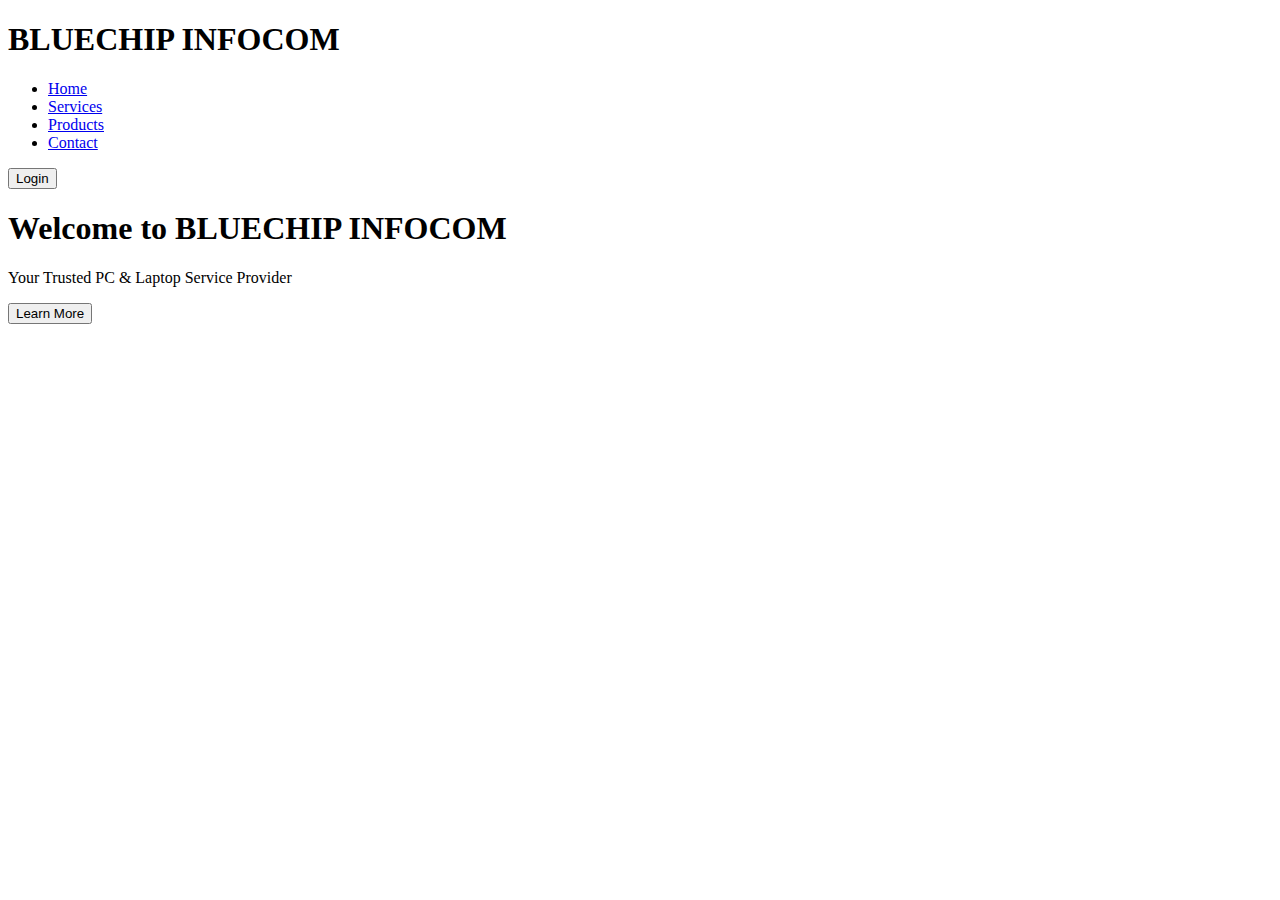
==== index.html @ 5ec3f92f "Add files via upload" ====
<!DOCTYPE html>
<html lang="en">
<head>
  <meta charset="UTF-8">
  <meta name="viewport" content="width=device-width, initial-scale=1.0">
  <title>BLUECHIP INFOCOM</title>
  <link rel="stylesheet" href="styles.css">
</head>
<body>
  <!-- Navigation Bar -->
  <nav class="navbar">
    <h1>BLUECHIP INFOCOM</h1>
    <ul>
      <li><a href="#">Home</a></li>
      <li><a href="#">Services</a></li>
      <li><a href="product/products.html">Products</a></li>
      <li><a href="#">Contact</a></li>
    </ul>
    <button class="login-btn">Login</button>
  </nav>

  <!-- Hero Section -->
  <section class="hero">
    <div class="hero-content">
      <h1>Welcome to BLUECHIP INFOCOM</h1>
      <p>Your Trusted PC & Laptop Service Provider</p>
      <button class="cta-btn">Learn More</button>
    </div>
  </section>
</body>
</html>
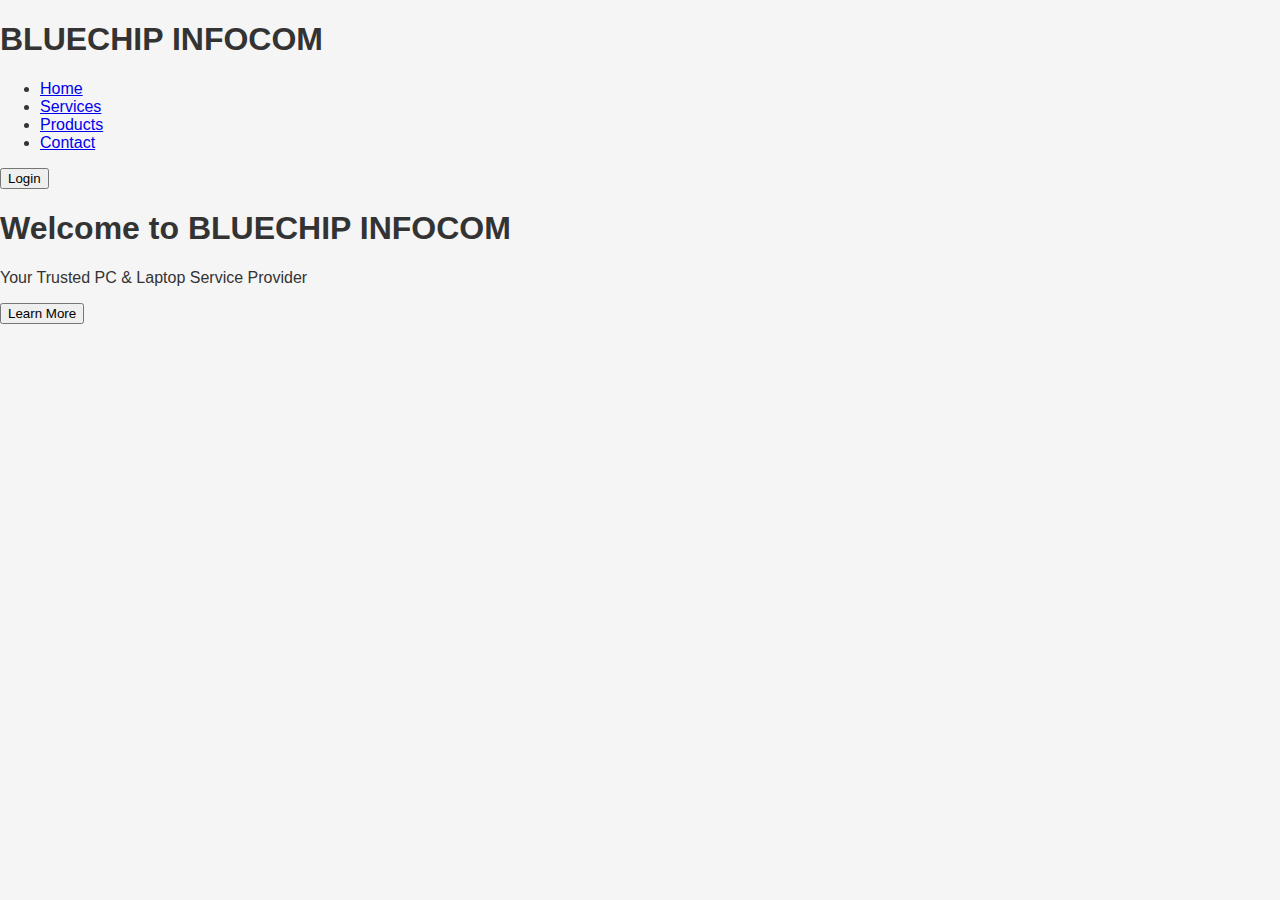
==== commit 54998bef: "Update index.html" ====
--- a/index.html
+++ b/index.html
@@ -13,7 +13,7 @@
     <ul>
       <li><a href="#">Home</a></li>
       <li><a href="#">Services</a></li>
-      <li><a href="product/products.html">Products</a></li>
+      <li><a href="products.html">Products</a></li>
       <li><a href="#">Contact</a></li>
     </ul>
     <button class="login-btn">Login</button>
--- a/styles.css
+++ b/styles.css
@@ -0,0 +1,50458 @@
+/* Global Styles */
+body {
+    font-family: Arial, sans-serif;
+    margin: 0;
+    padding: 0;
+    background: #f5f5f5;
+    color: #333;
+  }
+  
+  .header {
+    display: flex;
+    justify-content: space-between;
+    align-items: center;
+    padding: 10px 20px;
+    background: #003366;
+    color: white;
+  }
+  
+  .logo {
+    font-size: 24px;
+    font-weight: bold;
+  }
+  
+  .search-container {
+    display: flex;
+    gap: 10px;
+  }
+  
+  .search-container input {
+    width: 300px;
+    padding: 10px;
+    border: none;
+    border-radius: 5px;
+    outline: none;
+  }
+  
+  .search-container button {
+    background: #0078d7;
+    color: white;
+    border: none;
+    padding: 10px 20px;
+    border-radius: 5px;
+    cursor: pointer;
+  }
+  
+  .cart-login {
+    display: flex;
+    gap: 10px;
+  }
+  
+  .cart-login .cart-btn, .cart-login .login-btn {
+    background: #0078d7;
+    color: white;
+    border: none;
+    padding: 10px 20px;
+    border-radius: 5px;
+    cursor: pointer;
+  }
+  
+  .main-container {
+    display: flex;
+    padding: 20px;
+    gap: 20px;
+  }
+  
+  /* Filters */
+  .filters {
+    width: 20%;
+    background: white;
+    padding: 20px;
+    border-radius: 5px;
+    box-shadow: 0 2px 5px rgba(0, 0, 0, 0.1);
+  }
+  
+  .filters h3 {
+    margin-bottom: 10px;
+  }
+  
+  .filters ul {
+    list-style: none;
+    padding: 0;
+  }
+  
+  .filters ul li {
+    margin-bottom: 10px;
+  }
+  
+  /* Products */
+  .products {
+    width: 75%;
+  }
+  
+  .products-grid {
+    display: grid;
+    grid-template-columns: repeat(auto-fit, minmax(200px, 1fr));
+    gap: 20px;
+  }
+  
+  .product-card {
+    background: white;
+    padding: 15px;
+    border-radius: 5px;
+    box-shadow: 0 2px 5px rgba(0, 0, 0, 0.1);
+    text-align: center;
+  }
+  
+  .product-card img {
+    width: 100%;
+    border-radius: 5px;
+  }
+  
+  .product-card h3 {
+    margin: 10px 0;
+  }
+  
+  .product-card .price {
+    color: #0078d7;
+    font-size: 18px;
+    font-weight: bold;
+  }
+  
+  .product-card .buy-btn {
+    background: #0078d7;
+    color: white;
+    border: none;
+    padding: 10px 20px;
+    border-radius: 5px;
+    cursor: pointer;
+  }
+  
+/* Buttons in Header */
+.cart-login .cart-btn, .cart-login .login-btn {
+    text-decoration: none;
+    color: white;
+    background: #0078d7;
+    padding: 10px 20px;
+    border-radius: 5px;
+    font-size: 14px;
+    transition: background 0.3s ease;
+  }
+  
+  .cart-login .cart-btn:hover, .cart-login .login-btn:hover {
+    background: #005bb5;
+  }
+  
+  /* Buttons in Product Cards */
+  .buy-btn {
+    display: inline-block;
+    text-decoration: none;
+    color: white;
+    background: #0078d7;
+    padding: 10px 20px;
+    border-radius: 5px;
+    font-size: 14px;
+    transition: background 0.3s ease;
+  }
+  
+  .buy-btn:hover {
+    background: #005bb5;
+  }
+   /* Products */
+   .products {
+    width: 75%;
+  }
+  
+  .products-grid {
+    display: grid;
+    grid-template-columns: repeat(auto-fit, minmax(200px, 1fr));
+    gap: 20px;
+  }
+  
+  .product-card {
+    background: white;
+    padding: 15px;
+    border-radius: 5px;
+    box-shadow: 0 2px 5px rgba(0, 0, 0, 0.1);
+    text-align: center;
+  }
+  
+  .product-card img {
+    width: 100%;
+    border-radius: 5px;
+  }
+  
+  .product-card h3 {
+    margin: 10px 0;
+  }
+  
+  .product-card .price {
+    color: #0078d7;
+    font-size: 18px;
+    font-weight: bold;
+  }
+  
+  .product-card .buy-btn {
+    background: #0078d7;
+    color: white;
+    border: none;
+    padding: 10px 20px;
+    border-radius: 5px;
+    cursor: pointer;
+  }
+  
+/* Buttons in Header */
+.cart-login .cart-btn, .cart-login .login-btn {
+    text-decoration: none;
+    color: white;
+    background: #0078d7;
+    padding: 10px 20px;
+    border-radius: 5px;
+    font-size: 14px;
+    transition: background 0.3s ease;
+  }
+  
+  .cart-login .cart-btn:hover, .cart-login .login-btn:hover {
+    background: #005bb5;
+  }
+  
+  /* Buttons in Product Cards */
+  .buy-btn {
+    display: inline-block;
+    text-decoration: none;
+    color: white;
+    background: #0078d7;
+    padding: 10px 20px;
+    border-radius: 5px;
+    font-size: 14px;
+    transition: background 0.3s ease;
+  }
+  
+  .buy-btn:hover {
+    background: #005bb5;
+  }
+   /* Products */
+   .products {
+    width: 75%;
+  }
+  
+  .products-grid {
+    display: grid;
+    grid-template-columns: repeat(auto-fit, minmax(200px, 1fr));
+    gap: 20px;
+  }
+  
+  .product-card {
+    background: white;
+    padding: 15px;
+    border-radius: 5px;
+    box-shadow: 0 2px 5px rgba(0, 0, 0, 0.1);
+    text-align: center;
+  }
+  
+  .product-card img {
+    width: 100%;
+    border-radius: 5px;
+  }
+  
+  .product-card h3 {
+    margin: 10px 0;
+  }
+  
+  .product-card .price {
+    color: #0078d7;
+    font-size: 18px;
+    font-weight: bold;
+  }
+  
+  .product-card .buy-btn {
+    background: #0078d7;
+    color: white;
+    border: none;
+    padding: 10px 20px;
+    border-radius: 5px;
+    cursor: pointer;
+  }
+  
+/* Buttons in Header */
+.cart-login .cart-btn, .cart-login .login-btn {
+    text-decoration: none;
+    color: white;
+    background: #0078d7;
+    padding: 10px 20px;
+    border-radius: 5px;
+    font-size: 14px;
+    transition: background 0.3s ease;
+  }
+  
+  .cart-login .cart-btn:hover, .cart-login .login-btn:hover {
+    background: #005bb5;
+  }
+  
+  /* Buttons in Product Cards */
+  .buy-btn {
+    display: inline-block;
+    text-decoration: none;
+    color: white;
+    background: #0078d7;
+    padding: 10px 20px;
+    border-radius: 5px;
+    font-size: 14px;
+    transition: background 0.3s ease;
+  }
+  
+  .buy-btn:hover {
+    background: #005bb5;
+  }
+   /* Products */
+   .products {
+    width: 75%;
+  }
+  
+  .products-grid {
+    display: grid;
+    grid-template-columns: repeat(auto-fit, minmax(200px, 1fr));
+    gap: 20px;
+  }
+  
+  .product-card {
+    background: white;
+    padding: 15px;
+    border-radius: 5px;
+    box-shadow: 0 2px 5px rgba(0, 0, 0, 0.1);
+    text-align: center;
+  }
+  
+  .product-card img {
+    width: 100%;
+    border-radius: 5px;
+  }
+  
+  .product-card h3 {
+    margin: 10px 0;
+  }
+  
+  .product-card .price {
+    color: #0078d7;
+    font-size: 18px;
+    font-weight: bold;
+  }
+  
+  .product-card .buy-btn {
+    background: #0078d7;
+    color: white;
+    border: none;
+    padding: 10px 20px;
+    border-radius: 5px;
+    cursor: pointer;
+  }
+  
+/* Buttons in Header */
+.cart-login .cart-btn, .cart-login .login-btn {
+    text-decoration: none;
+    color: white;
+    background: #0078d7;
+    padding: 10px 20px;
+    border-radius: 5px;
+    font-size: 14px;
+    transition: background 0.3s ease;
+  }
+  
+  .cart-login .cart-btn:hover, .cart-login .login-btn:hover {
+    background: #005bb5;
+  }
+  
+  /* Buttons in Product Cards */
+  .buy-btn {
+    display: inline-block;
+    text-decoration: none;
+    color: white;
+    background: #0078d7;
+    padding: 10px 20px;
+    border-radius: 5px;
+    font-size: 14px;
+    transition: background 0.3s ease;
+  }
+  
+  .buy-btn:hover {
+    background: #005bb5;
+  }
+   /* Products */
+   .products {
+    width: 75%;
+  }
+  
+  .products-grid {
+    display: grid;
+    grid-template-columns: repeat(auto-fit, minmax(200px, 1fr));
+    gap: 20px;
+  }
+  
+  .product-card {
+    background: white;
+    padding: 15px;
+    border-radius: 5px;
+    box-shadow: 0 2px 5px rgba(0, 0, 0, 0.1);
+    text-align: center;
+  }
+  
+  .product-card img {
+    width: 100%;
+    border-radius: 5px;
+  }
+  
+  .product-card h3 {
+    margin: 10px 0;
+  }
+  
+  .product-card .price {
+    color: #0078d7;
+    font-size: 18px;
+    font-weight: bold;
+  }
+  
+  .product-card .buy-btn {
+    background: #0078d7;
+    color: white;
+    border: none;
+    padding: 10px 20px;
+    border-radius: 5px;
+    cursor: pointer;
+  }
+  
+/* Buttons in Header */
+.cart-login .cart-btn, .cart-login .login-btn {
+    text-decoration: none;
+    color: white;
+    background: #0078d7;
+    padding: 10px 20px;
+    border-radius: 5px;
+    font-size: 14px;
+    transition: background 0.3s ease;
+  }
+  
+  .cart-login .cart-btn:hover, .cart-login .login-btn:hover {
+    background: #005bb5;
+  }
+  
+  /* Buttons in Product Cards */
+  .buy-btn {
+    display: inline-block;
+    text-decoration: none;
+    color: white;
+    background: #0078d7;
+    padding: 10px 20px;
+    border-radius: 5px;
+    font-size: 14px;
+    transition: background 0.3s ease;
+  }
+  
+  .buy-btn:hover {
+    background: #005bb5;
+  }
+   /* Products */
+   .products {
+    width: 75%;
+  }
+  
+  .products-grid {
+    display: grid;
+    grid-template-columns: repeat(auto-fit, minmax(200px, 1fr));
+    gap: 20px;
+  }
+  
+  .product-card {
+    background: white;
+    padding: 15px;
+    border-radius: 5px;
+    box-shadow: 0 2px 5px rgba(0, 0, 0, 0.1);
+    text-align: center;
+  }
+  
+  .product-card img {
+    width: 100%;
+    border-radius: 5px;
+  }
+  
+  .product-card h3 {
+    margin: 10px 0;
+  }
+  
+  .product-card .price {
+    color: #0078d7;
+    font-size: 18px;
+    font-weight: bold;
+  }
+  
+  .product-card .buy-btn {
+    background: #0078d7;
+    color: white;
+    border: none;
+    padding: 10px 20px;
+    border-radius: 5px;
+    cursor: pointer;
+  }
+  
+/* Buttons in Header */
+.cart-login .cart-btn, .cart-login .login-btn {
+    text-decoration: none;
+    color: white;
+    background: #0078d7;
+    padding: 10px 20px;
+    border-radius: 5px;
+    font-size: 14px;
+    transition: background 0.3s ease;
+  }
+  
+  .cart-login .cart-btn:hover, .cart-login .login-btn:hover {
+    background: #005bb5;
+  }
+  
+  /* Buttons in Product Cards */
+  .buy-btn {
+    display: inline-block;
+    text-decoration: none;
+    color: white;
+    background: #0078d7;
+    padding: 10px 20px;
+    border-radius: 5px;
+    font-size: 14px;
+    transition: background 0.3s ease;
+  }
+  
+  .buy-btn:hover {
+    background: #005bb5;
+  }
+   /* Products */
+   .products {
+    width: 75%;
+  }
+  
+  .products-grid {
+    display: grid;
+    grid-template-columns: repeat(auto-fit, minmax(200px, 1fr));
+    gap: 20px;
+  }
+  
+  .product-card {
+    background: white;
+    padding: 15px;
+    border-radius: 5px;
+    box-shadow: 0 2px 5px rgba(0, 0, 0, 0.1);
+    text-align: center;
+  }
+  
+  .product-card img {
+    width: 100%;
+    border-radius: 5px;
+  }
+  
+  .product-card h3 {
+    margin: 10px 0;
+  }
+  
+  .product-card .price {
+    color: #0078d7;
+    font-size: 18px;
+    font-weight: bold;
+  }
+  
+  .product-card .buy-btn {
+    background: #0078d7;
+    color: white;
+    border: none;
+    padding: 10px 20px;
+    border-radius: 5px;
+    cursor: pointer;
+  }
+  
+/* Buttons in Header */
+.cart-login .cart-btn, .cart-login .login-btn {
+    text-decoration: none;
+    color: white;
+    background: #0078d7;
+    padding: 10px 20px;
+    border-radius: 5px;
+    font-size: 14px;
+    transition: background 0.3s ease;
+  }
+  
+  .cart-login .cart-btn:hover, .cart-login .login-btn:hover {
+    background: #005bb5;
+  }
+  
+  /* Buttons in Product Cards */
+  .buy-btn {
+    display: inline-block;
+    text-decoration: none;
+    color: white;
+    background: #0078d7;
+    padding: 10px 20px;
+    border-radius: 5px;
+    font-size: 14px;
+    transition: background 0.3s ease;
+  }
+  
+  .buy-btn:hover {
+    background: #005bb5;
+  }
+   /* Products */
+   .products {
+    width: 75%;
+  }
+  
+  .products-grid {
+    display: grid;
+    grid-template-columns: repeat(auto-fit, minmax(200px, 1fr));
+    gap: 20px;
+  }
+  
+  .product-card {
+    background: white;
+    padding: 15px;
+    border-radius: 5px;
+    box-shadow: 0 2px 5px rgba(0, 0, 0, 0.1);
+    text-align: center;
+  }
+  
+  .product-card img {
+    width: 100%;
+    border-radius: 5px;
+  }
+  
+  .product-card h3 {
+    margin: 10px 0;
+  }
+  
+  .product-card .price {
+    color: #0078d7;
+    font-size: 18px;
+    font-weight: bold;
+  }
+  
+  .product-card .buy-btn {
+    background: #0078d7;
+    color: white;
+    border: none;
+    padding: 10px 20px;
+    border-radius: 5px;
+    cursor: pointer;
+  }
+  
+/* Buttons in Header */
+.cart-login .cart-btn, .cart-login .login-btn {
+    text-decoration: none;
+    color: white;
+    background: #0078d7;
+    padding: 10px 20px;
+    border-radius: 5px;
+    font-size: 14px;
+    transition: background 0.3s ease;
+  }
+  
+  .cart-login .cart-btn:hover, .cart-login .login-btn:hover {
+    background: #005bb5;
+  }
+  
+  /* Buttons in Product Cards */
+  .buy-btn {
+    display: inline-block;
+    text-decoration: none;
+    color: white;
+    background: #0078d7;
+    padding: 10px 20px;
+    border-radius: 5px;
+    font-size: 14px;
+    transition: background 0.3s ease;
+  }
+  
+  .buy-btn:hover {
+    background: #005bb5;
+  }
+   /* Products */
+   .products {
+    width: 75%;
+  }
+  
+  .products-grid {
+    display: grid;
+    grid-template-columns: repeat(auto-fit, minmax(200px, 1fr));
+    gap: 20px;
+  }
+  
+  .product-card {
+    background: white;
+    padding: 15px;
+    border-radius: 5px;
+    box-shadow: 0 2px 5px rgba(0, 0, 0, 0.1);
+    text-align: center;
+  }
+  
+  .product-card img {
+    width: 100%;
+    border-radius: 5px;
+  }
+  
+  .product-card h3 {
+    margin: 10px 0;
+  }
+  
+  .product-card .price {
+    color: #0078d7;
+    font-size: 18px;
+    font-weight: bold;
+  }
+  
+  .product-card .buy-btn {
+    background: #0078d7;
+    color: white;
+    border: none;
+    padding: 10px 20px;
+    border-radius: 5px;
+    cursor: pointer;
+  }
+  
+/* Buttons in Header */
+.cart-login .cart-btn, .cart-login .login-btn {
+    text-decoration: none;
+    color: white;
+    background: #0078d7;
+    padding: 10px 20px;
+    border-radius: 5px;
+    font-size: 14px;
+    transition: background 0.3s ease;
+  }
+  
+  .cart-login .cart-btn:hover, .cart-login .login-btn:hover {
+    background: #005bb5;
+  }
+  
+  /* Buttons in Product Cards */
+  .buy-btn {
+    display: inline-block;
+    text-decoration: none;
+    color: white;
+    background: #0078d7;
+    padding: 10px 20px;
+    border-radius: 5px;
+    font-size: 14px;
+    transition: background 0.3s ease;
+  }
+  
+  .buy-btn:hover {
+    background: #005bb5;
+  }
+   /* Products */
+   .products {
+    width: 75%;
+  }
+  
+  .products-grid {
+    display: grid;
+    grid-template-columns: repeat(auto-fit, minmax(200px, 1fr));
+    gap: 20px;
+  }
+  
+  .product-card {
+    background: white;
+    padding: 15px;
+    border-radius: 5px;
+    box-shadow: 0 2px 5px rgba(0, 0, 0, 0.1);
+    text-align: center;
+  }
+  
+  .product-card img {
+    width: 100%;
+    border-radius: 5px;
+  }
+  
+  .product-card h3 {
+    margin: 10px 0;
+  }
+  
+  .product-card .price {
+    color: #0078d7;
+    font-size: 18px;
+    font-weight: bold;
+  }
+  
+  .product-card .buy-btn {
+    background: #0078d7;
+    color: white;
+    border: none;
+    padding: 10px 20px;
+    border-radius: 5px;
+    cursor: pointer;
+  }
+  
+/* Buttons in Header */
+.cart-login .cart-btn, .cart-login .login-btn {
+    text-decoration: none;
+    color: white;
+    background: #0078d7;
+    padding: 10px 20px;
+    border-radius: 5px;
+    font-size: 14px;
+    transition: background 0.3s ease;
+  }
+  
+  .cart-login .cart-btn:hover, .cart-login .login-btn:hover {
+    background: #005bb5;
+  }
+  
+  /* Buttons in Product Cards */
+  .buy-btn {
+    display: inline-block;
+    text-decoration: none;
+    color: white;
+    background: #0078d7;
+    padding: 10px 20px;
+    border-radius: 5px;
+    font-size: 14px;
+    transition: background 0.3s ease;
+  }
+  
+  .buy-btn:hover {
+    background: #005bb5;
+  }
+   /* Products */
+   .products {
+    width: 75%;
+  }
+  
+  .products-grid {
+    display: grid;
+    grid-template-columns: repeat(auto-fit, minmax(200px, 1fr));
+    gap: 20px;
+  }
+  
+  .product-card {
+    background: white;
+    padding: 15px;
+    border-radius: 5px;
+    box-shadow: 0 2px 5px rgba(0, 0, 0, 0.1);
+    text-align: center;
+  }
+  
+  .product-card img {
+    width: 100%;
+    border-radius: 5px;
+  }
+  
+  .product-card h3 {
+    margin: 10px 0;
+  }
+  
+  .product-card .price {
+    color: #0078d7;
+    font-size: 18px;
+    font-weight: bold;
+  }
+  
+  .product-card .buy-btn {
+    background: #0078d7;
+    color: white;
+    border: none;
+    padding: 10px 20px;
+    border-radius: 5px;
+    cursor: pointer;
+  }
+  
+/* Buttons in Header */
+.cart-login .cart-btn, .cart-login .login-btn {
+    text-decoration: none;
+    color: white;
+    background: #0078d7;
+    padding: 10px 20px;
+    border-radius: 5px;
+    font-size: 14px;
+    transition: background 0.3s ease;
+  }
+  
+  .cart-login .cart-btn:hover, .cart-login .login-btn:hover {
+    background: #005bb5;
+  }
+  
+  /* Buttons in Product Cards */
+  .buy-btn {
+    display: inline-block;
+    text-decoration: none;
+    color: white;
+    background: #0078d7;
+    padding: 10px 20px;
+    border-radius: 5px;
+    font-size: 14px;
+    transition: background 0.3s ease;
+  }
+  
+  .buy-btn:hover {
+    background: #005bb5;
+  }
+   /* Products */
+   .products {
+    width: 75%;
+  }
+  
+  .products-grid {
+    display: grid;
+    grid-template-columns: repeat(auto-fit, minmax(200px, 1fr));
+    gap: 20px;
+  }
+  
+  .product-card {
+    background: white;
+    padding: 15px;
+    border-radius: 5px;
+    box-shadow: 0 2px 5px rgba(0, 0, 0, 0.1);
+    text-align: center;
+  }
+  
+  .product-card img {
+    width: 100%;
+    border-radius: 5px;
+  }
+  
+  .product-card h3 {
+    margin: 10px 0;
+  }
+  
+  .product-card .price {
+    color: #0078d7;
+    font-size: 18px;
+    font-weight: bold;
+  }
+  
+  .product-card .buy-btn {
+    background: #0078d7;
+    color: white;
+    border: none;
+    padding: 10px 20px;
+    border-radius: 5px;
+    cursor: pointer;
+  }
+  
+/* Buttons in Header */
+.cart-login .cart-btn, .cart-login .login-btn {
+    text-decoration: none;
+    color: white;
+    background: #0078d7;
+    padding: 10px 20px;
+    border-radius: 5px;
+    font-size: 14px;
+    transition: background 0.3s ease;
+  }
+  
+  .cart-login .cart-btn:hover, .cart-login .login-btn:hover {
+    background: #005bb5;
+  }
+  
+  /* Buttons in Product Cards */
+  .buy-btn {
+    display: inline-block;
+    text-decoration: none;
+    color: white;
+    background: #0078d7;
+    padding: 10px 20px;
+    border-radius: 5px;
+    font-size: 14px;
+    transition: background 0.3s ease;
+  }
+  
+  .buy-btn:hover {
+    background: #005bb5;
+  }
+   /* Products */
+  .products {
+    width: 75%;
+  }
+  
+  .products-grid {
+    display: grid;
+    grid-template-columns: repeat(auto-fit, minmax(200px, 1fr));
+    gap: 20px;
+  }
+  
+  .product-card {
+    background: white;
+    padding: 15px;
+    border-radius: 5px;
+    box-shadow: 0 2px 5px rgba(0, 0, 0, 0.1);
+    text-align: center;
+  }
+  
+  .product-card img {
+    width: 100%;
+    border-radius: 5px;
+  }
+  
+  .product-card h3 {
+    margin: 10px 0;
+  }
+  
+  .product-card .price {
+    color: #0078d7;
+    font-size: 18px;
+    font-weight: bold;
+  }
+  
+  .product-card .buy-btn {
+    background: #0078d7;
+    color: white;
+    border: none;
+    padding: 10px 20px;
+    border-radius: 5px;
+    cursor: pointer;
+  }
+  
+/* Buttons in Header */
+.cart-login .cart-btn, .cart-login .login-btn {
+    text-decoration: none;
+    color: white;
+    background: #0078d7;
+    padding: 10px 20px;
+    border-radius: 5px;
+    font-size: 14px;
+    transition: background 0.3s ease;
+  }
+  
+  .cart-login .cart-btn:hover, .cart-login .login-btn:hover {
+    background: #005bb5;
+  }
+  
+  /* Buttons in Product Cards */
+  .buy-btn {
+    display: inline-block;
+    text-decoration: none;
+    color: white;
+    background: #0078d7;
+    padding: 10px 20px;
+    border-radius: 5px;
+    font-size: 14px;
+    transition: background 0.3s ease;
+  }
+  
+  .buy-btn:hover {
+    background: #005bb5;
+  }
+   /* Products */
+   .products {
+    width: 75%;
+  }
+  
+  .products-grid {
+    display: grid;
+    grid-template-columns: repeat(auto-fit, minmax(200px, 1fr));
+    gap: 20px;
+  }
+  
+  .product-card {
+    background: white;
+    padding: 15px;
+    border-radius: 5px;
+    box-shadow: 0 2px 5px rgba(0, 0, 0, 0.1);
+    text-align: center;
+  }
+  
+  .product-card img {
+    width: 100%;
+    border-radius: 5px;
+  }
+  
+  .product-card h3 {
+    margin: 10px 0;
+  }
+  
+  .product-card .price {
+    color: #0078d7;
+    font-size: 18px;
+    font-weight: bold;
+  }
+  
+  .product-card .buy-btn {
+    background: #0078d7;
+    color: white;
+    border: none;
+    padding: 10px 20px;
+    border-radius: 5px;
+    cursor: pointer;
+  }
+  
+/* Buttons in Header */
+.cart-login .cart-btn, .cart-login .login-btn {
+    text-decoration: none;
+    color: white;
+    background: #0078d7;
+    padding: 10px 20px;
+    border-radius: 5px;
+    font-size: 14px;
+    transition: background 0.3s ease;
+  }
+  
+  .cart-login .cart-btn:hover, .cart-login .login-btn:hover {
+    background: #005bb5;
+  }
+  
+  /* Buttons in Product Cards */
+  .buy-btn {
+    display: inline-block;
+    text-decoration: none;
+    color: white;
+    background: #0078d7;
+    padding: 10px 20px;
+    border-radius: 5px;
+    font-size: 14px;
+    transition: background 0.3s ease;
+  }
+  
+  .buy-btn:hover {
+    background: #005bb5;
+  }
+   /* Products */
+   .products {
+    width: 75%;
+  }
+  
+  .products-grid {
+    display: grid;
+    grid-template-columns: repeat(auto-fit, minmax(200px, 1fr));
+    gap: 20px;
+  }
+  
+  .product-card {
+    background: white;
+    padding: 15px;
+    border-radius: 5px;
+    box-shadow: 0 2px 5px rgba(0, 0, 0, 0.1);
+    text-align: center;
+  }
+  
+  .product-card img {
+    width: 100%;
+    border-radius: 5px;
+  }
+  
+  .product-card h3 {
+    margin: 10px 0;
+  }
+  
+  .product-card .price {
+    color: #0078d7;
+    font-size: 18px;
+    font-weight: bold;
+  }
+  
+  .product-card .buy-btn {
+    background: #0078d7;
+    color: white;
+    border: none;
+    padding: 10px 20px;
+    border-radius: 5px;
+    cursor: pointer;
+  }
+  
+/* Buttons in Header */
+.cart-login .cart-btn, .cart-login .login-btn {
+    text-decoration: none;
+    color: white;
+    background: #0078d7;
+    padding: 10px 20px;
+    border-radius: 5px;
+    font-size: 14px;
+    transition: background 0.3s ease;
+  }
+  
+  .cart-login .cart-btn:hover, .cart-login .login-btn:hover {
+    background: #005bb5;
+  }
+  
+  /* Buttons in Product Cards */
+  .buy-btn {
+    display: inline-block;
+    text-decoration: none;
+    color: white;
+    background: #0078d7;
+    padding: 10px 20px;
+    border-radius: 5px;
+    font-size: 14px;
+    transition: background 0.3s ease;
+  }
+  
+  .buy-btn:hover {
+    background: #005bb5;
+  }
+   /* Products */
+   .products {
+    width: 75%;
+  }
+  
+  .products-grid {
+    display: grid;
+    grid-template-columns: repeat(auto-fit, minmax(200px, 1fr));
+    gap: 20px;
+  }
+  
+  .product-card {
+    background: white;
+    padding: 15px;
+    border-radius: 5px;
+    box-shadow: 0 2px 5px rgba(0, 0, 0, 0.1);
+    text-align: center;
+  }
+  
+  .product-card img {
+    width: 100%;
+    border-radius: 5px;
+  }
+  
+  .product-card h3 {
+    margin: 10px 0;
+  }
+  
+  .product-card .price {
+    color: #0078d7;
+    font-size: 18px;
+    font-weight: bold;
+  }
+  
+  .product-card .buy-btn {
+    background: #0078d7;
+    color: white;
+    border: none;
+    padding: 10px 20px;
+    border-radius: 5px;
+    cursor: pointer;
+  }
+  
+/* Buttons in Header */
+.cart-login .cart-btn, .cart-login .login-btn {
+    text-decoration: none;
+    color: white;
+    background: #0078d7;
+    padding: 10px 20px;
+    border-radius: 5px;
+    font-size: 14px;
+    transition: background 0.3s ease;
+  }
+  
+  .cart-login .cart-btn:hover, .cart-login .login-btn:hover {
+    background: #005bb5;
+  }
+  
+  /* Buttons in Product Cards */
+  .buy-btn {
+    display: inline-block;
+    text-decoration: none;
+    color: white;
+    background: #0078d7;
+    padding: 10px 20px;
+    border-radius: 5px;
+    font-size: 14px;
+    transition: background 0.3s ease;
+  }
+  
+  .buy-btn:hover {
+    background: #005bb5;
+  }
+   /* Products */
+   .products {
+    width: 75%;
+  }
+  
+  .products-grid {
+    display: grid;
+    grid-template-columns: repeat(auto-fit, minmax(200px, 1fr));
+    gap: 20px;
+  }
+  
+  .product-card {
+    background: white;
+    padding: 15px;
+    border-radius: 5px;
+    box-shadow: 0 2px 5px rgba(0, 0, 0, 0.1);
+    text-align: center;
+  }
+  
+  .product-card img {
+    width: 100%;
+    border-radius: 5px;
+  }
+  
+  .product-card h3 {
+    margin: 10px 0;
+  }
+  
+  .product-card .price {
+    color: #0078d7;
+    font-size: 18px;
+    font-weight: bold;
+  }
+  
+  .product-card .buy-btn {
+    background: #0078d7;
+    color: white;
+    border: none;
+    padding: 10px 20px;
+    border-radius: 5px;
+    cursor: pointer;
+  }
+  
+/* Buttons in Header */
+.cart-login .cart-btn, .cart-login .login-btn {
+    text-decoration: none;
+    color: white;
+    background: #0078d7;
+    padding: 10px 20px;
+    border-radius: 5px;
+    font-size: 14px;
+    transition: background 0.3s ease;
+  }
+  
+  .cart-login .cart-btn:hover, .cart-login .login-btn:hover {
+    background: #005bb5;
+  }
+  
+  /* Buttons in Product Cards */
+  .buy-btn {
+    display: inline-block;
+    text-decoration: none;
+    color: white;
+    background: #0078d7;
+    padding: 10px 20px;
+    border-radius: 5px;
+    font-size: 14px;
+    transition: background 0.3s ease;
+  }
+  
+  .buy-btn:hover {
+    background: #005bb5;
+  }
+   /* Products */
+   .products {
+    width: 75%;
+  }
+  
+  .products-grid {
+    display: grid;
+    grid-template-columns: repeat(auto-fit, minmax(200px, 1fr));
+    gap: 20px;
+  }
+  
+  .product-card {
+    background: white;
+    padding: 15px;
+    border-radius: 5px;
+    box-shadow: 0 2px 5px rgba(0, 0, 0, 0.1);
+    text-align: center;
+  }
+  
+  .product-card img {
+    width: 100%;
+    border-radius: 5px;
+  }
+  
+  .product-card h3 {
+    margin: 10px 0;
+  }
+  
+  .product-card .price {
+    color: #0078d7;
+    font-size: 18px;
+    font-weight: bold;
+  }
+  
+  .product-card .buy-btn {
+    background: #0078d7;
+    color: white;
+    border: none;
+    padding: 10px 20px;
+    border-radius: 5px;
+    cursor: pointer;
+  }
+  
+/* Buttons in Header */
+.cart-login .cart-btn, .cart-login .login-btn {
+    text-decoration: none;
+    color: white;
+    background: #0078d7;
+    padding: 10px 20px;
+    border-radius: 5px;
+    font-size: 14px;
+    transition: background 0.3s ease;
+  }
+  
+  .cart-login .cart-btn:hover, .cart-login .login-btn:hover {
+    background: #005bb5;
+  }
+  
+  /* Buttons in Product Cards */
+  .buy-btn {
+    display: inline-block;
+    text-decoration: none;
+    color: white;
+    background: #0078d7;
+    padding: 10px 20px;
+    border-radius: 5px;
+    font-size: 14px;
+    transition: background 0.3s ease;
+  }
+  
+  .buy-btn:hover {
+    background: #005bb5;
+  }
+   /* Products */
+   .products {
+    width: 75%;
+  }
+  
+  .products-grid {
+    display: grid;
+    grid-template-columns: repeat(auto-fit, minmax(200px, 1fr));
+    gap: 20px;
+  }
+  
+  .product-card {
+    background: white;
+    padding: 15px;
+    border-radius: 5px;
+    box-shadow: 0 2px 5px rgba(0, 0, 0, 0.1);
+    text-align: center;
+  }
+  
+  .product-card img {
+    width: 100%;
+    border-radius: 5px;
+  }
+  
+  .product-card h3 {
+    margin: 10px 0;
+  }
+  
+  .product-card .price {
+    color: #0078d7;
+    font-size: 18px;
+    font-weight: bold;
+  }
+  
+  .product-card .buy-btn {
+    background: #0078d7;
+    color: white;
+    border: none;
+    padding: 10px 20px;
+    border-radius: 5px;
+    cursor: pointer;
+  }
+  
+/* Buttons in Header */
+.cart-login .cart-btn, .cart-login .login-btn {
+    text-decoration: none;
+    color: white;
+    background: #0078d7;
+    padding: 10px 20px;
+    border-radius: 5px;
+    font-size: 14px;
+    transition: background 0.3s ease;
+  }
+  
+  .cart-login .cart-btn:hover, .cart-login .login-btn:hover {
+    background: #005bb5;
+  }
+  
+  /* Buttons in Product Cards */
+  .buy-btn {
+    display: inline-block;
+    text-decoration: none;
+    color: white;
+    background: #0078d7;
+    padding: 10px 20px;
+    border-radius: 5px;
+    font-size: 14px;
+    transition: background 0.3s ease;
+  }
+  
+  .buy-btn:hover {
+    background: #005bb5;
+  }
+   /* Products */
+   .products {
+    width: 75%;
+  }
+  
+  .products-grid {
+    display: grid;
+    grid-template-columns: repeat(auto-fit, minmax(200px, 1fr));
+    gap: 20px;
+  }
+  
+  .product-card {
+    background: white;
+    padding: 15px;
+    border-radius: 5px;
+    box-shadow: 0 2px 5px rgba(0, 0, 0, 0.1);
+    text-align: center;
+  }
+  
+  .product-card img {
+    width: 100%;
+    border-radius: 5px;
+  }
+  
+  .product-card h3 {
+    margin: 10px 0;
+  }
+  
+  .product-card .price {
+    color: #0078d7;
+    font-size: 18px;
+    font-weight: bold;
+  }
+  
+  .product-card .buy-btn {
+    background: #0078d7;
+    color: white;
+    border: none;
+    padding: 10px 20px;
+    border-radius: 5px;
+    cursor: pointer;
+  }
+  
+/* Buttons in Header */
+.cart-login .cart-btn, .cart-login .login-btn {
+    text-decoration: none;
+    color: white;
+    background: #0078d7;
+    padding: 10px 20px;
+    border-radius: 5px;
+    font-size: 14px;
+    transition: background 0.3s ease;
+  }
+  
+  .cart-login .cart-btn:hover, .cart-login .login-btn:hover {
+    background: #005bb5;
+  }
+  
+  /* Buttons in Product Cards */
+  .buy-btn {
+    display: inline-block;
+    text-decoration: none;
+    color: white;
+    background: #0078d7;
+    padding: 10px 20px;
+    border-radius: 5px;
+    font-size: 14px;
+    transition: background 0.3s ease;
+  }
+  
+  .buy-btn:hover {
+    background: #005bb5;
+  }
+   /* Products */
+   .products {
+    width: 75%;
+  }
+  
+  .products-grid {
+    display: grid;
+    grid-template-columns: repeat(auto-fit, minmax(200px, 1fr));
+    gap: 20px;
+  }
+  
+  .product-card {
+    background: white;
+    padding: 15px;
+    border-radius: 5px;
+    box-shadow: 0 2px 5px rgba(0, 0, 0, 0.1);
+    text-align: center;
+  }
+  
+  .product-card img {
+    width: 100%;
+    border-radius: 5px;
+  }
+  
+  .product-card h3 {
+    margin: 10px 0;
+  }
+  
+  .product-card .price {
+    color: #0078d7;
+    font-size: 18px;
+    font-weight: bold;
+  }
+  
+  .product-card .buy-btn {
+    background: #0078d7;
+    color: white;
+    border: none;
+    padding: 10px 20px;
+    border-radius: 5px;
+    cursor: pointer;
+  }
+  
+/* Buttons in Header */
+.cart-login .cart-btn, .cart-login .login-btn {
+    text-decoration: none;
+    color: white;
+    background: #0078d7;
+    padding: 10px 20px;
+    border-radius: 5px;
+    font-size: 14px;
+    transition: background 0.3s ease;
+  }
+  
+  .cart-login .cart-btn:hover, .cart-login .login-btn:hover {
+    background: #005bb5;
+  }
+  
+  /* Buttons in Product Cards */
+  .buy-btn {
+    display: inline-block;
+    text-decoration: none;
+    color: white;
+    background: #0078d7;
+    padding: 10px 20px;
+    border-radius: 5px;
+    font-size: 14px;
+    transition: background 0.3s ease;
+  }
+  
+  .buy-btn:hover {
+    background: #005bb5;
+  }
+   /* Products */
+   .products {
+    width: 75%;
+  }
+  
+  .products-grid {
+    display: grid;
+    grid-template-columns: repeat(auto-fit, minmax(200px, 1fr));
+    gap: 20px;
+  }
+  
+  .product-card {
+    background: white;
+    padding: 15px;
+    border-radius: 5px;
+    box-shadow: 0 2px 5px rgba(0, 0, 0, 0.1);
+    text-align: center;
+  }
+  
+  .product-card img {
+    width: 100%;
+    border-radius: 5px;
+  }
+  
+  .product-card h3 {
+    margin: 10px 0;
+  }
+  
+  .product-card .price {
+    color: #0078d7;
+    font-size: 18px;
+    font-weight: bold;
+  }
+  
+  .product-card .buy-btn {
+    background: #0078d7;
+    color: white;
+    border: none;
+    padding: 10px 20px;
+    border-radius: 5px;
+    cursor: pointer;
+  }
+  
+/* Buttons in Header */
+.cart-login .cart-btn, .cart-login .login-btn {
+    text-decoration: none;
+    color: white;
+    background: #0078d7;
+    padding: 10px 20px;
+    border-radius: 5px;
+    font-size: 14px;
+    transition: background 0.3s ease;
+  }
+  
+  .cart-login .cart-btn:hover, .cart-login .login-btn:hover {
+    background: #005bb5;
+  }
+  
+  /* Buttons in Product Cards */
+  .buy-btn {
+    display: inline-block;
+    text-decoration: none;
+    color: white;
+    background: #0078d7;
+    padding: 10px 20px;
+    border-radius: 5px;
+    font-size: 14px;
+    transition: background 0.3s ease;
+  }
+  
+  .buy-btn:hover {
+    background: #005bb5;
+  }
+   /* Products */
+   .products {
+    width: 75%;
+  }
+  
+  .products-grid {
+    display: grid;
+    grid-template-columns: repeat(auto-fit, minmax(200px, 1fr));
+    gap: 20px;
+  }
+  
+  .product-card {
+    background: white;
+    padding: 15px;
+    border-radius: 5px;
+    box-shadow: 0 2px 5px rgba(0, 0, 0, 0.1);
+    text-align: center;
+  }
+  
+  .product-card img {
+    width: 100%;
+    border-radius: 5px;
+  }
+  
+  .product-card h3 {
+    margin: 10px 0;
+  }
+  
+  .product-card .price {
+    color: #0078d7;
+    font-size: 18px;
+    font-weight: bold;
+  }
+  
+  .product-card .buy-btn {
+    background: #0078d7;
+    color: white;
+    border: none;
+    padding: 10px 20px;
+    border-radius: 5px;
+    cursor: pointer;
+  }
+  
+/* Buttons in Header */
+.cart-login .cart-btn, .cart-login .login-btn {
+    text-decoration: none;
+    color: white;
+    background: #0078d7;
+    padding: 10px 20px;
+    border-radius: 5px;
+    font-size: 14px;
+    transition: background 0.3s ease;
+  }
+  
+  .cart-login .cart-btn:hover, .cart-login .login-btn:hover {
+    background: #005bb5;
+  }
+  
+  /* Buttons in Product Cards */
+  .buy-btn {
+    display: inline-block;
+    text-decoration: none;
+    color: white;
+    background: #0078d7;
+    padding: 10px 20px;
+    border-radius: 5px;
+    font-size: 14px;
+    transition: background 0.3s ease;
+  }
+  
+  .buy-btn:hover {
+    background: #005bb5;
+  }
+   /* Products */
+  .products {
+    width: 75%;
+  }
+  
+  .products-grid {
+    display: grid;
+    grid-template-columns: repeat(auto-fit, minmax(200px, 1fr));
+    gap: 20px;
+  }
+  
+  .product-card {
+    background: white;
+    padding: 15px;
+    border-radius: 5px;
+    box-shadow: 0 2px 5px rgba(0, 0, 0, 0.1);
+    text-align: center;
+  }
+  
+  .product-card img {
+    width: 100%;
+    border-radius: 5px;
+  }
+  
+  .product-card h3 {
+    margin: 10px 0;
+  }
+  
+  .product-card .price {
+    color: #0078d7;
+    font-size: 18px;
+    font-weight: bold;
+  }
+  
+  .product-card .buy-btn {
+    background: #0078d7;
+    color: white;
+    border: none;
+    padding: 10px 20px;
+    border-radius: 5px;
+    cursor: pointer;
+  }
+  
+/* Buttons in Header */
+.cart-login .cart-btn, .cart-login .login-btn {
+    text-decoration: none;
+    color: white;
+    background: #0078d7;
+    padding: 10px 20px;
+    border-radius: 5px;
+    font-size: 14px;
+    transition: background 0.3s ease;
+  }
+  
+  .cart-login .cart-btn:hover, .cart-login .login-btn:hover {
+    background: #005bb5;
+  }
+  
+  /* Buttons in Product Cards */
+  .buy-btn {
+    display: inline-block;
+    text-decoration: none;
+    color: white;
+    background: #0078d7;
+    padding: 10px 20px;
+    border-radius: 5px;
+    font-size: 14px;
+    transition: background 0.3s ease;
+  }
+  
+  .buy-btn:hover {
+    background: #005bb5;
+  }
+   /* Products */
+   .products {
+    width: 75%;
+  }
+  
+  .products-grid {
+    display: grid;
+    grid-template-columns: repeat(auto-fit, minmax(200px, 1fr));
+    gap: 20px;
+  }
+  
+  .product-card {
+    background: white;
+    padding: 15px;
+    border-radius: 5px;
+    box-shadow: 0 2px 5px rgba(0, 0, 0, 0.1);
+    text-align: center;
+  }
+  
+  .product-card img {
+    width: 100%;
+    border-radius: 5px;
+  }
+  
+  .product-card h3 {
+    margin: 10px 0;
+  }
+  
+  .product-card .price {
+    color: #0078d7;
+    font-size: 18px;
+    font-weight: bold;
+  }
+  
+  .product-card .buy-btn {
+    background: #0078d7;
+    color: white;
+    border: none;
+    padding: 10px 20px;
+    border-radius: 5px;
+    cursor: pointer;
+  }
+  
+/* Buttons in Header */
+.cart-login .cart-btn, .cart-login .login-btn {
+    text-decoration: none;
+    color: white;
+    background: #0078d7;
+    padding: 10px 20px;
+    border-radius: 5px;
+    font-size: 14px;
+    transition: background 0.3s ease;
+  }
+  
+  .cart-login .cart-btn:hover, .cart-login .login-btn:hover {
+    background: #005bb5;
+  }
+  
+  /* Buttons in Product Cards */
+  .buy-btn {
+    display: inline-block;
+    text-decoration: none;
+    color: white;
+    background: #0078d7;
+    padding: 10px 20px;
+    border-radius: 5px;
+    font-size: 14px;
+    transition: background 0.3s ease;
+  }
+  
+  .buy-btn:hover {
+    background: #005bb5;
+  }
+   /* Products */
+   .products {
+    width: 75%;
+  }
+  
+  .products-grid {
+    display: grid;
+    grid-template-columns: repeat(auto-fit, minmax(200px, 1fr));
+    gap: 20px;
+  }
+  
+  .product-card {
+    background: white;
+    padding: 15px;
+    border-radius: 5px;
+    box-shadow: 0 2px 5px rgba(0, 0, 0, 0.1);
+    text-align: center;
+  }
+  
+  .product-card img {
+    width: 100%;
+    border-radius: 5px;
+  }
+  
+  .product-card h3 {
+    margin: 10px 0;
+  }
+  
+  .product-card .price {
+    color: #0078d7;
+    font-size: 18px;
+    font-weight: bold;
+  }
+  
+  .product-card .buy-btn {
+    background: #0078d7;
+    color: white;
+    border: none;
+    padding: 10px 20px;
+    border-radius: 5px;
+    cursor: pointer;
+  }
+  
+/* Buttons in Header */
+.cart-login .cart-btn, .cart-login .login-btn {
+    text-decoration: none;
+    color: white;
+    background: #0078d7;
+    padding: 10px 20px;
+    border-radius: 5px;
+    font-size: 14px;
+    transition: background 0.3s ease;
+  }
+  
+  .cart-login .cart-btn:hover, .cart-login .login-btn:hover {
+    background: #005bb5;
+  }
+  
+  /* Buttons in Product Cards */
+  .buy-btn {
+    display: inline-block;
+    text-decoration: none;
+    color: white;
+    background: #0078d7;
+    padding: 10px 20px;
+    border-radius: 5px;
+    font-size: 14px;
+    transition: background 0.3s ease;
+  }
+  
+  .buy-btn:hover {
+    background: #005bb5;
+  }
+   /* Products */
+   .products {
+    width: 75%;
+  }
+  
+  .products-grid {
+    display: grid;
+    grid-template-columns: repeat(auto-fit, minmax(200px, 1fr));
+    gap: 20px;
+  }
+  
+  .product-card {
+    background: white;
+    padding: 15px;
+    border-radius: 5px;
+    box-shadow: 0 2px 5px rgba(0, 0, 0, 0.1);
+    text-align: center;
+  }
+  
+  .product-card img {
+    width: 100%;
+    border-radius: 5px;
+  }
+  
+  .product-card h3 {
+    margin: 10px 0;
+  }
+  
+  .product-card .price {
+    color: #0078d7;
+    font-size: 18px;
+    font-weight: bold;
+  }
+  
+  .product-card .buy-btn {
+    background: #0078d7;
+    color: white;
+    border: none;
+    padding: 10px 20px;
+    border-radius: 5px;
+    cursor: pointer;
+  }
+  
+/* Buttons in Header */
+.cart-login .cart-btn, .cart-login .login-btn {
+    text-decoration: none;
+    color: white;
+    background: #0078d7;
+    padding: 10px 20px;
+    border-radius: 5px;
+    font-size: 14px;
+    transition: background 0.3s ease;
+  }
+  
+  .cart-login .cart-btn:hover, .cart-login .login-btn:hover {
+    background: #005bb5;
+  }
+  
+  /* Buttons in Product Cards */
+  .buy-btn {
+    display: inline-block;
+    text-decoration: none;
+    color: white;
+    background: #0078d7;
+    padding: 10px 20px;
+    border-radius: 5px;
+    font-size: 14px;
+    transition: background 0.3s ease;
+  }
+  
+  .buy-btn:hover {
+    background: #005bb5;
+  }
+   /* Products */
+  .products {
+    width: 75%;
+  }
+  
+  .products-grid {
+    display: grid;
+    grid-template-columns: repeat(auto-fit, minmax(200px, 1fr));
+    gap: 20px;
+  }
+  
+  .product-card {
+    background: white;
+    padding: 15px;
+    border-radius: 5px;
+    box-shadow: 0 2px 5px rgba(0, 0, 0, 0.1);
+    text-align: center;
+  }
+  
+  .product-card img {
+    width: 100%;
+    border-radius: 5px;
+  }
+  
+  .product-card h3 {
+    margin: 10px 0;
+  }
+  
+  .product-card .price {
+    color: #0078d7;
+    font-size: 18px;
+    font-weight: bold;
+  }
+  
+  .product-card .buy-btn {
+    background: #0078d7;
+    color: white;
+    border: none;
+    padding: 10px 20px;
+    border-radius: 5px;
+    cursor: pointer;
+  }
+  
+/* Buttons in Header */
+.cart-login .cart-btn, .cart-login .login-btn {
+    text-decoration: none;
+    color: white;
+    background: #0078d7;
+    padding: 10px 20px;
+    border-radius: 5px;
+    font-size: 14px;
+    transition: background 0.3s ease;
+  }
+  
+  .cart-login .cart-btn:hover, .cart-login .login-btn:hover {
+    background: #005bb5;
+  }
+  
+  /* Buttons in Product Cards */
+  .buy-btn {
+    display: inline-block;
+    text-decoration: none;
+    color: white;
+    background: #0078d7;
+    padding: 10px 20px;
+    border-radius: 5px;
+    font-size: 14px;
+    transition: background 0.3s ease;
+  }
+  
+  .buy-btn:hover {
+    background: #005bb5;
+  }
+   /* Products */
+  .products {
+    width: 75%;
+  }
+  
+  .products-grid {
+    display: grid;
+    grid-template-columns: repeat(auto-fit, minmax(200px, 1fr));
+    gap: 20px;
+  }
+  
+  .product-card {
+    background: white;
+    padding: 15px;
+    border-radius: 5px;
+    box-shadow: 0 2px 5px rgba(0, 0, 0, 0.1);
+    text-align: center;
+  }
+  
+  .product-card img {
+    width: 100%;
+    border-radius: 5px;
+  }
+  
+  .product-card h3 {
+    margin: 10px 0;
+  }
+  
+  .product-card .price {
+    color: #0078d7;
+    font-size: 18px;
+    font-weight: bold;
+  }
+  
+  .product-card .buy-btn {
+    background: #0078d7;
+    color: white;
+    border: none;
+    padding: 10px 20px;
+    border-radius: 5px;
+    cursor: pointer;
+  }
+  
+/* Buttons in Header */
+.cart-login .cart-btn, .cart-login .login-btn {
+    text-decoration: none;
+    color: white;
+    background: #0078d7;
+    padding: 10px 20px;
+    border-radius: 5px;
+    font-size: 14px;
+    transition: background 0.3s ease;
+  }
+  
+  .cart-login .cart-btn:hover, .cart-login .login-btn:hover {
+    background: #005bb5;
+  }
+  
+  /* Buttons in Product Cards */
+  .buy-btn {
+    display: inline-block;
+    text-decoration: none;
+    color: white;
+    background: #0078d7;
+    padding: 10px 20px;
+    border-radius: 5px;
+    font-size: 14px;
+    transition: background 0.3s ease;
+  }
+  
+  .buy-btn:hover {
+    background: #005bb5;
+  }
+   /* Products */
+   .products {
+    width: 75%;
+  }
+  
+  .products-grid {
+    display: grid;
+    grid-template-columns: repeat(auto-fit, minmax(200px, 1fr));
+    gap: 20px;
+  }
+  
+  .product-card {
+    background: white;
+    padding: 15px;
+    border-radius: 5px;
+    box-shadow: 0 2px 5px rgba(0, 0, 0, 0.1);
+    text-align: center;
+  }
+  
+  .product-card img {
+    width: 100%;
+    border-radius: 5px;
+  }
+  
+  .product-card h3 {
+    margin: 10px 0;
+  }
+  
+  .product-card .price {
+    color: #0078d7;
+    font-size: 18px;
+    font-weight: bold;
+  }
+  
+  .product-card .buy-btn {
+    background: #0078d7;
+    color: white;
+    border: none;
+    padding: 10px 20px;
+    border-radius: 5px;
+    cursor: pointer;
+  }
+  
+/* Buttons in Header */
+.cart-login .cart-btn, .cart-login .login-btn {
+    text-decoration: none;
+    color: white;
+    background: #0078d7;
+    padding: 10px 20px;
+    border-radius: 5px;
+    font-size: 14px;
+    transition: background 0.3s ease;
+  }
+  
+  .cart-login .cart-btn:hover, .cart-login .login-btn:hover {
+    background: #005bb5;
+  }
+  
+  /* Buttons in Product Cards */
+  .buy-btn {
+    display: inline-block;
+    text-decoration: none;
+    color: white;
+    background: #0078d7;
+    padding: 10px 20px;
+    border-radius: 5px;
+    font-size: 14px;
+    transition: background 0.3s ease;
+  }
+  
+  .buy-btn:hover {
+    background: #005bb5;
+  }
+   /* Products */
+  .products {
+    width: 75%;
+  }
+  
+  .products-grid {
+    display: grid;
+    grid-template-columns: repeat(auto-fit, minmax(200px, 1fr));
+    gap: 20px;
+  }
+  
+  .product-card {
+    background: white;
+    padding: 15px;
+    border-radius: 5px;
+    box-shadow: 0 2px 5px rgba(0, 0, 0, 0.1);
+    text-align: center;
+  }
+  
+  .product-card img {
+    width: 100%;
+    border-radius: 5px;
+  }
+  
+  .product-card h3 {
+    margin: 10px 0;
+  }
+  
+  .product-card .price {
+    color: #0078d7;
+    font-size: 18px;
+    font-weight: bold;
+  }
+  
+  .product-card .buy-btn {
+    background: #0078d7;
+    color: white;
+    border: none;
+    padding: 10px 20px;
+    border-radius: 5px;
+    cursor: pointer;
+  }
+  
+/* Buttons in Header */
+.cart-login .cart-btn, .cart-login .login-btn {
+    text-decoration: none;
+    color: white;
+    background: #0078d7;
+    padding: 10px 20px;
+    border-radius: 5px;
+    font-size: 14px;
+    transition: background 0.3s ease;
+  }
+  
+  .cart-login .cart-btn:hover, .cart-login .login-btn:hover {
+    background: #005bb5;
+  }
+  
+  /* Buttons in Product Cards */
+  .buy-btn {
+    display: inline-block;
+    text-decoration: none;
+    color: white;
+    background: #0078d7;
+    padding: 10px 20px;
+    border-radius: 5px;
+    font-size: 14px;
+    transition: background 0.3s ease;
+  }
+  
+  .buy-btn:hover {
+    background: #005bb5;
+  }
+   /* Products */
+  .products {
+    width: 75%;
+  }
+  
+  .products-grid {
+    display: grid;
+    grid-template-columns: repeat(auto-fit, minmax(200px, 1fr));
+    gap: 20px;
+  }
+  
+  .product-card {
+    background: white;
+    padding: 15px;
+    border-radius: 5px;
+    box-shadow: 0 2px 5px rgba(0, 0, 0, 0.1);
+    text-align: center;
+  }
+  
+  .product-card img {
+    width: 100%;
+    border-radius: 5px;
+  }
+  
+  .product-card h3 {
+    margin: 10px 0;
+  }
+  
+  .product-card .price {
+    color: #0078d7;
+    font-size: 18px;
+    font-weight: bold;
+  }
+  
+  .product-card .buy-btn {
+    background: #0078d7;
+    color: white;
+    border: none;
+    padding: 10px 20px;
+    border-radius: 5px;
+    cursor: pointer;
+  }
+  
+/* Buttons in Header */
+.cart-login .cart-btn, .cart-login .login-btn {
+    text-decoration: none;
+    color: white;
+    background: #0078d7;
+    padding: 10px 20px;
+    border-radius: 5px;
+    font-size: 14px;
+    transition: background 0.3s ease;
+  }
+  
+  .cart-login .cart-btn:hover, .cart-login .login-btn:hover {
+    background: #005bb5;
+  }
+  
+  /* Buttons in Product Cards */
+  .buy-btn {
+    display: inline-block;
+    text-decoration: none;
+    color: white;
+    background: #0078d7;
+    padding: 10px 20px;
+    border-radius: 5px;
+    font-size: 14px;
+    transition: background 0.3s ease;
+  }
+  
+  .buy-btn:hover {
+    background: #005bb5;
+  }
+   /* Products */
+  .products {
+    width: 75%;
+  }
+  
+  .products-grid {
+    display: grid;
+    grid-template-columns: repeat(auto-fit, minmax(200px, 1fr));
+    gap: 20px;
+  }
+  
+  .product-card {
+    background: white;
+    padding: 15px;
+    border-radius: 5px;
+    box-shadow: 0 2px 5px rgba(0, 0, 0, 0.1);
+    text-align: center;
+  }
+  
+  .product-card img {
+    width: 100%;
+    border-radius: 5px;
+  }
+  
+  .product-card h3 {
+    margin: 10px 0;
+  }
+  
+  .product-card .price {
+    color: #0078d7;
+    font-size: 18px;
+    font-weight: bold;
+  }
+  
+  .product-card .buy-btn {
+    background: #0078d7;
+    color: white;
+    border: none;
+    padding: 10px 20px;
+    border-radius: 5px;
+    cursor: pointer;
+  }
+  
+/* Buttons in Header */
+.cart-login .cart-btn, .cart-login .login-btn {
+    text-decoration: none;
+    color: white;
+    background: #0078d7;
+    padding: 10px 20px;
+    border-radius: 5px;
+    font-size: 14px;
+    transition: background 0.3s ease;
+  }
+  
+  .cart-login .cart-btn:hover, .cart-login .login-btn:hover {
+    background: #005bb5;
+  }
+  
+  /* Buttons in Product Cards */
+  .buy-btn {
+    display: inline-block;
+    text-decoration: none;
+    color: white;
+    background: #0078d7;
+    padding: 10px 20px;
+    border-radius: 5px;
+    font-size: 14px;
+    transition: background 0.3s ease;
+  }
+  
+  .buy-btn:hover {
+    background: #005bb5;
+  }
+   /* Products */
+  .products {
+    width: 75%;
+  }
+  
+  .products-grid {
+    display: grid;
+    grid-template-columns: repeat(auto-fit, minmax(200px, 1fr));
+    gap: 20px;
+  }
+  
+  .product-card {
+    background: white;
+    padding: 15px;
+    border-radius: 5px;
+    box-shadow: 0 2px 5px rgba(0, 0, 0, 0.1);
+    text-align: center;
+  }
+  
+  .product-card img {
+    width: 100%;
+    border-radius: 5px;
+  }
+  
+  .product-card h3 {
+    margin: 10px 0;
+  }
+  
+  .product-card .price {
+    color: #0078d7;
+    font-size: 18px;
+    font-weight: bold;
+  }
+  
+  .product-card .buy-btn {
+    background: #0078d7;
+    color: white;
+    border: none;
+    padding: 10px 20px;
+    border-radius: 5px;
+    cursor: pointer;
+  }
+  
+/* Buttons in Header */
+.cart-login .cart-btn, .cart-login .login-btn {
+    text-decoration: none;
+    color: white;
+    background: #0078d7;
+    padding: 10px 20px;
+    border-radius: 5px;
+    font-size: 14px;
+    transition: background 0.3s ease;
+  }
+  
+  .cart-login .cart-btn:hover, .cart-login .login-btn:hover {
+    background: #005bb5;
+  }
+  
+  /* Buttons in Product Cards */
+  .buy-btn {
+    display: inline-block;
+    text-decoration: none;
+    color: white;
+    background: #0078d7;
+    padding: 10px 20px;
+    border-radius: 5px;
+    font-size: 14px;
+    transition: background 0.3s ease;
+  }
+  
+  .buy-btn:hover {
+    background: #005bb5;
+  }
+   /* Products */
+  .products {
+    width: 75%;
+  }
+  
+  .products-grid {
+    display: grid;
+    grid-template-columns: repeat(auto-fit, minmax(200px, 1fr));
+    gap: 20px;
+  }
+  
+  .product-card {
+    background: white;
+    padding: 15px;
+    border-radius: 5px;
+    box-shadow: 0 2px 5px rgba(0, 0, 0, 0.1);
+    text-align: center;
+  }
+  
+  .product-card img {
+    width: 100%;
+    border-radius: 5px;
+  }
+  
+  .product-card h3 {
+    margin: 10px 0;
+  }
+  
+  .product-card .price {
+    color: #0078d7;
+    font-size: 18px;
+    font-weight: bold;
+  }
+  
+  .product-card .buy-btn {
+    background: #0078d7;
+    color: white;
+    border: none;
+    padding: 10px 20px;
+    border-radius: 5px;
+    cursor: pointer;
+  }
+  
+/* Buttons in Header */
+.cart-login .cart-btn, .cart-login .login-btn {
+    text-decoration: none;
+    color: white;
+    background: #0078d7;
+    padding: 10px 20px;
+    border-radius: 5px;
+    font-size: 14px;
+    transition: background 0.3s ease;
+  }
+  
+  .cart-login .cart-btn:hover, .cart-login .login-btn:hover {
+    background: #005bb5;
+  }
+  
+  /* Buttons in Product Cards */
+  .buy-btn {
+    display: inline-block;
+    text-decoration: none;
+    color: white;
+    background: #0078d7;
+    padding: 10px 20px;
+    border-radius: 5px;
+    font-size: 14px;
+    transition: background 0.3s ease;
+  }
+  
+  .buy-btn:hover {
+    background: #005bb5;
+  }
+   /* Products */
+  .products {
+    width: 75%;
+  }
+  
+  .products-grid {
+    display: grid;
+    grid-template-columns: repeat(auto-fit, minmax(200px, 1fr));
+    gap: 20px;
+  }
+  
+  .product-card {
+    background: white;
+    padding: 15px;
+    border-radius: 5px;
+    box-shadow: 0 2px 5px rgba(0, 0, 0, 0.1);
+    text-align: center;
+  }
+  
+  .product-card img {
+    width: 100%;
+    border-radius: 5px;
+  }
+  
+  .product-card h3 {
+    margin: 10px 0;
+  }
+  
+  .product-card .price {
+    color: #0078d7;
+    font-size: 18px;
+    font-weight: bold;
+  }
+  
+  .product-card .buy-btn {
+    background: #0078d7;
+    color: white;
+    border: none;
+    padding: 10px 20px;
+    border-radius: 5px;
+    cursor: pointer;
+  }
+  
+/* Buttons in Header */
+.cart-login .cart-btn, .cart-login .login-btn {
+    text-decoration: none;
+    color: white;
+    background: #0078d7;
+    padding: 10px 20px;
+    border-radius: 5px;
+    font-size: 14px;
+    transition: background 0.3s ease;
+  }
+  
+  .cart-login .cart-btn:hover, .cart-login .login-btn:hover {
+    background: #005bb5;
+  }
+  
+  /* Buttons in Product Cards */
+  .buy-btn {
+    display: inline-block;
+    text-decoration: none;
+    color: white;
+    background: #0078d7;
+    padding: 10px 20px;
+    border-radius: 5px;
+    font-size: 14px;
+    transition: background 0.3s ease;
+  }
+  
+  .buy-btn:hover {
+    background: #005bb5;
+  }
+   /* Products */
+  .products {
+    width: 75%;
+  }
+  
+  .products-grid {
+    display: grid;
+    grid-template-columns: repeat(auto-fit, minmax(200px, 1fr));
+    gap: 20px;
+  }
+  
+  .product-card {
+    background: white;
+    padding: 15px;
+    border-radius: 5px;
+    box-shadow: 0 2px 5px rgba(0, 0, 0, 0.1);
+    text-align: center;
+  }
+  
+  .product-card img {
+    width: 100%;
+    border-radius: 5px;
+  }
+  
+  .product-card h3 {
+    margin: 10px 0;
+  }
+  
+  .product-card .price {
+    color: #0078d7;
+    font-size: 18px;
+    font-weight: bold;
+  }
+  
+  .product-card .buy-btn {
+    background: #0078d7;
+    color: white;
+    border: none;
+    padding: 10px 20px;
+    border-radius: 5px;
+    cursor: pointer;
+  }
+  
+/* Buttons in Header */
+.cart-login .cart-btn, .cart-login .login-btn {
+    text-decoration: none;
+    color: white;
+    background: #0078d7;
+    padding: 10px 20px;
+    border-radius: 5px;
+    font-size: 14px;
+    transition: background 0.3s ease;
+  }
+  
+  .cart-login .cart-btn:hover, .cart-login .login-btn:hover {
+    background: #005bb5;
+  }
+  
+  /* Buttons in Product Cards */
+  .buy-btn {
+    display: inline-block;
+    text-decoration: none;
+    color: white;
+    background: #0078d7;
+    padding: 10px 20px;
+    border-radius: 5px;
+    font-size: 14px;
+    transition: background 0.3s ease;
+  }
+  
+  .buy-btn:hover {
+    background: #005bb5;
+  }
+   /* Products */
+  .products {
+    width: 75%;
+  }
+  
+  .products-grid {
+    display: grid;
+    grid-template-columns: repeat(auto-fit, minmax(200px, 1fr));
+    gap: 20px;
+  }
+  
+  .product-card {
+    background: white;
+    padding: 15px;
+    border-radius: 5px;
+    box-shadow: 0 2px 5px rgba(0, 0, 0, 0.1);
+    text-align: center;
+  }
+  
+  .product-card img {
+    width: 100%;
+    border-radius: 5px;
+  }
+  
+  .product-card h3 {
+    margin: 10px 0;
+  }
+  
+  .product-card .price {
+    color: #0078d7;
+    font-size: 18px;
+    font-weight: bold;
+  }
+  
+  .product-card .buy-btn {
+    background: #0078d7;
+    color: white;
+    border: none;
+    padding: 10px 20px;
+    border-radius: 5px;
+    cursor: pointer;
+  }
+  
+/* Buttons in Header */
+.cart-login .cart-btn, .cart-login .login-btn {
+    text-decoration: none;
+    color: white;
+    background: #0078d7;
+    padding: 10px 20px;
+    border-radius: 5px;
+    font-size: 14px;
+    transition: background 0.3s ease;
+  }
+  
+  .cart-login .cart-btn:hover, .cart-login .login-btn:hover {
+    background: #005bb5;
+  }
+  
+  /* Buttons in Product Cards */
+  .buy-btn {
+    display: inline-block;
+    text-decoration: none;
+    color: white;
+    background: #0078d7;
+    padding: 10px 20px;
+    border-radius: 5px;
+    font-size: 14px;
+    transition: background 0.3s ease;
+  }
+  
+  .buy-btn:hover {
+    background: #005bb5;
+  }
+   /* Products */
+  .products {
+    width: 75%;
+  }
+  
+  .products-grid {
+    display: grid;
+    grid-template-columns: repeat(auto-fit, minmax(200px, 1fr));
+    gap: 20px;
+  }
+  
+  .product-card {
+    background: white;
+    padding: 15px;
+    border-radius: 5px;
+    box-shadow: 0 2px 5px rgba(0, 0, 0, 0.1);
+    text-align: center;
+  }
+  
+  .product-card img {
+    width: 100%;
+    border-radius: 5px;
+  }
+  
+  .product-card h3 {
+    margin: 10px 0;
+  }
+  
+  .product-card .price {
+    color: #0078d7;
+    font-size: 18px;
+    font-weight: bold;
+  }
+  
+  .product-card .buy-btn {
+    background: #0078d7;
+    color: white;
+    border: none;
+    padding: 10px 20px;
+    border-radius: 5px;
+    cursor: pointer;
+  }
+  
+/* Buttons in Header */
+.cart-login .cart-btn, .cart-login .login-btn {
+    text-decoration: none;
+    color: white;
+    background: #0078d7;
+    padding: 10px 20px;
+    border-radius: 5px;
+    font-size: 14px;
+    transition: background 0.3s ease;
+  }
+  
+  .cart-login .cart-btn:hover, .cart-login .login-btn:hover {
+    background: #005bb5;
+  }
+  
+  /* Buttons in Product Cards */
+  .buy-btn {
+    display: inline-block;
+    text-decoration: none;
+    color: white;
+    background: #0078d7;
+    padding: 10px 20px;
+    border-radius: 5px;
+    font-size: 14px;
+    transition: background 0.3s ease;
+  }
+  
+  .buy-btn:hover {
+    background: #005bb5;
+  }
+   /* Products */
+  .products {
+    width: 75%;
+  }
+  
+  .products-grid {
+    display: grid;
+    grid-template-columns: repeat(auto-fit, minmax(200px, 1fr));
+    gap: 20px;
+  }
+  
+  .product-card {
+    background: white;
+    padding: 15px;
+    border-radius: 5px;
+    box-shadow: 0 2px 5px rgba(0, 0, 0, 0.1);
+    text-align: center;
+  }
+  
+  .product-card img {
+    width: 100%;
+    border-radius: 5px;
+  }
+  
+  .product-card h3 {
+    margin: 10px 0;
+  }
+  
+  .product-card .price {
+    color: #0078d7;
+    font-size: 18px;
+    font-weight: bold;
+  }
+  
+  .product-card .buy-btn {
+    background: #0078d7;
+    color: white;
+    border: none;
+    padding: 10px 20px;
+    border-radius: 5px;
+    cursor: pointer;
+  }
+  
+/* Buttons in Header */
+.cart-login .cart-btn, .cart-login .login-btn {
+    text-decoration: none;
+    color: white;
+    background: #0078d7;
+    padding: 10px 20px;
+    border-radius: 5px;
+    font-size: 14px;
+    transition: background 0.3s ease;
+  }
+  
+  .cart-login .cart-btn:hover, .cart-login .login-btn:hover {
+    background: #005bb5;
+  }
+  
+  /* Buttons in Product Cards */
+  .buy-btn {
+    display: inline-block;
+    text-decoration: none;
+    color: white;
+    background: #0078d7;
+    padding: 10px 20px;
+    border-radius: 5px;
+    font-size: 14px;
+    transition: background 0.3s ease;
+  }
+  
+  .buy-btn:hover {
+    background: #005bb5;
+  }
+   /* Products */
+  .products {
+    width: 75%;
+  }
+  
+  .products-grid {
+    display: grid;
+    grid-template-columns: repeat(auto-fit, minmax(200px, 1fr));
+    gap: 20px;
+  }
+  
+  .product-card {
+    background: white;
+    padding: 15px;
+    border-radius: 5px;
+    box-shadow: 0 2px 5px rgba(0, 0, 0, 0.1);
+    text-align: center;
+  }
+  
+  .product-card img {
+    width: 100%;
+    border-radius: 5px;
+  }
+  
+  .product-card h3 {
+    margin: 10px 0;
+  }
+  
+  .product-card .price {
+    color: #0078d7;
+    font-size: 18px;
+    font-weight: bold;
+  }
+  
+  .product-card .buy-btn {
+    background: #0078d7;
+    color: white;
+    border: none;
+    padding: 10px 20px;
+    border-radius: 5px;
+    cursor: pointer;
+  }
+  
+/* Buttons in Header */
+.cart-login .cart-btn, .cart-login .login-btn {
+    text-decoration: none;
+    color: white;
+    background: #0078d7;
+    padding: 10px 20px;
+    border-radius: 5px;
+    font-size: 14px;
+    transition: background 0.3s ease;
+  }
+  
+  .cart-login .cart-btn:hover, .cart-login .login-btn:hover {
+    background: #005bb5;
+  }
+  
+  /* Buttons in Product Cards */
+  .buy-btn {
+    display: inline-block;
+    text-decoration: none;
+    color: white;
+    background: #0078d7;
+    padding: 10px 20px;
+    border-radius: 5px;
+    font-size: 14px;
+    transition: background 0.3s ease;
+  }
+  
+  .buy-btn:hover {
+    background: #005bb5;
+  }
+   /* Products */
+  .products {
+    width: 75%;
+  }
+  
+  .products-grid {
+    display: grid;
+    grid-template-columns: repeat(auto-fit, minmax(200px, 1fr));
+    gap: 20px;
+  }
+  
+  .product-card {
+    background: white;
+    padding: 15px;
+    border-radius: 5px;
+    box-shadow: 0 2px 5px rgba(0, 0, 0, 0.1);
+    text-align: center;
+  }
+  
+  .product-card img {
+    width: 100%;
+    border-radius: 5px;
+  }
+  
+  .product-card h3 {
+    margin: 10px 0;
+  }
+  
+  .product-card .price {
+    color: #0078d7;
+    font-size: 18px;
+    font-weight: bold;
+  }
+  
+  .product-card .buy-btn {
+    background: #0078d7;
+    color: white;
+    border: none;
+    padding: 10px 20px;
+    border-radius: 5px;
+    cursor: pointer;
+  }
+  
+/* Buttons in Header */
+.cart-login .cart-btn, .cart-login .login-btn {
+    text-decoration: none;
+    color: white;
+    background: #0078d7;
+    padding: 10px 20px;
+    border-radius: 5px;
+    font-size: 14px;
+    transition: background 0.3s ease;
+  }
+  
+  .cart-login .cart-btn:hover, .cart-login .login-btn:hover {
+    background: #005bb5;
+  }
+  
+  /* Buttons in Product Cards */
+  .buy-btn {
+    display: inline-block;
+    text-decoration: none;
+    color: white;
+    background: #0078d7;
+    padding: 10px 20px;
+    border-radius: 5px;
+    font-size: 14px;
+    transition: background 0.3s ease;
+  }
+  
+  .buy-btn:hover {
+    background: #005bb5;
+  }
+   /* Products */
+  .products {
+    width: 75%;
+  }
+  
+  .products-grid {
+    display: grid;
+    grid-template-columns: repeat(auto-fit, minmax(200px, 1fr));
+    gap: 20px;
+  }
+  
+  .product-card {
+    background: white;
+    padding: 15px;
+    border-radius: 5px;
+    box-shadow: 0 2px 5px rgba(0, 0, 0, 0.1);
+    text-align: center;
+  }
+  
+  .product-card img {
+    width: 100%;
+    border-radius: 5px;
+  }
+  
+  .product-card h3 {
+    margin: 10px 0;
+  }
+  
+  .product-card .price {
+    color: #0078d7;
+    font-size: 18px;
+    font-weight: bold;
+  }
+  
+  .product-card .buy-btn {
+    background: #0078d7;
+    color: white;
+    border: none;
+    padding: 10px 20px;
+    border-radius: 5px;
+    cursor: pointer;
+  }
+  
+/* Buttons in Header */
+.cart-login .cart-btn, .cart-login .login-btn {
+    text-decoration: none;
+    color: white;
+    background: #0078d7;
+    padding: 10px 20px;
+    border-radius: 5px;
+    font-size: 14px;
+    transition: background 0.3s ease;
+  }
+  
+  .cart-login .cart-btn:hover, .cart-login .login-btn:hover {
+    background: #005bb5;
+  }
+  
+  /* Buttons in Product Cards */
+  .buy-btn {
+    display: inline-block;
+    text-decoration: none;
+    color: white;
+    background: #0078d7;
+    padding: 10px 20px;
+    border-radius: 5px;
+    font-size: 14px;
+    transition: background 0.3s ease;
+  }
+  
+  .buy-btn:hover {
+    background: #005bb5;
+  }
+   /* Products */
+  .products {
+    width: 75%;
+  }
+  
+  .products-grid {
+    display: grid;
+    grid-template-columns: repeat(auto-fit, minmax(200px, 1fr));
+    gap: 20px;
+  }
+  
+  .product-card {
+    background: white;
+    padding: 15px;
+    border-radius: 5px;
+    box-shadow: 0 2px 5px rgba(0, 0, 0, 0.1);
+    text-align: center;
+  }
+  
+  .product-card img {
+    width: 100%;
+    border-radius: 5px;
+  }
+  
+  .product-card h3 {
+    margin: 10px 0;
+  }
+  
+  .product-card .price {
+    color: #0078d7;
+    font-size: 18px;
+    font-weight: bold;
+  }
+  
+  .product-card .buy-btn {
+    background: #0078d7;
+    color: white;
+    border: none;
+    padding: 10px 20px;
+    border-radius: 5px;
+    cursor: pointer;
+  }
+  
+/* Buttons in Header */
+.cart-login .cart-btn, .cart-login .login-btn {
+    text-decoration: none;
+    color: white;
+    background: #0078d7;
+    padding: 10px 20px;
+    border-radius: 5px;
+    font-size: 14px;
+    transition: background 0.3s ease;
+  }
+  
+  .cart-login .cart-btn:hover, .cart-login .login-btn:hover {
+    background: #005bb5;
+  }
+  
+  /* Buttons in Product Cards */
+  .buy-btn {
+    display: inline-block;
+    text-decoration: none;
+    color: white;
+    background: #0078d7;
+    padding: 10px 20px;
+    border-radius: 5px;
+    font-size: 14px;
+    transition: background 0.3s ease;
+  }
+  
+  .buy-btn:hover {
+    background: #005bb5;
+  }
+   /* Products */
+  .products {
+    width: 75%;
+  }
+  
+  .products-grid {
+    display: grid;
+    grid-template-columns: repeat(auto-fit, minmax(200px, 1fr));
+    gap: 20px;
+  }
+  
+  .product-card {
+    background: white;
+    padding: 15px;
+    border-radius: 5px;
+    box-shadow: 0 2px 5px rgba(0, 0, 0, 0.1);
+    text-align: center;
+  }
+  
+  .product-card img {
+    width: 100%;
+    border-radius: 5px;
+  }
+  
+  .product-card h3 {
+    margin: 10px 0;
+  }
+  
+  .product-card .price {
+    color: #0078d7;
+    font-size: 18px;
+    font-weight: bold;
+  }
+  
+  .product-card .buy-btn {
+    background: #0078d7;
+    color: white;
+    border: none;
+    padding: 10px 20px;
+    border-radius: 5px;
+    cursor: pointer;
+  }
+  
+/* Buttons in Header */
+.cart-login .cart-btn, .cart-login .login-btn {
+    text-decoration: none;
+    color: white;
+    background: #0078d7;
+    padding: 10px 20px;
+    border-radius: 5px;
+    font-size: 14px;
+    transition: background 0.3s ease;
+  }
+  
+  .cart-login .cart-btn:hover, .cart-login .login-btn:hover {
+    background: #005bb5;
+  }
+  
+  /* Buttons in Product Cards */
+  .buy-btn {
+    display: inline-block;
+    text-decoration: none;
+    color: white;
+    background: #0078d7;
+    padding: 10px 20px;
+    border-radius: 5px;
+    font-size: 14px;
+    transition: background 0.3s ease;
+  }
+  
+  .buy-btn:hover {
+    background: #005bb5;
+  }
+   /* Products */
+  .products {
+    width: 75%;
+  }
+  
+  .products-grid {
+    display: grid;
+    grid-template-columns: repeat(auto-fit, minmax(200px, 1fr));
+    gap: 20px;
+  }
+  
+  .product-card {
+    background: white;
+    padding: 15px;
+    border-radius: 5px;
+    box-shadow: 0 2px 5px rgba(0, 0, 0, 0.1);
+    text-align: center;
+  }
+  
+  .product-card img {
+    width: 100%;
+    border-radius: 5px;
+  }
+  
+  .product-card h3 {
+    margin: 10px 0;
+  }
+  
+  .product-card .price {
+    color: #0078d7;
+    font-size: 18px;
+    font-weight: bold;
+  }
+  
+  .product-card .buy-btn {
+    background: #0078d7;
+    color: white;
+    border: none;
+    padding: 10px 20px;
+    border-radius: 5px;
+    cursor: pointer;
+  }
+  
+/* Buttons in Header */
+.cart-login .cart-btn, .cart-login .login-btn {
+    text-decoration: none;
+    color: white;
+    background: #0078d7;
+    padding: 10px 20px;
+    border-radius: 5px;
+    font-size: 14px;
+    transition: background 0.3s ease;
+  }
+  
+  .cart-login .cart-btn:hover, .cart-login .login-btn:hover {
+    background: #005bb5;
+  }
+  
+  /* Buttons in Product Cards */
+  .buy-btn {
+    display: inline-block;
+    text-decoration: none;
+    color: white;
+    background: #0078d7;
+    padding: 10px 20px;
+    border-radius: 5px;
+    font-size: 14px;
+    transition: background 0.3s ease;
+  }
+  
+  .buy-btn:hover {
+    background: #005bb5;
+  }
+   /* Products */
+  .products {
+    width: 75%;
+  }
+  
+  .products-grid {
+    display: grid;
+    grid-template-columns: repeat(auto-fit, minmax(200px, 1fr));
+    gap: 20px;
+  }
+  
+  .product-card {
+    background: white;
+    padding: 15px;
+    border-radius: 5px;
+    box-shadow: 0 2px 5px rgba(0, 0, 0, 0.1);
+    text-align: center;
+  }
+  
+  .product-card img {
+    width: 100%;
+    border-radius: 5px;
+  }
+  
+  .product-card h3 {
+    margin: 10px 0;
+  }
+  
+  .product-card .price {
+    color: #0078d7;
+    font-size: 18px;
+    font-weight: bold;
+  }
+  
+  .product-card .buy-btn {
+    background: #0078d7;
+    color: white;
+    border: none;
+    padding: 10px 20px;
+    border-radius: 5px;
+    cursor: pointer;
+  }
+  
+/* Buttons in Header */
+.cart-login .cart-btn, .cart-login .login-btn {
+    text-decoration: none;
+    color: white;
+    background: #0078d7;
+    padding: 10px 20px;
+    border-radius: 5px;
+    font-size: 14px;
+    transition: background 0.3s ease;
+  }
+  
+  .cart-login .cart-btn:hover, .cart-login .login-btn:hover {
+    background: #005bb5;
+  }
+  
+  /* Buttons in Product Cards */
+  .buy-btn {
+    display: inline-block;
+    text-decoration: none;
+    color: white;
+    background: #0078d7;
+    padding: 10px 20px;
+    border-radius: 5px;
+    font-size: 14px;
+    transition: background 0.3s ease;
+  }
+  
+  .buy-btn:hover {
+    background: #005bb5;
+  }
+   /* Products */
+  .products {
+    width: 75%;
+  }
+  
+  .products-grid {
+    display: grid;
+    grid-template-columns: repeat(auto-fit, minmax(200px, 1fr));
+    gap: 20px;
+  }
+  
+  .product-card {
+    background: white;
+    padding: 15px;
+    border-radius: 5px;
+    box-shadow: 0 2px 5px rgba(0, 0, 0, 0.1);
+    text-align: center;
+  }
+  
+  .product-card img {
+    width: 100%;
+    border-radius: 5px;
+  }
+  
+  .product-card h3 {
+    margin: 10px 0;
+  }
+  
+  .product-card .price {
+    color: #0078d7;
+    font-size: 18px;
+    font-weight: bold;
+  }
+  
+  .product-card .buy-btn {
+    background: #0078d7;
+    color: white;
+    border: none;
+    padding: 10px 20px;
+    border-radius: 5px;
+    cursor: pointer;
+  }
+  
+/* Buttons in Header */
+.cart-login .cart-btn, .cart-login .login-btn {
+    text-decoration: none;
+    color: white;
+    background: #0078d7;
+    padding: 10px 20px;
+    border-radius: 5px;
+    font-size: 14px;
+    transition: background 0.3s ease;
+  }
+  
+  .cart-login .cart-btn:hover, .cart-login .login-btn:hover {
+    background: #005bb5;
+  }
+  
+  /* Buttons in Product Cards */
+  .buy-btn {
+    display: inline-block;
+    text-decoration: none;
+    color: white;
+    background: #0078d7;
+    padding: 10px 20px;
+    border-radius: 5px;
+    font-size: 14px;
+    transition: background 0.3s ease;
+  }
+  
+  .buy-btn:hover {
+    background: #005bb5;
+  }
+   /* Products */
+  .products {
+    width: 75%;
+  }
+  
+  .products-grid {
+    display: grid;
+    grid-template-columns: repeat(auto-fit, minmax(200px, 1fr));
+    gap: 20px;
+  }
+  
+  .product-card {
+    background: white;
+    padding: 15px;
+    border-radius: 5px;
+    box-shadow: 0 2px 5px rgba(0, 0, 0, 0.1);
+    text-align: center;
+  }
+  
+  .product-card img {
+    width: 100%;
+    border-radius: 5px;
+  }
+  
+  .product-card h3 {
+    margin: 10px 0;
+  }
+  
+  .product-card .price {
+    color: #0078d7;
+    font-size: 18px;
+    font-weight: bold;
+  }
+  
+  .product-card .buy-btn {
+    background: #0078d7;
+    color: white;
+    border: none;
+    padding: 10px 20px;
+    border-radius: 5px;
+    cursor: pointer;
+  }
+  
+/* Buttons in Header */
+.cart-login .cart-btn, .cart-login .login-btn {
+    text-decoration: none;
+    color: white;
+    background: #0078d7;
+    padding: 10px 20px;
+    border-radius: 5px;
+    font-size: 14px;
+    transition: background 0.3s ease;
+  }
+  
+  .cart-login .cart-btn:hover, .cart-login .login-btn:hover {
+    background: #005bb5;
+  }
+  
+  /* Buttons in Product Cards */
+  .buy-btn {
+    display: inline-block;
+    text-decoration: none;
+    color: white;
+    background: #0078d7;
+    padding: 10px 20px;
+    border-radius: 5px;
+    font-size: 14px;
+    transition: background 0.3s ease;
+  }
+  
+  .buy-btn:hover {
+    background: #005bb5;
+  }
+   /* Products */
+  .products {
+    width: 75%;
+  }
+  
+  .products-grid {
+    display: grid;
+    grid-template-columns: repeat(auto-fit, minmax(200px, 1fr));
+    gap: 20px;
+  }
+  
+  .product-card {
+    background: white;
+    padding: 15px;
+    border-radius: 5px;
+    box-shadow: 0 2px 5px rgba(0, 0, 0, 0.1);
+    text-align: center;
+  }
+  
+  .product-card img {
+    width: 100%;
+    border-radius: 5px;
+  }
+  
+  .product-card h3 {
+    margin: 10px 0;
+  }
+  
+  .product-card .price {
+    color: #0078d7;
+    font-size: 18px;
+    font-weight: bold;
+  }
+  
+  .product-card .buy-btn {
+    background: #0078d7;
+    color: white;
+    border: none;
+    padding: 10px 20px;
+    border-radius: 5px;
+    cursor: pointer;
+  }
+  
+/* Buttons in Header */
+.cart-login .cart-btn, .cart-login .login-btn {
+    text-decoration: none;
+    color: white;
+    background: #0078d7;
+    padding: 10px 20px;
+    border-radius: 5px;
+    font-size: 14px;
+    transition: background 0.3s ease;
+  }
+  
+  .cart-login .cart-btn:hover, .cart-login .login-btn:hover {
+    background: #005bb5;
+  }
+  
+  /* Buttons in Product Cards */
+  .buy-btn {
+    display: inline-block;
+    text-decoration: none;
+    color: white;
+    background: #0078d7;
+    padding: 10px 20px;
+    border-radius: 5px;
+    font-size: 14px;
+    transition: background 0.3s ease;
+  }
+  
+  .buy-btn:hover {
+    background: #005bb5;
+  }
+   /* Products */
+  .products {
+    width: 75%;
+  }
+  
+  .products-grid {
+    display: grid;
+    grid-template-columns: repeat(auto-fit, minmax(200px, 1fr));
+    gap: 20px;
+  }
+  
+  .product-card {
+    background: white;
+    padding: 15px;
+    border-radius: 5px;
+    box-shadow: 0 2px 5px rgba(0, 0, 0, 0.1);
+    text-align: center;
+  }
+  
+  .product-card img {
+    width: 100%;
+    border-radius: 5px;
+  }
+  
+  .product-card h3 {
+    margin: 10px 0;
+  }
+  
+  .product-card .price {
+    color: #0078d7;
+    font-size: 18px;
+    font-weight: bold;
+  }
+  
+  .product-card .buy-btn {
+    background: #0078d7;
+    color: white;
+    border: none;
+    padding: 10px 20px;
+    border-radius: 5px;
+    cursor: pointer;
+  }
+  
+/* Buttons in Header */
+.cart-login .cart-btn, .cart-login .login-btn {
+    text-decoration: none;
+    color: white;
+    background: #0078d7;
+    padding: 10px 20px;
+    border-radius: 5px;
+    font-size: 14px;
+    transition: background 0.3s ease;
+  }
+  
+  .cart-login .cart-btn:hover, .cart-login .login-btn:hover {
+    background: #005bb5;
+  }
+  
+  /* Buttons in Product Cards */
+  .buy-btn {
+    display: inline-block;
+    text-decoration: none;
+    color: white;
+    background: #0078d7;
+    padding: 10px 20px;
+    border-radius: 5px;
+    font-size: 14px;
+    transition: background 0.3s ease;
+  }
+  
+  .buy-btn:hover {
+    background: #005bb5;
+  }
+   /* Products */
+  .products {
+    width: 75%;
+  }
+  
+  .products-grid {
+    display: grid;
+    grid-template-columns: repeat(auto-fit, minmax(200px, 1fr));
+    gap: 20px;
+  }
+  
+  .product-card {
+    background: white;
+    padding: 15px;
+    border-radius: 5px;
+    box-shadow: 0 2px 5px rgba(0, 0, 0, 0.1);
+    text-align: center;
+  }
+  
+  .product-card img {
+    width: 100%;
+    border-radius: 5px;
+  }
+  
+  .product-card h3 {
+    margin: 10px 0;
+  }
+  
+  .product-card .price {
+    color: #0078d7;
+    font-size: 18px;
+    font-weight: bold;
+  }
+  
+  .product-card .buy-btn {
+    background: #0078d7;
+    color: white;
+    border: none;
+    padding: 10px 20px;
+    border-radius: 5px;
+    cursor: pointer;
+  }
+  
+/* Buttons in Header */
+.cart-login .cart-btn, .cart-login .login-btn {
+    text-decoration: none;
+    color: white;
+    background: #0078d7;
+    padding: 10px 20px;
+    border-radius: 5px;
+    font-size: 14px;
+    transition: background 0.3s ease;
+  }
+  
+  .cart-login .cart-btn:hover, .cart-login .login-btn:hover {
+    background: #005bb5;
+  }
+  
+  /* Buttons in Product Cards */
+  .buy-btn {
+    display: inline-block;
+    text-decoration: none;
+    color: white;
+    background: #0078d7;
+    padding: 10px 20px;
+    border-radius: 5px;
+    font-size: 14px;
+    transition: background 0.3s ease;
+  }
+  
+  .buy-btn:hover {
+    background: #005bb5;
+  }
+   /* Products */
+   .products {
+    width: 75%;
+  }
+  
+  .products-grid {
+    display: grid;
+    grid-template-columns: repeat(auto-fit, minmax(200px, 1fr));
+    gap: 20px;
+  }
+  
+  .product-card {
+    background: white;
+    padding: 15px;
+    border-radius: 5px;
+    box-shadow: 0 2px 5px rgba(0, 0, 0, 0.1);
+    text-align: center;
+  }
+  
+  .product-card img {
+    width: 100%;
+    border-radius: 5px;
+  }
+  
+  .product-card h3 {
+    margin: 10px 0;
+  }
+  
+  .product-card .price {
+    color: #0078d7;
+    font-size: 18px;
+    font-weight: bold;
+  }
+  
+  .product-card .buy-btn {
+    background: #0078d7;
+    color: white;
+    border: none;
+    padding: 10px 20px;
+    border-radius: 5px;
+    cursor: pointer;
+  }
+  
+/* Buttons in Header */
+.cart-login .cart-btn, .cart-login .login-btn {
+    text-decoration: none;
+    color: white;
+    background: #0078d7;
+    padding: 10px 20px;
+    border-radius: 5px;
+    font-size: 14px;
+    transition: background 0.3s ease;
+  }
+  
+  .cart-login .cart-btn:hover, .cart-login .login-btn:hover {
+    background: #005bb5;
+  }
+  
+  /* Buttons in Product Cards */
+  .buy-btn {
+    display: inline-block;
+    text-decoration: none;
+    color: white;
+    background: #0078d7;
+    padding: 10px 20px;
+    border-radius: 5px;
+    font-size: 14px;
+    transition: background 0.3s ease;
+  }
+  
+  .buy-btn:hover {
+    background: #005bb5;
+  }
+   /* Products */
+   .products {
+    width: 75%;
+  }
+  
+  .products-grid {
+    display: grid;
+    grid-template-columns: repeat(auto-fit, minmax(200px, 1fr));
+    gap: 20px;
+  }
+  
+  .product-card {
+    background: white;
+    padding: 15px;
+    border-radius: 5px;
+    box-shadow: 0 2px 5px rgba(0, 0, 0, 0.1);
+    text-align: center;
+  }
+  
+  .product-card img {
+    width: 100%;
+    border-radius: 5px;
+  }
+  
+  .product-card h3 {
+    margin: 10px 0;
+  }
+  
+  .product-card .price {
+    color: #0078d7;
+    font-size: 18px;
+    font-weight: bold;
+  }
+  
+  .product-card .buy-btn {
+    background: #0078d7;
+    color: white;
+    border: none;
+    padding: 10px 20px;
+    border-radius: 5px;
+    cursor: pointer;
+  }
+  
+/* Buttons in Header */
+.cart-login .cart-btn, .cart-login .login-btn {
+    text-decoration: none;
+    color: white;
+    background: #0078d7;
+    padding: 10px 20px;
+    border-radius: 5px;
+    font-size: 14px;
+    transition: background 0.3s ease;
+  }
+  
+  .cart-login .cart-btn:hover, .cart-login .login-btn:hover {
+    background: #005bb5;
+  }
+  
+  /* Buttons in Product Cards */
+  .buy-btn {
+    display: inline-block;
+    text-decoration: none;
+    color: white;
+    background: #0078d7;
+    padding: 10px 20px;
+    border-radius: 5px;
+    font-size: 14px;
+    transition: background 0.3s ease;
+  }
+  
+  .buy-btn:hover {
+    background: #005bb5;
+  }
+   /* Products */
+   .products {
+    width: 75%;
+  }
+  
+  .products-grid {
+    display: grid;
+    grid-template-columns: repeat(auto-fit, minmax(200px, 1fr));
+    gap: 20px;
+  }
+  
+  .product-card {
+    background: white;
+    padding: 15px;
+    border-radius: 5px;
+    box-shadow: 0 2px 5px rgba(0, 0, 0, 0.1);
+    text-align: center;
+  }
+  
+  .product-card img {
+    width: 100%;
+    border-radius: 5px;
+  }
+  
+  .product-card h3 {
+    margin: 10px 0;
+  }
+  
+  .product-card .price {
+    color: #0078d7;
+    font-size: 18px;
+    font-weight: bold;
+  }
+  
+  .product-card .buy-btn {
+    background: #0078d7;
+    color: white;
+    border: none;
+    padding: 10px 20px;
+    border-radius: 5px;
+    cursor: pointer;
+  }
+  
+/* Buttons in Header */
+.cart-login .cart-btn, .cart-login .login-btn {
+    text-decoration: none;
+    color: white;
+    background: #0078d7;
+    padding: 10px 20px;
+    border-radius: 5px;
+    font-size: 14px;
+    transition: background 0.3s ease;
+  }
+  
+  .cart-login .cart-btn:hover, .cart-login .login-btn:hover {
+    background: #005bb5;
+  }
+  
+  /* Buttons in Product Cards */
+  .buy-btn {
+    display: inline-block;
+    text-decoration: none;
+    color: white;
+    background: #0078d7;
+    padding: 10px 20px;
+    border-radius: 5px;
+    font-size: 14px;
+    transition: background 0.3s ease;
+  }
+  
+  .buy-btn:hover {
+    background: #005bb5;
+  }
+   /* Products */
+   .products {
+    width: 75%;
+  }
+  
+  .products-grid {
+    display: grid;
+    grid-template-columns: repeat(auto-fit, minmax(200px, 1fr));
+    gap: 20px;
+  }
+  
+  .product-card {
+    background: white;
+    padding: 15px;
+    border-radius: 5px;
+    box-shadow: 0 2px 5px rgba(0, 0, 0, 0.1);
+    text-align: center;
+  }
+  
+  .product-card img {
+    width: 100%;
+    border-radius: 5px;
+  }
+  
+  .product-card h3 {
+    margin: 10px 0;
+  }
+  
+  .product-card .price {
+    color: #0078d7;
+    font-size: 18px;
+    font-weight: bold;
+  }
+  
+  .product-card .buy-btn {
+    background: #0078d7;
+    color: white;
+    border: none;
+    padding: 10px 20px;
+    border-radius: 5px;
+    cursor: pointer;
+  }
+  
+/* Buttons in Header */
+.cart-login .cart-btn, .cart-login .login-btn {
+    text-decoration: none;
+    color: white;
+    background: #0078d7;
+    padding: 10px 20px;
+    border-radius: 5px;
+    font-size: 14px;
+    transition: background 0.3s ease;
+  }
+  
+  .cart-login .cart-btn:hover, .cart-login .login-btn:hover {
+    background: #005bb5;
+  }
+  
+  /* Buttons in Product Cards */
+  .buy-btn {
+    display: inline-block;
+    text-decoration: none;
+    color: white;
+    background: #0078d7;
+    padding: 10px 20px;
+    border-radius: 5px;
+    font-size: 14px;
+    transition: background 0.3s ease;
+  }
+  
+  .buy-btn:hover {
+    background: #005bb5;
+  }
+   /* Products */
+   .products {
+    width: 75%;
+  }
+  
+  .products-grid {
+    display: grid;
+    grid-template-columns: repeat(auto-fit, minmax(200px, 1fr));
+    gap: 20px;
+  }
+  
+  .product-card {
+    background: white;
+    padding: 15px;
+    border-radius: 5px;
+    box-shadow: 0 2px 5px rgba(0, 0, 0, 0.1);
+    text-align: center;
+  }
+  
+  .product-card img {
+    width: 100%;
+    border-radius: 5px;
+  }
+  
+  .product-card h3 {
+    margin: 10px 0;
+  }
+  
+  .product-card .price {
+    color: #0078d7;
+    font-size: 18px;
+    font-weight: bold;
+  }
+  
+  .product-card .buy-btn {
+    background: #0078d7;
+    color: white;
+    border: none;
+    padding: 10px 20px;
+    border-radius: 5px;
+    cursor: pointer;
+  }
+  
+/* Buttons in Header */
+.cart-login .cart-btn, .cart-login .login-btn {
+    text-decoration: none;
+    color: white;
+    background: #0078d7;
+    padding: 10px 20px;
+    border-radius: 5px;
+    font-size: 14px;
+    transition: background 0.3s ease;
+  }
+  
+  .cart-login .cart-btn:hover, .cart-login .login-btn:hover {
+    background: #005bb5;
+  }
+  
+  /* Buttons in Product Cards */
+  .buy-btn {
+    display: inline-block;
+    text-decoration: none;
+    color: white;
+    background: #0078d7;
+    padding: 10px 20px;
+    border-radius: 5px;
+    font-size: 14px;
+    transition: background 0.3s ease;
+  }
+  
+  .buy-btn:hover {
+    background: #005bb5;
+  }
+   /* Products */
+   .products {
+    width: 75%;
+  }
+  
+  .products-grid {
+    display: grid;
+    grid-template-columns: repeat(auto-fit, minmax(200px, 1fr));
+    gap: 20px;
+  }
+  
+  .product-card {
+    background: white;
+    padding: 15px;
+    border-radius: 5px;
+    box-shadow: 0 2px 5px rgba(0, 0, 0, 0.1);
+    text-align: center;
+  }
+  
+  .product-card img {
+    width: 100%;
+    border-radius: 5px;
+  }
+  
+  .product-card h3 {
+    margin: 10px 0;
+  }
+  
+  .product-card .price {
+    color: #0078d7;
+    font-size: 18px;
+    font-weight: bold;
+  }
+  
+  .product-card .buy-btn {
+    background: #0078d7;
+    color: white;
+    border: none;
+    padding: 10px 20px;
+    border-radius: 5px;
+    cursor: pointer;
+  }
+  
+/* Buttons in Header */
+.cart-login .cart-btn, .cart-login .login-btn {
+    text-decoration: none;
+    color: white;
+    background: #0078d7;
+    padding: 10px 20px;
+    border-radius: 5px;
+    font-size: 14px;
+    transition: background 0.3s ease;
+  }
+  
+  .cart-login .cart-btn:hover, .cart-login .login-btn:hover {
+    background: #005bb5;
+  }
+  
+  /* Buttons in Product Cards */
+  .buy-btn {
+    display: inline-block;
+    text-decoration: none;
+    color: white;
+    background: #0078d7;
+    padding: 10px 20px;
+    border-radius: 5px;
+    font-size: 14px;
+    transition: background 0.3s ease;
+  }
+  
+  .buy-btn:hover {
+    background: #005bb5;
+  }
+   /* Products */
+   .products {
+    width: 75%;
+  }
+  
+  .products-grid {
+    display: grid;
+    grid-template-columns: repeat(auto-fit, minmax(200px, 1fr));
+    gap: 20px;
+  }
+  
+  .product-card {
+    background: white;
+    padding: 15px;
+    border-radius: 5px;
+    box-shadow: 0 2px 5px rgba(0, 0, 0, 0.1);
+    text-align: center;
+  }
+  
+  .product-card img {
+    width: 100%;
+    border-radius: 5px;
+  }
+  
+  .product-card h3 {
+    margin: 10px 0;
+  }
+  
+  .product-card .price {
+    color: #0078d7;
+    font-size: 18px;
+    font-weight: bold;
+  }
+  
+  .product-card .buy-btn {
+    background: #0078d7;
+    color: white;
+    border: none;
+    padding: 10px 20px;
+    border-radius: 5px;
+    cursor: pointer;
+  }
+  
+/* Buttons in Header */
+.cart-login .cart-btn, .cart-login .login-btn {
+    text-decoration: none;
+    color: white;
+    background: #0078d7;
+    padding: 10px 20px;
+    border-radius: 5px;
+    font-size: 14px;
+    transition: background 0.3s ease;
+  }
+  
+  .cart-login .cart-btn:hover, .cart-login .login-btn:hover {
+    background: #005bb5;
+  }
+  
+  /* Buttons in Product Cards */
+  .buy-btn {
+    display: inline-block;
+    text-decoration: none;
+    color: white;
+    background: #0078d7;
+    padding: 10px 20px;
+    border-radius: 5px;
+    font-size: 14px;
+    transition: background 0.3s ease;
+  }
+  
+  .buy-btn:hover {
+    background: #005bb5;
+  }
+   /* Products */
+   .products {
+    width: 75%;
+  }
+  
+  .products-grid {
+    display: grid;
+    grid-template-columns: repeat(auto-fit, minmax(200px, 1fr));
+    gap: 20px;
+  }
+  
+  .product-card {
+    background: white;
+    padding: 15px;
+    border-radius: 5px;
+    box-shadow: 0 2px 5px rgba(0, 0, 0, 0.1);
+    text-align: center;
+  }
+  
+  .product-card img {
+    width: 100%;
+    border-radius: 5px;
+  }
+  
+  .product-card h3 {
+    margin: 10px 0;
+  }
+  
+  .product-card .price {
+    color: #0078d7;
+    font-size: 18px;
+    font-weight: bold;
+  }
+  
+  .product-card .buy-btn {
+    background: #0078d7;
+    color: white;
+    border: none;
+    padding: 10px 20px;
+    border-radius: 5px;
+    cursor: pointer;
+  }
+  
+/* Buttons in Header */
+.cart-login .cart-btn, .cart-login .login-btn {
+    text-decoration: none;
+    color: white;
+    background: #0078d7;
+    padding: 10px 20px;
+    border-radius: 5px;
+    font-size: 14px;
+    transition: background 0.3s ease;
+  }
+  
+  .cart-login .cart-btn:hover, .cart-login .login-btn:hover {
+    background: #005bb5;
+  }
+  
+  /* Buttons in Product Cards */
+  .buy-btn {
+    display: inline-block;
+    text-decoration: none;
+    color: white;
+    background: #0078d7;
+    padding: 10px 20px;
+    border-radius: 5px;
+    font-size: 14px;
+    transition: background 0.3s ease;
+  }
+  
+  .buy-btn:hover {
+    background: #005bb5;
+  }
+   /* Products */
+   .products {
+    width: 75%;
+  }
+  
+  .products-grid {
+    display: grid;
+    grid-template-columns: repeat(auto-fit, minmax(200px, 1fr));
+    gap: 20px;
+  }
+  
+  .product-card {
+    background: white;
+    padding: 15px;
+    border-radius: 5px;
+    box-shadow: 0 2px 5px rgba(0, 0, 0, 0.1);
+    text-align: center;
+  }
+  
+  .product-card img {
+    width: 100%;
+    border-radius: 5px;
+  }
+  
+  .product-card h3 {
+    margin: 10px 0;
+  }
+  
+  .product-card .price {
+    color: #0078d7;
+    font-size: 18px;
+    font-weight: bold;
+  }
+  
+  .product-card .buy-btn {
+    background: #0078d7;
+    color: white;
+    border: none;
+    padding: 10px 20px;
+    border-radius: 5px;
+    cursor: pointer;
+  }
+  
+/* Buttons in Header */
+.cart-login .cart-btn, .cart-login .login-btn {
+    text-decoration: none;
+    color: white;
+    background: #0078d7;
+    padding: 10px 20px;
+    border-radius: 5px;
+    font-size: 14px;
+    transition: background 0.3s ease;
+  }
+  
+  .cart-login .cart-btn:hover, .cart-login .login-btn:hover {
+    background: #005bb5;
+  }
+  
+  /* Buttons in Product Cards */
+  .buy-btn {
+    display: inline-block;
+    text-decoration: none;
+    color: white;
+    background: #0078d7;
+    padding: 10px 20px;
+    border-radius: 5px;
+    font-size: 14px;
+    transition: background 0.3s ease;
+  }
+  
+  .buy-btn:hover {
+    background: #005bb5;
+  }
+   /* Products */
+   .products {
+    width: 75%;
+  }
+  
+  .products-grid {
+    display: grid;
+    grid-template-columns: repeat(auto-fit, minmax(200px, 1fr));
+    gap: 20px;
+  }
+  
+  .product-card {
+    background: white;
+    padding: 15px;
+    border-radius: 5px;
+    box-shadow: 0 2px 5px rgba(0, 0, 0, 0.1);
+    text-align: center;
+  }
+  
+  .product-card img {
+    width: 100%;
+    border-radius: 5px;
+  }
+  
+  .product-card h3 {
+    margin: 10px 0;
+  }
+  
+  .product-card .price {
+    color: #0078d7;
+    font-size: 18px;
+    font-weight: bold;
+  }
+  
+  .product-card .buy-btn {
+    background: #0078d7;
+    color: white;
+    border: none;
+    padding: 10px 20px;
+    border-radius: 5px;
+    cursor: pointer;
+  }
+  
+/* Buttons in Header */
+.cart-login .cart-btn, .cart-login .login-btn {
+    text-decoration: none;
+    color: white;
+    background: #0078d7;
+    padding: 10px 20px;
+    border-radius: 5px;
+    font-size: 14px;
+    transition: background 0.3s ease;
+  }
+  
+  .cart-login .cart-btn:hover, .cart-login .login-btn:hover {
+    background: #005bb5;
+  }
+  
+  /* Buttons in Product Cards */
+  .buy-btn {
+    display: inline-block;
+    text-decoration: none;
+    color: white;
+    background: #0078d7;
+    padding: 10px 20px;
+    border-radius: 5px;
+    font-size: 14px;
+    transition: background 0.3s ease;
+  }
+  
+  .buy-btn:hover {
+    background: #005bb5;
+  }
+   /* Products */
+   .products {
+    width: 75%;
+  }
+  
+  .products-grid {
+    display: grid;
+    grid-template-columns: repeat(auto-fit, minmax(200px, 1fr));
+    gap: 20px;
+  }
+  
+  .product-card {
+    background: white;
+    padding: 15px;
+    border-radius: 5px;
+    box-shadow: 0 2px 5px rgba(0, 0, 0, 0.1);
+    text-align: center;
+  }
+  
+  .product-card img {
+    width: 100%;
+    border-radius: 5px;
+  }
+  
+  .product-card h3 {
+    margin: 10px 0;
+  }
+  
+  .product-card .price {
+    color: #0078d7;
+    font-size: 18px;
+    font-weight: bold;
+  }
+  
+  .product-card .buy-btn {
+    background: #0078d7;
+    color: white;
+    border: none;
+    padding: 10px 20px;
+    border-radius: 5px;
+    cursor: pointer;
+  }
+  
+/* Buttons in Header */
+.cart-login .cart-btn, .cart-login .login-btn {
+    text-decoration: none;
+    color: white;
+    background: #0078d7;
+    padding: 10px 20px;
+    border-radius: 5px;
+    font-size: 14px;
+    transition: background 0.3s ease;
+  }
+  
+  .cart-login .cart-btn:hover, .cart-login .login-btn:hover {
+    background: #005bb5;
+  }
+  
+  /* Buttons in Product Cards */
+  .buy-btn {
+    display: inline-block;
+    text-decoration: none;
+    color: white;
+    background: #0078d7;
+    padding: 10px 20px;
+    border-radius: 5px;
+    font-size: 14px;
+    transition: background 0.3s ease;
+  }
+  
+  .buy-btn:hover {
+    background: #005bb5;
+  }
+   /* Products */
+   .products {
+    width: 75%;
+  }
+  
+  .products-grid {
+    display: grid;
+    grid-template-columns: repeat(auto-fit, minmax(200px, 1fr));
+    gap: 20px;
+  }
+  
+  .product-card {
+    background: white;
+    padding: 15px;
+    border-radius: 5px;
+    box-shadow: 0 2px 5px rgba(0, 0, 0, 0.1);
+    text-align: center;
+  }
+  
+  .product-card img {
+    width: 100%;
+    border-radius: 5px;
+  }
+  
+  .product-card h3 {
+    margin: 10px 0;
+  }
+  
+  .product-card .price {
+    color: #0078d7;
+    font-size: 18px;
+    font-weight: bold;
+  }
+  
+  .product-card .buy-btn {
+    background: #0078d7;
+    color: white;
+    border: none;
+    padding: 10px 20px;
+    border-radius: 5px;
+    cursor: pointer;
+  }
+  
+/* Buttons in Header */
+.cart-login .cart-btn, .cart-login .login-btn {
+    text-decoration: none;
+    color: white;
+    background: #0078d7;
+    padding: 10px 20px;
+    border-radius: 5px;
+    font-size: 14px;
+    transition: background 0.3s ease;
+  }
+  
+  .cart-login .cart-btn:hover, .cart-login .login-btn:hover {
+    background: #005bb5;
+  }
+  
+  /* Buttons in Product Cards */
+  .buy-btn {
+    display: inline-block;
+    text-decoration: none;
+    color: white;
+    background: #0078d7;
+    padding: 10px 20px;
+    border-radius: 5px;
+    font-size: 14px;
+    transition: background 0.3s ease;
+  }
+  
+  .buy-btn:hover {
+    background: #005bb5;
+  }
+   /* Products */
+   .products {
+    width: 75%;
+  }
+  
+  .products-grid {
+    display: grid;
+    grid-template-columns: repeat(auto-fit, minmax(200px, 1fr));
+    gap: 20px;
+  }
+  
+  .product-card {
+    background: white;
+    padding: 15px;
+    border-radius: 5px;
+    box-shadow: 0 2px 5px rgba(0, 0, 0, 0.1);
+    text-align: center;
+  }
+  
+  .product-card img {
+    width: 100%;
+    border-radius: 5px;
+  }
+  
+  .product-card h3 {
+    margin: 10px 0;
+  }
+  
+  .product-card .price {
+    color: #0078d7;
+    font-size: 18px;
+    font-weight: bold;
+  }
+  
+  .product-card .buy-btn {
+    background: #0078d7;
+    color: white;
+    border: none;
+    padding: 10px 20px;
+    border-radius: 5px;
+    cursor: pointer;
+  }
+  
+/* Buttons in Header */
+.cart-login .cart-btn, .cart-login .login-btn {
+    text-decoration: none;
+    color: white;
+    background: #0078d7;
+    padding: 10px 20px;
+    border-radius: 5px;
+    font-size: 14px;
+    transition: background 0.3s ease;
+  }
+  
+  .cart-login .cart-btn:hover, .cart-login .login-btn:hover {
+    background: #005bb5;
+  }
+  
+  /* Buttons in Product Cards */
+  .buy-btn {
+    display: inline-block;
+    text-decoration: none;
+    color: white;
+    background: #0078d7;
+    padding: 10px 20px;
+    border-radius: 5px;
+    font-size: 14px;
+    transition: background 0.3s ease;
+  }
+  
+  .buy-btn:hover {
+    background: #005bb5;
+  }
+   /* Products */
+   .products {
+    width: 75%;
+  }
+  
+  .products-grid {
+    display: grid;
+    grid-template-columns: repeat(auto-fit, minmax(200px, 1fr));
+    gap: 20px;
+  }
+  
+  .product-card {
+    background: white;
+    padding: 15px;
+    border-radius: 5px;
+    box-shadow: 0 2px 5px rgba(0, 0, 0, 0.1);
+    text-align: center;
+  }
+  
+  .product-card img {
+    width: 100%;
+    border-radius: 5px;
+  }
+  
+  .product-card h3 {
+    margin: 10px 0;
+  }
+  
+  .product-card .price {
+    color: #0078d7;
+    font-size: 18px;
+    font-weight: bold;
+  }
+  
+  .product-card .buy-btn {
+    background: #0078d7;
+    color: white;
+    border: none;
+    padding: 10px 20px;
+    border-radius: 5px;
+    cursor: pointer;
+  }
+  
+/* Buttons in Header */
+.cart-login .cart-btn, .cart-login .login-btn {
+    text-decoration: none;
+    color: white;
+    background: #0078d7;
+    padding: 10px 20px;
+    border-radius: 5px;
+    font-size: 14px;
+    transition: background 0.3s ease;
+  }
+  
+  .cart-login .cart-btn:hover, .cart-login .login-btn:hover {
+    background: #005bb5;
+  }
+  
+  /* Buttons in Product Cards */
+  .buy-btn {
+    display: inline-block;
+    text-decoration: none;
+    color: white;
+    background: #0078d7;
+    padding: 10px 20px;
+    border-radius: 5px;
+    font-size: 14px;
+    transition: background 0.3s ease;
+  }
+  
+  .buy-btn:hover {
+    background: #005bb5;
+  }
+   /* Products */
+   .products {
+    width: 75%;
+  }
+  
+  .products-grid {
+    display: grid;
+    grid-template-columns: repeat(auto-fit, minmax(200px, 1fr));
+    gap: 20px;
+  }
+  
+  .product-card {
+    background: white;
+    padding: 15px;
+    border-radius: 5px;
+    box-shadow: 0 2px 5px rgba(0, 0, 0, 0.1);
+    text-align: center;
+  }
+  
+  .product-card img {
+    width: 100%;
+    border-radius: 5px;
+  }
+  
+  .product-card h3 {
+    margin: 10px 0;
+  }
+  
+  .product-card .price {
+    color: #0078d7;
+    font-size: 18px;
+    font-weight: bold;
+  }
+  
+  .product-card .buy-btn {
+    background: #0078d7;
+    color: white;
+    border: none;
+    padding: 10px 20px;
+    border-radius: 5px;
+    cursor: pointer;
+  }
+  
+/* Buttons in Header */
+.cart-login .cart-btn, .cart-login .login-btn {
+    text-decoration: none;
+    color: white;
+    background: #0078d7;
+    padding: 10px 20px;
+    border-radius: 5px;
+    font-size: 14px;
+    transition: background 0.3s ease;
+  }
+  
+  .cart-login .cart-btn:hover, .cart-login .login-btn:hover {
+    background: #005bb5;
+  }
+  
+  /* Buttons in Product Cards */
+  .buy-btn {
+    display: inline-block;
+    text-decoration: none;
+    color: white;
+    background: #0078d7;
+    padding: 10px 20px;
+    border-radius: 5px;
+    font-size: 14px;
+    transition: background 0.3s ease;
+  }
+  
+  .buy-btn:hover {
+    background: #005bb5;
+  }
+   /* Products */
+   .products {
+    width: 75%;
+  }
+  
+  .products-grid {
+    display: grid;
+    grid-template-columns: repeat(auto-fit, minmax(200px, 1fr));
+    gap: 20px;
+  }
+  
+  .product-card {
+    background: white;
+    padding: 15px;
+    border-radius: 5px;
+    box-shadow: 0 2px 5px rgba(0, 0, 0, 0.1);
+    text-align: center;
+  }
+  
+  .product-card img {
+    width: 100%;
+    border-radius: 5px;
+  }
+  
+  .product-card h3 {
+    margin: 10px 0;
+  }
+  
+  .product-card .price {
+    color: #0078d7;
+    font-size: 18px;
+    font-weight: bold;
+  }
+  
+  .product-card .buy-btn {
+    background: #0078d7;
+    color: white;
+    border: none;
+    padding: 10px 20px;
+    border-radius: 5px;
+    cursor: pointer;
+  }
+  
+/* Buttons in Header */
+.cart-login .cart-btn, .cart-login .login-btn {
+    text-decoration: none;
+    color: white;
+    background: #0078d7;
+    padding: 10px 20px;
+    border-radius: 5px;
+    font-size: 14px;
+    transition: background 0.3s ease;
+  }
+  
+  .cart-login .cart-btn:hover, .cart-login .login-btn:hover {
+    background: #005bb5;
+  }
+  
+  /* Buttons in Product Cards */
+  .buy-btn {
+    display: inline-block;
+    text-decoration: none;
+    color: white;
+    background: #0078d7;
+    padding: 10px 20px;
+    border-radius: 5px;
+    font-size: 14px;
+    transition: background 0.3s ease;
+  }
+  
+  .buy-btn:hover {
+    background: #005bb5;
+  }
+   /* Products */
+   .products {
+    width: 75%;
+  }
+  
+  .products-grid {
+    display: grid;
+    grid-template-columns: repeat(auto-fit, minmax(200px, 1fr));
+    gap: 20px;
+  }
+  
+  .product-card {
+    background: white;
+    padding: 15px;
+    border-radius: 5px;
+    box-shadow: 0 2px 5px rgba(0, 0, 0, 0.1);
+    text-align: center;
+  }
+  
+  .product-card img {
+    width: 100%;
+    border-radius: 5px;
+  }
+  
+  .product-card h3 {
+    margin: 10px 0;
+  }
+  
+  .product-card .price {
+    color: #0078d7;
+    font-size: 18px;
+    font-weight: bold;
+  }
+  
+  .product-card .buy-btn {
+    background: #0078d7;
+    color: white;
+    border: none;
+    padding: 10px 20px;
+    border-radius: 5px;
+    cursor: pointer;
+  }
+  
+/* Buttons in Header */
+.cart-login .cart-btn, .cart-login .login-btn {
+    text-decoration: none;
+    color: white;
+    background: #0078d7;
+    padding: 10px 20px;
+    border-radius: 5px;
+    font-size: 14px;
+    transition: background 0.3s ease;
+  }
+  
+  .cart-login .cart-btn:hover, .cart-login .login-btn:hover {
+    background: #005bb5;
+  }
+  
+  /* Buttons in Product Cards */
+  .buy-btn {
+    display: inline-block;
+    text-decoration: none;
+    color: white;
+    background: #0078d7;
+    padding: 10px 20px;
+    border-radius: 5px;
+    font-size: 14px;
+    transition: background 0.3s ease;
+  }
+  
+  .buy-btn:hover {
+    background: #005bb5;
+  }
+   /* Products */
+  .products {
+    width: 75%;
+  }
+  
+  .products-grid {
+    display: grid;
+    grid-template-columns: repeat(auto-fit, minmax(200px, 1fr));
+    gap: 20px;
+  }
+  
+  .product-card {
+    background: white;
+    padding: 15px;
+    border-radius: 5px;
+    box-shadow: 0 2px 5px rgba(0, 0, 0, 0.1);
+    text-align: center;
+  }
+  
+  .product-card img {
+    width: 100%;
+    border-radius: 5px;
+  }
+  
+  .product-card h3 {
+    margin: 10px 0;
+  }
+  
+  .product-card .price {
+    color: #0078d7;
+    font-size: 18px;
+    font-weight: bold;
+  }
+  
+  .product-card .buy-btn {
+    background: #0078d7;
+    color: white;
+    border: none;
+    padding: 10px 20px;
+    border-radius: 5px;
+    cursor: pointer;
+  }
+  
+/* Buttons in Header */
+.cart-login .cart-btn, .cart-login .login-btn {
+    text-decoration: none;
+    color: white;
+    background: #0078d7;
+    padding: 10px 20px;
+    border-radius: 5px;
+    font-size: 14px;
+    transition: background 0.3s ease;
+  }
+  
+  .cart-login .cart-btn:hover, .cart-login .login-btn:hover {
+    background: #005bb5;
+  }
+  
+  /* Buttons in Product Cards */
+  .buy-btn {
+    display: inline-block;
+    text-decoration: none;
+    color: white;
+    background: #0078d7;
+    padding: 10px 20px;
+    border-radius: 5px;
+    font-size: 14px;
+    transition: background 0.3s ease;
+  }
+  
+  .buy-btn:hover {
+    background: #005bb5;
+  }
+   /* Products */
+   .products {
+    width: 75%;
+  }
+  
+  .products-grid {
+    display: grid;
+    grid-template-columns: repeat(auto-fit, minmax(200px, 1fr));
+    gap: 20px;
+  }
+  
+  .product-card {
+    background: white;
+    padding: 15px;
+    border-radius: 5px;
+    box-shadow: 0 2px 5px rgba(0, 0, 0, 0.1);
+    text-align: center;
+  }
+  
+  .product-card img {
+    width: 100%;
+    border-radius: 5px;
+  }
+  
+  .product-card h3 {
+    margin: 10px 0;
+  }
+  
+  .product-card .price {
+    color: #0078d7;
+    font-size: 18px;
+    font-weight: bold;
+  }
+  
+  .product-card .buy-btn {
+    background: #0078d7;
+    color: white;
+    border: none;
+    padding: 10px 20px;
+    border-radius: 5px;
+    cursor: pointer;
+  }
+  
+/* Buttons in Header */
+.cart-login .cart-btn, .cart-login .login-btn {
+    text-decoration: none;
+    color: white;
+    background: #0078d7;
+    padding: 10px 20px;
+    border-radius: 5px;
+    font-size: 14px;
+    transition: background 0.3s ease;
+  }
+  
+  .cart-login .cart-btn:hover, .cart-login .login-btn:hover {
+    background: #005bb5;
+  }
+  
+  /* Buttons in Product Cards */
+  .buy-btn {
+    display: inline-block;
+    text-decoration: none;
+    color: white;
+    background: #0078d7;
+    padding: 10px 20px;
+    border-radius: 5px;
+    font-size: 14px;
+    transition: background 0.3s ease;
+  }
+  
+  .buy-btn:hover {
+    background: #005bb5;
+  }
+   /* Products */
+   .products {
+    width: 75%;
+  }
+  
+  .products-grid {
+    display: grid;
+    grid-template-columns: repeat(auto-fit, minmax(200px, 1fr));
+    gap: 20px;
+  }
+  
+  .product-card {
+    background: white;
+    padding: 15px;
+    border-radius: 5px;
+    box-shadow: 0 2px 5px rgba(0, 0, 0, 0.1);
+    text-align: center;
+  }
+  
+  .product-card img {
+    width: 100%;
+    border-radius: 5px;
+  }
+  
+  .product-card h3 {
+    margin: 10px 0;
+  }
+  
+  .product-card .price {
+    color: #0078d7;
+    font-size: 18px;
+    font-weight: bold;
+  }
+  
+  .product-card .buy-btn {
+    background: #0078d7;
+    color: white;
+    border: none;
+    padding: 10px 20px;
+    border-radius: 5px;
+    cursor: pointer;
+  }
+  
+/* Buttons in Header */
+.cart-login .cart-btn, .cart-login .login-btn {
+    text-decoration: none;
+    color: white;
+    background: #0078d7;
+    padding: 10px 20px;
+    border-radius: 5px;
+    font-size: 14px;
+    transition: background 0.3s ease;
+  }
+  
+  .cart-login .cart-btn:hover, .cart-login .login-btn:hover {
+    background: #005bb5;
+  }
+  
+  /* Buttons in Product Cards */
+  .buy-btn {
+    display: inline-block;
+    text-decoration: none;
+    color: white;
+    background: #0078d7;
+    padding: 10px 20px;
+    border-radius: 5px;
+    font-size: 14px;
+    transition: background 0.3s ease;
+  }
+  
+  .buy-btn:hover {
+    background: #005bb5;
+  }
+   /* Products */
+   .products {
+    width: 75%;
+  }
+  
+  .products-grid {
+    display: grid;
+    grid-template-columns: repeat(auto-fit, minmax(200px, 1fr));
+    gap: 20px;
+  }
+  
+  .product-card {
+    background: white;
+    padding: 15px;
+    border-radius: 5px;
+    box-shadow: 0 2px 5px rgba(0, 0, 0, 0.1);
+    text-align: center;
+  }
+  
+  .product-card img {
+    width: 100%;
+    border-radius: 5px;
+  }
+  
+  .product-card h3 {
+    margin: 10px 0;
+  }
+  
+  .product-card .price {
+    color: #0078d7;
+    font-size: 18px;
+    font-weight: bold;
+  }
+  
+  .product-card .buy-btn {
+    background: #0078d7;
+    color: white;
+    border: none;
+    padding: 10px 20px;
+    border-radius: 5px;
+    cursor: pointer;
+  }
+  
+/* Buttons in Header */
+.cart-login .cart-btn, .cart-login .login-btn {
+    text-decoration: none;
+    color: white;
+    background: #0078d7;
+    padding: 10px 20px;
+    border-radius: 5px;
+    font-size: 14px;
+    transition: background 0.3s ease;
+  }
+  
+  .cart-login .cart-btn:hover, .cart-login .login-btn:hover {
+    background: #005bb5;
+  }
+  
+  /* Buttons in Product Cards */
+  .buy-btn {
+    display: inline-block;
+    text-decoration: none;
+    color: white;
+    background: #0078d7;
+    padding: 10px 20px;
+    border-radius: 5px;
+    font-size: 14px;
+    transition: background 0.3s ease;
+  }
+  
+  .buy-btn:hover {
+    background: #005bb5;
+  }
+   /* Products */
+   .products {
+    width: 75%;
+  }
+  
+  .products-grid {
+    display: grid;
+    grid-template-columns: repeat(auto-fit, minmax(200px, 1fr));
+    gap: 20px;
+  }
+  
+  .product-card {
+    background: white;
+    padding: 15px;
+    border-radius: 5px;
+    box-shadow: 0 2px 5px rgba(0, 0, 0, 0.1);
+    text-align: center;
+  }
+  
+  .product-card img {
+    width: 100%;
+    border-radius: 5px;
+  }
+  
+  .product-card h3 {
+    margin: 10px 0;
+  }
+  
+  .product-card .price {
+    color: #0078d7;
+    font-size: 18px;
+    font-weight: bold;
+  }
+  
+  .product-card .buy-btn {
+    background: #0078d7;
+    color: white;
+    border: none;
+    padding: 10px 20px;
+    border-radius: 5px;
+    cursor: pointer;
+  }
+  
+/* Buttons in Header */
+.cart-login .cart-btn, .cart-login .login-btn {
+    text-decoration: none;
+    color: white;
+    background: #0078d7;
+    padding: 10px 20px;
+    border-radius: 5px;
+    font-size: 14px;
+    transition: background 0.3s ease;
+  }
+  
+  .cart-login .cart-btn:hover, .cart-login .login-btn:hover {
+    background: #005bb5;
+  }
+  
+  /* Buttons in Product Cards */
+  .buy-btn {
+    display: inline-block;
+    text-decoration: none;
+    color: white;
+    background: #0078d7;
+    padding: 10px 20px;
+    border-radius: 5px;
+    font-size: 14px;
+    transition: background 0.3s ease;
+  }
+  
+  .buy-btn:hover {
+    background: #005bb5;
+  }
+   /* Products */
+   .products {
+    width: 75%;
+  }
+  
+  .products-grid {
+    display: grid;
+    grid-template-columns: repeat(auto-fit, minmax(200px, 1fr));
+    gap: 20px;
+  }
+  
+  .product-card {
+    background: white;
+    padding: 15px;
+    border-radius: 5px;
+    box-shadow: 0 2px 5px rgba(0, 0, 0, 0.1);
+    text-align: center;
+  }
+  
+  .product-card img {
+    width: 100%;
+    border-radius: 5px;
+  }
+  
+  .product-card h3 {
+    margin: 10px 0;
+  }
+  
+  .product-card .price {
+    color: #0078d7;
+    font-size: 18px;
+    font-weight: bold;
+  }
+  
+  .product-card .buy-btn {
+    background: #0078d7;
+    color: white;
+    border: none;
+    padding: 10px 20px;
+    border-radius: 5px;
+    cursor: pointer;
+  }
+  
+/* Buttons in Header */
+.cart-login .cart-btn, .cart-login .login-btn {
+    text-decoration: none;
+    color: white;
+    background: #0078d7;
+    padding: 10px 20px;
+    border-radius: 5px;
+    font-size: 14px;
+    transition: background 0.3s ease;
+  }
+  
+  .cart-login .cart-btn:hover, .cart-login .login-btn:hover {
+    background: #005bb5;
+  }
+  
+  /* Buttons in Product Cards */
+  .buy-btn {
+    display: inline-block;
+    text-decoration: none;
+    color: white;
+    background: #0078d7;
+    padding: 10px 20px;
+    border-radius: 5px;
+    font-size: 14px;
+    transition: background 0.3s ease;
+  }
+  
+  .buy-btn:hover {
+    background: #005bb5;
+  }
+   /* Products */
+   .products {
+    width: 75%;
+  }
+  
+  .products-grid {
+    display: grid;
+    grid-template-columns: repeat(auto-fit, minmax(200px, 1fr));
+    gap: 20px;
+  }
+  
+  .product-card {
+    background: white;
+    padding: 15px;
+    border-radius: 5px;
+    box-shadow: 0 2px 5px rgba(0, 0, 0, 0.1);
+    text-align: center;
+  }
+  
+  .product-card img {
+    width: 100%;
+    border-radius: 5px;
+  }
+  
+  .product-card h3 {
+    margin: 10px 0;
+  }
+  
+  .product-card .price {
+    color: #0078d7;
+    font-size: 18px;
+    font-weight: bold;
+  }
+  
+  .product-card .buy-btn {
+    background: #0078d7;
+    color: white;
+    border: none;
+    padding: 10px 20px;
+    border-radius: 5px;
+    cursor: pointer;
+  }
+  
+/* Buttons in Header */
+.cart-login .cart-btn, .cart-login .login-btn {
+    text-decoration: none;
+    color: white;
+    background: #0078d7;
+    padding: 10px 20px;
+    border-radius: 5px;
+    font-size: 14px;
+    transition: background 0.3s ease;
+  }
+  
+  .cart-login .cart-btn:hover, .cart-login .login-btn:hover {
+    background: #005bb5;
+  }
+  
+  /* Buttons in Product Cards */
+  .buy-btn {
+    display: inline-block;
+    text-decoration: none;
+    color: white;
+    background: #0078d7;
+    padding: 10px 20px;
+    border-radius: 5px;
+    font-size: 14px;
+    transition: background 0.3s ease;
+  }
+  
+  .buy-btn:hover {
+    background: #005bb5;
+  }
+   /* Products */
+   .products {
+    width: 75%;
+  }
+  
+  .products-grid {
+    display: grid;
+    grid-template-columns: repeat(auto-fit, minmax(200px, 1fr));
+    gap: 20px;
+  }
+  
+  .product-card {
+    background: white;
+    padding: 15px;
+    border-radius: 5px;
+    box-shadow: 0 2px 5px rgba(0, 0, 0, 0.1);
+    text-align: center;
+  }
+  
+  .product-card img {
+    width: 100%;
+    border-radius: 5px;
+  }
+  
+  .product-card h3 {
+    margin: 10px 0;
+  }
+  
+  .product-card .price {
+    color: #0078d7;
+    font-size: 18px;
+    font-weight: bold;
+  }
+  
+  .product-card .buy-btn {
+    background: #0078d7;
+    color: white;
+    border: none;
+    padding: 10px 20px;
+    border-radius: 5px;
+    cursor: pointer;
+  }
+  
+/* Buttons in Header */
+.cart-login .cart-btn, .cart-login .login-btn {
+    text-decoration: none;
+    color: white;
+    background: #0078d7;
+    padding: 10px 20px;
+    border-radius: 5px;
+    font-size: 14px;
+    transition: background 0.3s ease;
+  }
+  
+  .cart-login .cart-btn:hover, .cart-login .login-btn:hover {
+    background: #005bb5;
+  }
+  
+  /* Buttons in Product Cards */
+  .buy-btn {
+    display: inline-block;
+    text-decoration: none;
+    color: white;
+    background: #0078d7;
+    padding: 10px 20px;
+    border-radius: 5px;
+    font-size: 14px;
+    transition: background 0.3s ease;
+  }
+  
+  .buy-btn:hover {
+    background: #005bb5;
+  }
+   /* Products */
+   .products {
+    width: 75%;
+  }
+  
+  .products-grid {
+    display: grid;
+    grid-template-columns: repeat(auto-fit, minmax(200px, 1fr));
+    gap: 20px;
+  }
+  
+  .product-card {
+    background: white;
+    padding: 15px;
+    border-radius: 5px;
+    box-shadow: 0 2px 5px rgba(0, 0, 0, 0.1);
+    text-align: center;
+  }
+  
+  .product-card img {
+    width: 100%;
+    border-radius: 5px;
+  }
+  
+  .product-card h3 {
+    margin: 10px 0;
+  }
+  
+  .product-card .price {
+    color: #0078d7;
+    font-size: 18px;
+    font-weight: bold;
+  }
+  
+  .product-card .buy-btn {
+    background: #0078d7;
+    color: white;
+    border: none;
+    padding: 10px 20px;
+    border-radius: 5px;
+    cursor: pointer;
+  }
+  
+/* Buttons in Header */
+.cart-login .cart-btn, .cart-login .login-btn {
+    text-decoration: none;
+    color: white;
+    background: #0078d7;
+    padding: 10px 20px;
+    border-radius: 5px;
+    font-size: 14px;
+    transition: background 0.3s ease;
+  }
+  
+  .cart-login .cart-btn:hover, .cart-login .login-btn:hover {
+    background: #005bb5;
+  }
+  
+  /* Buttons in Product Cards */
+  .buy-btn {
+    display: inline-block;
+    text-decoration: none;
+    color: white;
+    background: #0078d7;
+    padding: 10px 20px;
+    border-radius: 5px;
+    font-size: 14px;
+    transition: background 0.3s ease;
+  }
+  
+  .buy-btn:hover {
+    background: #005bb5;
+  }
+   /* Products */
+   .products {
+    width: 75%;
+  }
+  
+  .products-grid {
+    display: grid;
+    grid-template-columns: repeat(auto-fit, minmax(200px, 1fr));
+    gap: 20px;
+  }
+  
+  .product-card {
+    background: white;
+    padding: 15px;
+    border-radius: 5px;
+    box-shadow: 0 2px 5px rgba(0, 0, 0, 0.1);
+    text-align: center;
+  }
+  
+  .product-card img {
+    width: 100%;
+    border-radius: 5px;
+  }
+  
+  .product-card h3 {
+    margin: 10px 0;
+  }
+  
+  .product-card .price {
+    color: #0078d7;
+    font-size: 18px;
+    font-weight: bold;
+  }
+  
+  .product-card .buy-btn {
+    background: #0078d7;
+    color: white;
+    border: none;
+    padding: 10px 20px;
+    border-radius: 5px;
+    cursor: pointer;
+  }
+  
+/* Buttons in Header */
+.cart-login .cart-btn, .cart-login .login-btn {
+    text-decoration: none;
+    color: white;
+    background: #0078d7;
+    padding: 10px 20px;
+    border-radius: 5px;
+    font-size: 14px;
+    transition: background 0.3s ease;
+  }
+  
+  .cart-login .cart-btn:hover, .cart-login .login-btn:hover {
+    background: #005bb5;
+  }
+  
+  /* Buttons in Product Cards */
+  .buy-btn {
+    display: inline-block;
+    text-decoration: none;
+    color: white;
+    background: #0078d7;
+    padding: 10px 20px;
+    border-radius: 5px;
+    font-size: 14px;
+    transition: background 0.3s ease;
+  }
+  
+  .buy-btn:hover {
+    background: #005bb5;
+  }
+   /* Products */
+   .products {
+    width: 75%;
+  }
+  
+  .products-grid {
+    display: grid;
+    grid-template-columns: repeat(auto-fit, minmax(200px, 1fr));
+    gap: 20px;
+  }
+  
+  .product-card {
+    background: white;
+    padding: 15px;
+    border-radius: 5px;
+    box-shadow: 0 2px 5px rgba(0, 0, 0, 0.1);
+    text-align: center;
+  }
+  
+  .product-card img {
+    width: 100%;
+    border-radius: 5px;
+  }
+  
+  .product-card h3 {
+    margin: 10px 0;
+  }
+  
+  .product-card .price {
+    color: #0078d7;
+    font-size: 18px;
+    font-weight: bold;
+  }
+  
+  .product-card .buy-btn {
+    background: #0078d7;
+    color: white;
+    border: none;
+    padding: 10px 20px;
+    border-radius: 5px;
+    cursor: pointer;
+  }
+  
+/* Buttons in Header */
+.cart-login .cart-btn, .cart-login .login-btn {
+    text-decoration: none;
+    color: white;
+    background: #0078d7;
+    padding: 10px 20px;
+    border-radius: 5px;
+    font-size: 14px;
+    transition: background 0.3s ease;
+  }
+  
+  .cart-login .cart-btn:hover, .cart-login .login-btn:hover {
+    background: #005bb5;
+  }
+  
+  /* Buttons in Product Cards */
+  .buy-btn {
+    display: inline-block;
+    text-decoration: none;
+    color: white;
+    background: #0078d7;
+    padding: 10px 20px;
+    border-radius: 5px;
+    font-size: 14px;
+    transition: background 0.3s ease;
+  }
+  
+  .buy-btn:hover {
+    background: #005bb5;
+  }
+   /* Products */
+   .products {
+    width: 75%;
+  }
+  
+  .products-grid {
+    display: grid;
+    grid-template-columns: repeat(auto-fit, minmax(200px, 1fr));
+    gap: 20px;
+  }
+  
+  .product-card {
+    background: white;
+    padding: 15px;
+    border-radius: 5px;
+    box-shadow: 0 2px 5px rgba(0, 0, 0, 0.1);
+    text-align: center;
+  }
+  
+  .product-card img {
+    width: 100%;
+    border-radius: 5px;
+  }
+  
+  .product-card h3 {
+    margin: 10px 0;
+  }
+  
+  .product-card .price {
+    color: #0078d7;
+    font-size: 18px;
+    font-weight: bold;
+  }
+  
+  .product-card .buy-btn {
+    background: #0078d7;
+    color: white;
+    border: none;
+    padding: 10px 20px;
+    border-radius: 5px;
+    cursor: pointer;
+  }
+  
+/* Buttons in Header */
+.cart-login .cart-btn, .cart-login .login-btn {
+    text-decoration: none;
+    color: white;
+    background: #0078d7;
+    padding: 10px 20px;
+    border-radius: 5px;
+    font-size: 14px;
+    transition: background 0.3s ease;
+  }
+  
+  .cart-login .cart-btn:hover, .cart-login .login-btn:hover {
+    background: #005bb5;
+  }
+  
+  /* Buttons in Product Cards */
+  .buy-btn {
+    display: inline-block;
+    text-decoration: none;
+    color: white;
+    background: #0078d7;
+    padding: 10px 20px;
+    border-radius: 5px;
+    font-size: 14px;
+    transition: background 0.3s ease;
+  }
+  
+  .buy-btn:hover {
+    background: #005bb5;
+  }
+   /* Products */
+   .products {
+    width: 75%;
+  }
+  
+  .products-grid {
+    display: grid;
+    grid-template-columns: repeat(auto-fit, minmax(200px, 1fr));
+    gap: 20px;
+  }
+  
+  .product-card {
+    background: white;
+    padding: 15px;
+    border-radius: 5px;
+    box-shadow: 0 2px 5px rgba(0, 0, 0, 0.1);
+    text-align: center;
+  }
+  
+  .product-card img {
+    width: 100%;
+    border-radius: 5px;
+  }
+  
+  .product-card h3 {
+    margin: 10px 0;
+  }
+  
+  .product-card .price {
+    color: #0078d7;
+    font-size: 18px;
+    font-weight: bold;
+  }
+  
+  .product-card .buy-btn {
+    background: #0078d7;
+    color: white;
+    border: none;
+    padding: 10px 20px;
+    border-radius: 5px;
+    cursor: pointer;
+  }
+  
+/* Buttons in Header */
+.cart-login .cart-btn, .cart-login .login-btn {
+    text-decoration: none;
+    color: white;
+    background: #0078d7;
+    padding: 10px 20px;
+    border-radius: 5px;
+    font-size: 14px;
+    transition: background 0.3s ease;
+  }
+  
+  .cart-login .cart-btn:hover, .cart-login .login-btn:hover {
+    background: #005bb5;
+  }
+  
+  /* Buttons in Product Cards */
+  .buy-btn {
+    display: inline-block;
+    text-decoration: none;
+    color: white;
+    background: #0078d7;
+    padding: 10px 20px;
+    border-radius: 5px;
+    font-size: 14px;
+    transition: background 0.3s ease;
+  }
+  
+  .buy-btn:hover {
+    background: #005bb5;
+  }
+   /* Products */
+   .products {
+    width: 75%;
+  }
+  
+  .products-grid {
+    display: grid;
+    grid-template-columns: repeat(auto-fit, minmax(200px, 1fr));
+    gap: 20px;
+  }
+  
+  .product-card {
+    background: white;
+    padding: 15px;
+    border-radius: 5px;
+    box-shadow: 0 2px 5px rgba(0, 0, 0, 0.1);
+    text-align: center;
+  }
+  
+  .product-card img {
+    width: 100%;
+    border-radius: 5px;
+  }
+  
+  .product-card h3 {
+    margin: 10px 0;
+  }
+  
+  .product-card .price {
+    color: #0078d7;
+    font-size: 18px;
+    font-weight: bold;
+  }
+  
+  .product-card .buy-btn {
+    background: #0078d7;
+    color: white;
+    border: none;
+    padding: 10px 20px;
+    border-radius: 5px;
+    cursor: pointer;
+  }
+  
+/* Buttons in Header */
+.cart-login .cart-btn, .cart-login .login-btn {
+    text-decoration: none;
+    color: white;
+    background: #0078d7;
+    padding: 10px 20px;
+    border-radius: 5px;
+    font-size: 14px;
+    transition: background 0.3s ease;
+  }
+  
+  .cart-login .cart-btn:hover, .cart-login .login-btn:hover {
+    background: #005bb5;
+  }
+  
+  /* Buttons in Product Cards */
+  .buy-btn {
+    display: inline-block;
+    text-decoration: none;
+    color: white;
+    background: #0078d7;
+    padding: 10px 20px;
+    border-radius: 5px;
+    font-size: 14px;
+    transition: background 0.3s ease;
+  }
+  
+  .buy-btn:hover {
+    background: #005bb5;
+  }
+   /* Products */
+  .products {
+    width: 75%;
+  }
+  
+  .products-grid {
+    display: grid;
+    grid-template-columns: repeat(auto-fit, minmax(200px, 1fr));
+    gap: 20px;
+  }
+  
+  .product-card {
+    background: white;
+    padding: 15px;
+    border-radius: 5px;
+    box-shadow: 0 2px 5px rgba(0, 0, 0, 0.1);
+    text-align: center;
+  }
+  
+  .product-card img {
+    width: 100%;
+    border-radius: 5px;
+  }
+  
+  .product-card h3 {
+    margin: 10px 0;
+  }
+  
+  .product-card .price {
+    color: #0078d7;
+    font-size: 18px;
+    font-weight: bold;
+  }
+  
+  .product-card .buy-btn {
+    background: #0078d7;
+    color: white;
+    border: none;
+    padding: 10px 20px;
+    border-radius: 5px;
+    cursor: pointer;
+  }
+  
+/* Buttons in Header */
+.cart-login .cart-btn, .cart-login .login-btn {
+    text-decoration: none;
+    color: white;
+    background: #0078d7;
+    padding: 10px 20px;
+    border-radius: 5px;
+    font-size: 14px;
+    transition: background 0.3s ease;
+  }
+  
+  .cart-login .cart-btn:hover, .cart-login .login-btn:hover {
+    background: #005bb5;
+  }
+  
+  /* Buttons in Product Cards */
+  .buy-btn {
+    display: inline-block;
+    text-decoration: none;
+    color: white;
+    background: #0078d7;
+    padding: 10px 20px;
+    border-radius: 5px;
+    font-size: 14px;
+    transition: background 0.3s ease;
+  }
+  
+  .buy-btn:hover {
+    background: #005bb5;
+  }
+   /* Products */
+  .products {
+    width: 75%;
+  }
+  
+  .products-grid {
+    display: grid;
+    grid-template-columns: repeat(auto-fit, minmax(200px, 1fr));
+    gap: 20px;
+  }
+  
+  .product-card {
+    background: white;
+    padding: 15px;
+    border-radius: 5px;
+    box-shadow: 0 2px 5px rgba(0, 0, 0, 0.1);
+    text-align: center;
+  }
+  
+  .product-card img {
+    width: 100%;
+    border-radius: 5px;
+  }
+  
+  .product-card h3 {
+    margin: 10px 0;
+  }
+  
+  .product-card .price {
+    color: #0078d7;
+    font-size: 18px;
+    font-weight: bold;
+  }
+  
+  .product-card .buy-btn {
+    background: #0078d7;
+    color: white;
+    border: none;
+    padding: 10px 20px;
+    border-radius: 5px;
+    cursor: pointer;
+  }
+  
+/* Buttons in Header */
+.cart-login .cart-btn, .cart-login .login-btn {
+    text-decoration: none;
+    color: white;
+    background: #0078d7;
+    padding: 10px 20px;
+    border-radius: 5px;
+    font-size: 14px;
+    transition: background 0.3s ease;
+  }
+  
+  .cart-login .cart-btn:hover, .cart-login .login-btn:hover {
+    background: #005bb5;
+  }
+  
+  /* Buttons in Product Cards */
+  .buy-btn {
+    display: inline-block;
+    text-decoration: none;
+    color: white;
+    background: #0078d7;
+    padding: 10px 20px;
+    border-radius: 5px;
+    font-size: 14px;
+    transition: background 0.3s ease;
+  }
+  
+  .buy-btn:hover {
+    background: #005bb5;
+  }
+   /* Products */
+  .products {
+    width: 75%;
+  }
+  
+  .products-grid {
+    display: grid;
+    grid-template-columns: repeat(auto-fit, minmax(200px, 1fr));
+    gap: 20px;
+  }
+  
+  .product-card {
+    background: white;
+    padding: 15px;
+    border-radius: 5px;
+    box-shadow: 0 2px 5px rgba(0, 0, 0, 0.1);
+    text-align: center;
+  }
+  
+  .product-card img {
+    width: 100%;
+    border-radius: 5px;
+  }
+  
+  .product-card h3 {
+    margin: 10px 0;
+  }
+  
+  .product-card .price {
+    color: #0078d7;
+    font-size: 18px;
+    font-weight: bold;
+  }
+  
+  .product-card .buy-btn {
+    background: #0078d7;
+    color: white;
+    border: none;
+    padding: 10px 20px;
+    border-radius: 5px;
+    cursor: pointer;
+  }
+  
+/* Buttons in Header */
+.cart-login .cart-btn, .cart-login .login-btn {
+    text-decoration: none;
+    color: white;
+    background: #0078d7;
+    padding: 10px 20px;
+    border-radius: 5px;
+    font-size: 14px;
+    transition: background 0.3s ease;
+  }
+  
+  .cart-login .cart-btn:hover, .cart-login .login-btn:hover {
+    background: #005bb5;
+  }
+  
+  /* Buttons in Product Cards */
+  .buy-btn {
+    display: inline-block;
+    text-decoration: none;
+    color: white;
+    background: #0078d7;
+    padding: 10px 20px;
+    border-radius: 5px;
+    font-size: 14px;
+    transition: background 0.3s ease;
+  }
+  
+  .buy-btn:hover {
+    background: #005bb5;
+  }
+   /* Products */
+  .products {
+    width: 75%;
+  }
+  
+  .products-grid {
+    display: grid;
+    grid-template-columns: repeat(auto-fit, minmax(200px, 1fr));
+    gap: 20px;
+  }
+  
+  .product-card {
+    background: white;
+    padding: 15px;
+    border-radius: 5px;
+    box-shadow: 0 2px 5px rgba(0, 0, 0, 0.1);
+    text-align: center;
+  }
+  
+  .product-card img {
+    width: 100%;
+    border-radius: 5px;
+  }
+  
+  .product-card h3 {
+    margin: 10px 0;
+  }
+  
+  .product-card .price {
+    color: #0078d7;
+    font-size: 18px;
+    font-weight: bold;
+  }
+  
+  .product-card .buy-btn {
+    background: #0078d7;
+    color: white;
+    border: none;
+    padding: 10px 20px;
+    border-radius: 5px;
+    cursor: pointer;
+  }
+  
+/* Buttons in Header */
+.cart-login .cart-btn, .cart-login .login-btn {
+    text-decoration: none;
+    color: white;
+    background: #0078d7;
+    padding: 10px 20px;
+    border-radius: 5px;
+    font-size: 14px;
+    transition: background 0.3s ease;
+  }
+  
+  .cart-login .cart-btn:hover, .cart-login .login-btn:hover {
+    background: #005bb5;
+  }
+  
+  /* Buttons in Product Cards */
+  .buy-btn {
+    display: inline-block;
+    text-decoration: none;
+    color: white;
+    background: #0078d7;
+    padding: 10px 20px;
+    border-radius: 5px;
+    font-size: 14px;
+    transition: background 0.3s ease;
+  }
+  
+  .buy-btn:hover {
+    background: #005bb5;
+  }
+   /* Products */
+  .products {
+    width: 75%;
+  }
+  
+  .products-grid {
+    display: grid;
+    grid-template-columns: repeat(auto-fit, minmax(200px, 1fr));
+    gap: 20px;
+  }
+  
+  .product-card {
+    background: white;
+    padding: 15px;
+    border-radius: 5px;
+    box-shadow: 0 2px 5px rgba(0, 0, 0, 0.1);
+    text-align: center;
+  }
+  
+  .product-card img {
+    width: 100%;
+    border-radius: 5px;
+  }
+  
+  .product-card h3 {
+    margin: 10px 0;
+  }
+  
+  .product-card .price {
+    color: #0078d7;
+    font-size: 18px;
+    font-weight: bold;
+  }
+  
+  .product-card .buy-btn {
+    background: #0078d7;
+    color: white;
+    border: none;
+    padding: 10px 20px;
+    border-radius: 5px;
+    cursor: pointer;
+  }
+  
+/* Buttons in Header */
+.cart-login .cart-btn, .cart-login .login-btn {
+    text-decoration: none;
+    color: white;
+    background: #0078d7;
+    padding: 10px 20px;
+    border-radius: 5px;
+    font-size: 14px;
+    transition: background 0.3s ease;
+  }
+  
+  .cart-login .cart-btn:hover, .cart-login .login-btn:hover {
+    background: #005bb5;
+  }
+  
+  /* Buttons in Product Cards */
+  .buy-btn {
+    display: inline-block;
+    text-decoration: none;
+    color: white;
+    background: #0078d7;
+    padding: 10px 20px;
+    border-radius: 5px;
+    font-size: 14px;
+    transition: background 0.3s ease;
+  }
+  
+  .buy-btn:hover {
+    background: #005bb5;
+  }
+   /* Products */
+  .products {
+    width: 75%;
+  }
+  
+  .products-grid {
+    display: grid;
+    grid-template-columns: repeat(auto-fit, minmax(200px, 1fr));
+    gap: 20px;
+  }
+  
+  .product-card {
+    background: white;
+    padding: 15px;
+    border-radius: 5px;
+    box-shadow: 0 2px 5px rgba(0, 0, 0, 0.1);
+    text-align: center;
+  }
+  
+  .product-card img {
+    width: 100%;
+    border-radius: 5px;
+  }
+  
+  .product-card h3 {
+    margin: 10px 0;
+  }
+  
+  .product-card .price {
+    color: #0078d7;
+    font-size: 18px;
+    font-weight: bold;
+  }
+  
+  .product-card .buy-btn {
+    background: #0078d7;
+    color: white;
+    border: none;
+    padding: 10px 20px;
+    border-radius: 5px;
+    cursor: pointer;
+  }
+  
+/* Buttons in Header */
+.cart-login .cart-btn, .cart-login .login-btn {
+    text-decoration: none;
+    color: white;
+    background: #0078d7;
+    padding: 10px 20px;
+    border-radius: 5px;
+    font-size: 14px;
+    transition: background 0.3s ease;
+  }
+  
+  .cart-login .cart-btn:hover, .cart-login .login-btn:hover {
+    background: #005bb5;
+  }
+  
+  /* Buttons in Product Cards */
+  .buy-btn {
+    display: inline-block;
+    text-decoration: none;
+    color: white;
+    background: #0078d7;
+    padding: 10px 20px;
+    border-radius: 5px;
+    font-size: 14px;
+    transition: background 0.3s ease;
+  }
+  
+  .buy-btn:hover {
+    background: #005bb5;
+  }
+   /* Products */
+  .products {
+    width: 75%;
+  }
+  
+  .products-grid {
+    display: grid;
+    grid-template-columns: repeat(auto-fit, minmax(200px, 1fr));
+    gap: 20px;
+  }
+  
+  .product-card {
+    background: white;
+    padding: 15px;
+    border-radius: 5px;
+    box-shadow: 0 2px 5px rgba(0, 0, 0, 0.1);
+    text-align: center;
+  }
+  
+  .product-card img {
+    width: 100%;
+    border-radius: 5px;
+  }
+  
+  .product-card h3 {
+    margin: 10px 0;
+  }
+  
+  .product-card .price {
+    color: #0078d7;
+    font-size: 18px;
+    font-weight: bold;
+  }
+  
+  .product-card .buy-btn {
+    background: #0078d7;
+    color: white;
+    border: none;
+    padding: 10px 20px;
+    border-radius: 5px;
+    cursor: pointer;
+  }
+  
+/* Buttons in Header */
+.cart-login .cart-btn, .cart-login .login-btn {
+    text-decoration: none;
+    color: white;
+    background: #0078d7;
+    padding: 10px 20px;
+    border-radius: 5px;
+    font-size: 14px;
+    transition: background 0.3s ease;
+  }
+  
+  .cart-login .cart-btn:hover, .cart-login .login-btn:hover {
+    background: #005bb5;
+  }
+  
+  /* Buttons in Product Cards */
+  .buy-btn {
+    display: inline-block;
+    text-decoration: none;
+    color: white;
+    background: #0078d7;
+    padding: 10px 20px;
+    border-radius: 5px;
+    font-size: 14px;
+    transition: background 0.3s ease;
+  }
+  
+  .buy-btn:hover {
+    background: #005bb5;
+  }
+   /* Products */
+  .products {
+    width: 75%;
+  }
+  
+  .products-grid {
+    display: grid;
+    grid-template-columns: repeat(auto-fit, minmax(200px, 1fr));
+    gap: 20px;
+  }
+  
+  .product-card {
+    background: white;
+    padding: 15px;
+    border-radius: 5px;
+    box-shadow: 0 2px 5px rgba(0, 0, 0, 0.1);
+    text-align: center;
+  }
+  
+  .product-card img {
+    width: 100%;
+    border-radius: 5px;
+  }
+  
+  .product-card h3 {
+    margin: 10px 0;
+  }
+  
+  .product-card .price {
+    color: #0078d7;
+    font-size: 18px;
+    font-weight: bold;
+  }
+  
+  .product-card .buy-btn {
+    background: #0078d7;
+    color: white;
+    border: none;
+    padding: 10px 20px;
+    border-radius: 5px;
+    cursor: pointer;
+  }
+  
+/* Buttons in Header */
+.cart-login .cart-btn, .cart-login .login-btn {
+    text-decoration: none;
+    color: white;
+    background: #0078d7;
+    padding: 10px 20px;
+    border-radius: 5px;
+    font-size: 14px;
+    transition: background 0.3s ease;
+  }
+  
+  .cart-login .cart-btn:hover, .cart-login .login-btn:hover {
+    background: #005bb5;
+  }
+  
+  /* Buttons in Product Cards */
+  .buy-btn {
+    display: inline-block;
+    text-decoration: none;
+    color: white;
+    background: #0078d7;
+    padding: 10px 20px;
+    border-radius: 5px;
+    font-size: 14px;
+    transition: background 0.3s ease;
+  }
+  
+  .buy-btn:hover {
+    background: #005bb5;
+  }
+   /* Products */
+  .products {
+    width: 75%;
+  }
+  
+  .products-grid {
+    display: grid;
+    grid-template-columns: repeat(auto-fit, minmax(200px, 1fr));
+    gap: 20px;
+  }
+  
+  .product-card {
+    background: white;
+    padding: 15px;
+    border-radius: 5px;
+    box-shadow: 0 2px 5px rgba(0, 0, 0, 0.1);
+    text-align: center;
+  }
+  
+  .product-card img {
+    width: 100%;
+    border-radius: 5px;
+  }
+  
+  .product-card h3 {
+    margin: 10px 0;
+  }
+  
+  .product-card .price {
+    color: #0078d7;
+    font-size: 18px;
+    font-weight: bold;
+  }
+  
+  .product-card .buy-btn {
+    background: #0078d7;
+    color: white;
+    border: none;
+    padding: 10px 20px;
+    border-radius: 5px;
+    cursor: pointer;
+  }
+  
+/* Buttons in Header */
+.cart-login .cart-btn, .cart-login .login-btn {
+    text-decoration: none;
+    color: white;
+    background: #0078d7;
+    padding: 10px 20px;
+    border-radius: 5px;
+    font-size: 14px;
+    transition: background 0.3s ease;
+  }
+  
+  .cart-login .cart-btn:hover, .cart-login .login-btn:hover {
+    background: #005bb5;
+  }
+  
+  /* Buttons in Product Cards */
+  .buy-btn {
+    display: inline-block;
+    text-decoration: none;
+    color: white;
+    background: #0078d7;
+    padding: 10px 20px;
+    border-radius: 5px;
+    font-size: 14px;
+    transition: background 0.3s ease;
+  }
+  
+  .buy-btn:hover {
+    background: #005bb5;
+  }
+   /* Products */
+  .products {
+    width: 75%;
+  }
+  
+  .products-grid {
+    display: grid;
+    grid-template-columns: repeat(auto-fit, minmax(200px, 1fr));
+    gap: 20px;
+  }
+  
+  .product-card {
+    background: white;
+    padding: 15px;
+    border-radius: 5px;
+    box-shadow: 0 2px 5px rgba(0, 0, 0, 0.1);
+    text-align: center;
+  }
+  
+  .product-card img {
+    width: 100%;
+    border-radius: 5px;
+  }
+  
+  .product-card h3 {
+    margin: 10px 0;
+  }
+  
+  .product-card .price {
+    color: #0078d7;
+    font-size: 18px;
+    font-weight: bold;
+  }
+  
+  .product-card .buy-btn {
+    background: #0078d7;
+    color: white;
+    border: none;
+    padding: 10px 20px;
+    border-radius: 5px;
+    cursor: pointer;
+  }
+  
+/* Buttons in Header */
+.cart-login .cart-btn, .cart-login .login-btn {
+    text-decoration: none;
+    color: white;
+    background: #0078d7;
+    padding: 10px 20px;
+    border-radius: 5px;
+    font-size: 14px;
+    transition: background 0.3s ease;
+  }
+  
+  .cart-login .cart-btn:hover, .cart-login .login-btn:hover {
+    background: #005bb5;
+  }
+  
+  /* Buttons in Product Cards */
+  .buy-btn {
+    display: inline-block;
+    text-decoration: none;
+    color: white;
+    background: #0078d7;
+    padding: 10px 20px;
+    border-radius: 5px;
+    font-size: 14px;
+    transition: background 0.3s ease;
+  }
+  
+  .buy-btn:hover {
+    background: #005bb5;
+  }
+   /* Products */
+  .products {
+    width: 75%;
+  }
+  
+  .products-grid {
+    display: grid;
+    grid-template-columns: repeat(auto-fit, minmax(200px, 1fr));
+    gap: 20px;
+  }
+  
+  .product-card {
+    background: white;
+    padding: 15px;
+    border-radius: 5px;
+    box-shadow: 0 2px 5px rgba(0, 0, 0, 0.1);
+    text-align: center;
+  }
+  
+  .product-card img {
+    width: 100%;
+    border-radius: 5px;
+  }
+  
+  .product-card h3 {
+    margin: 10px 0;
+  }
+  
+  .product-card .price {
+    color: #0078d7;
+    font-size: 18px;
+    font-weight: bold;
+  }
+  
+  .product-card .buy-btn {
+    background: #0078d7;
+    color: white;
+    border: none;
+    padding: 10px 20px;
+    border-radius: 5px;
+    cursor: pointer;
+  }
+  
+/* Buttons in Header */
+.cart-login .cart-btn, .cart-login .login-btn {
+    text-decoration: none;
+    color: white;
+    background: #0078d7;
+    padding: 10px 20px;
+    border-radius: 5px;
+    font-size: 14px;
+    transition: background 0.3s ease;
+  }
+  
+  .cart-login .cart-btn:hover, .cart-login .login-btn:hover {
+    background: #005bb5;
+  }
+  
+  /* Buttons in Product Cards */
+  .buy-btn {
+    display: inline-block;
+    text-decoration: none;
+    color: white;
+    background: #0078d7;
+    padding: 10px 20px;
+    border-radius: 5px;
+    font-size: 14px;
+    transition: background 0.3s ease;
+  }
+  
+  .buy-btn:hover {
+    background: #005bb5;
+  }
+   /* Products */
+  .products {
+    width: 75%;
+  }
+  
+  .products-grid {
+    display: grid;
+    grid-template-columns: repeat(auto-fit, minmax(200px, 1fr));
+    gap: 20px;
+  }
+  
+  .product-card {
+    background: white;
+    padding: 15px;
+    border-radius: 5px;
+    box-shadow: 0 2px 5px rgba(0, 0, 0, 0.1);
+    text-align: center;
+  }
+  
+  .product-card img {
+    width: 100%;
+    border-radius: 5px;
+  }
+  
+  .product-card h3 {
+    margin: 10px 0;
+  }
+  
+  .product-card .price {
+    color: #0078d7;
+    font-size: 18px;
+    font-weight: bold;
+  }
+  
+  .product-card .buy-btn {
+    background: #0078d7;
+    color: white;
+    border: none;
+    padding: 10px 20px;
+    border-radius: 5px;
+    cursor: pointer;
+  }
+  
+/* Buttons in Header */
+.cart-login .cart-btn, .cart-login .login-btn {
+    text-decoration: none;
+    color: white;
+    background: #0078d7;
+    padding: 10px 20px;
+    border-radius: 5px;
+    font-size: 14px;
+    transition: background 0.3s ease;
+  }
+  
+  .cart-login .cart-btn:hover, .cart-login .login-btn:hover {
+    background: #005bb5;
+  }
+  
+  /* Buttons in Product Cards */
+  .buy-btn {
+    display: inline-block;
+    text-decoration: none;
+    color: white;
+    background: #0078d7;
+    padding: 10px 20px;
+    border-radius: 5px;
+    font-size: 14px;
+    transition: background 0.3s ease;
+  }
+  
+  .buy-btn:hover {
+    background: #005bb5;
+  }
+   /* Products */
+  .products {
+    width: 75%;
+  }
+  
+  .products-grid {
+    display: grid;
+    grid-template-columns: repeat(auto-fit, minmax(200px, 1fr));
+    gap: 20px;
+  }
+  
+  .product-card {
+    background: white;
+    padding: 15px;
+    border-radius: 5px;
+    box-shadow: 0 2px 5px rgba(0, 0, 0, 0.1);
+    text-align: center;
+  }
+  
+  .product-card img {
+    width: 100%;
+    border-radius: 5px;
+  }
+  
+  .product-card h3 {
+    margin: 10px 0;
+  }
+  
+  .product-card .price {
+    color: #0078d7;
+    font-size: 18px;
+    font-weight: bold;
+  }
+  
+  .product-card .buy-btn {
+    background: #0078d7;
+    color: white;
+    border: none;
+    padding: 10px 20px;
+    border-radius: 5px;
+    cursor: pointer;
+  }
+  
+/* Buttons in Header */
+.cart-login .cart-btn, .cart-login .login-btn {
+    text-decoration: none;
+    color: white;
+    background: #0078d7;
+    padding: 10px 20px;
+    border-radius: 5px;
+    font-size: 14px;
+    transition: background 0.3s ease;
+  }
+  
+  .cart-login .cart-btn:hover, .cart-login .login-btn:hover {
+    background: #005bb5;
+  }
+  
+  /* Buttons in Product Cards */
+  .buy-btn {
+    display: inline-block;
+    text-decoration: none;
+    color: white;
+    background: #0078d7;
+    padding: 10px 20px;
+    border-radius: 5px;
+    font-size: 14px;
+    transition: background 0.3s ease;
+  }
+  
+  .buy-btn:hover {
+    background: #005bb5;
+  }
+   /* Products */
+  .products {
+    width: 75%;
+  }
+  
+  .products-grid {
+    display: grid;
+    grid-template-columns: repeat(auto-fit, minmax(200px, 1fr));
+    gap: 20px;
+  }
+  
+  .product-card {
+    background: white;
+    padding: 15px;
+    border-radius: 5px;
+    box-shadow: 0 2px 5px rgba(0, 0, 0, 0.1);
+    text-align: center;
+  }
+  
+  .product-card img {
+    width: 100%;
+    border-radius: 5px;
+  }
+  
+  .product-card h3 {
+    margin: 10px 0;
+  }
+  
+  .product-card .price {
+    color: #0078d7;
+    font-size: 18px;
+    font-weight: bold;
+  }
+  
+  .product-card .buy-btn {
+    background: #0078d7;
+    color: white;
+    border: none;
+    padding: 10px 20px;
+    border-radius: 5px;
+    cursor: pointer;
+  }
+  
+/* Buttons in Header */
+.cart-login .cart-btn, .cart-login .login-btn {
+    text-decoration: none;
+    color: white;
+    background: #0078d7;
+    padding: 10px 20px;
+    border-radius: 5px;
+    font-size: 14px;
+    transition: background 0.3s ease;
+  }
+  
+  .cart-login .cart-btn:hover, .cart-login .login-btn:hover {
+    background: #005bb5;
+  }
+  
+  /* Buttons in Product Cards */
+  .buy-btn {
+    display: inline-block;
+    text-decoration: none;
+    color: white;
+    background: #0078d7;
+    padding: 10px 20px;
+    border-radius: 5px;
+    font-size: 14px;
+    transition: background 0.3s ease;
+  }
+  
+  .buy-btn:hover {
+    background: #005bb5;
+  }
+   /* Products */
+  .products {
+    width: 75%;
+  }
+  
+  .products-grid {
+    display: grid;
+    grid-template-columns: repeat(auto-fit, minmax(200px, 1fr));
+    gap: 20px;
+  }
+  
+  .product-card {
+    background: white;
+    padding: 15px;
+    border-radius: 5px;
+    box-shadow: 0 2px 5px rgba(0, 0, 0, 0.1);
+    text-align: center;
+  }
+  
+  .product-card img {
+    width: 100%;
+    border-radius: 5px;
+  }
+  
+  .product-card h3 {
+    margin: 10px 0;
+  }
+  
+  .product-card .price {
+    color: #0078d7;
+    font-size: 18px;
+    font-weight: bold;
+  }
+  
+  .product-card .buy-btn {
+    background: #0078d7;
+    color: white;
+    border: none;
+    padding: 10px 20px;
+    border-radius: 5px;
+    cursor: pointer;
+  }
+  
+/* Buttons in Header */
+.cart-login .cart-btn, .cart-login .login-btn {
+    text-decoration: none;
+    color: white;
+    background: #0078d7;
+    padding: 10px 20px;
+    border-radius: 5px;
+    font-size: 14px;
+    transition: background 0.3s ease;
+  }
+  
+  .cart-login .cart-btn:hover, .cart-login .login-btn:hover {
+    background: #005bb5;
+  }
+  
+  /* Buttons in Product Cards */
+  .buy-btn {
+    display: inline-block;
+    text-decoration: none;
+    color: white;
+    background: #0078d7;
+    padding: 10px 20px;
+    border-radius: 5px;
+    font-size: 14px;
+    transition: background 0.3s ease;
+  }
+  
+  .buy-btn:hover {
+    background: #005bb5;
+  }
+   /* Products */
+  .products {
+    width: 75%;
+  }
+  
+  .products-grid {
+    display: grid;
+    grid-template-columns: repeat(auto-fit, minmax(200px, 1fr));
+    gap: 20px;
+  }
+  
+  .product-card {
+    background: white;
+    padding: 15px;
+    border-radius: 5px;
+    box-shadow: 0 2px 5px rgba(0, 0, 0, 0.1);
+    text-align: center;
+  }
+  
+  .product-card img {
+    width: 100%;
+    border-radius: 5px;
+  }
+  
+  .product-card h3 {
+    margin: 10px 0;
+  }
+  
+  .product-card .price {
+    color: #0078d7;
+    font-size: 18px;
+    font-weight: bold;
+  }
+  
+  .product-card .buy-btn {
+    background: #0078d7;
+    color: white;
+    border: none;
+    padding: 10px 20px;
+    border-radius: 5px;
+    cursor: pointer;
+  }
+  
+/* Buttons in Header */
+.cart-login .cart-btn, .cart-login .login-btn {
+    text-decoration: none;
+    color: white;
+    background: #0078d7;
+    padding: 10px 20px;
+    border-radius: 5px;
+    font-size: 14px;
+    transition: background 0.3s ease;
+  }
+  
+  .cart-login .cart-btn:hover, .cart-login .login-btn:hover {
+    background: #005bb5;
+  }
+  
+  /* Buttons in Product Cards */
+  .buy-btn {
+    display: inline-block;
+    text-decoration: none;
+    color: white;
+    background: #0078d7;
+    padding: 10px 20px;
+    border-radius: 5px;
+    font-size: 14px;
+    transition: background 0.3s ease;
+  }
+  
+  .buy-btn:hover {
+    background: #005bb5;
+  }
+   /* Products */
+  .products {
+    width: 75%;
+  }
+  
+  .products-grid {
+    display: grid;
+    grid-template-columns: repeat(auto-fit, minmax(200px, 1fr));
+    gap: 20px;
+  }
+  
+  .product-card {
+    background: white;
+    padding: 15px;
+    border-radius: 5px;
+    box-shadow: 0 2px 5px rgba(0, 0, 0, 0.1);
+    text-align: center;
+  }
+  
+  .product-card img {
+    width: 100%;
+    border-radius: 5px;
+  }
+  
+  .product-card h3 {
+    margin: 10px 0;
+  }
+  
+  .product-card .price {
+    color: #0078d7;
+    font-size: 18px;
+    font-weight: bold;
+  }
+  
+  .product-card .buy-btn {
+    background: #0078d7;
+    color: white;
+    border: none;
+    padding: 10px 20px;
+    border-radius: 5px;
+    cursor: pointer;
+  }
+  
+/* Buttons in Header */
+.cart-login .cart-btn, .cart-login .login-btn {
+    text-decoration: none;
+    color: white;
+    background: #0078d7;
+    padding: 10px 20px;
+    border-radius: 5px;
+    font-size: 14px;
+    transition: background 0.3s ease;
+  }
+  
+  .cart-login .cart-btn:hover, .cart-login .login-btn:hover {
+    background: #005bb5;
+  }
+  
+  /* Buttons in Product Cards */
+  .buy-btn {
+    display: inline-block;
+    text-decoration: none;
+    color: white;
+    background: #0078d7;
+    padding: 10px 20px;
+    border-radius: 5px;
+    font-size: 14px;
+    transition: background 0.3s ease;
+  }
+  
+  .buy-btn:hover {
+    background: #005bb5;
+  }
+   /* Products */
+  .products {
+    width: 75%;
+  }
+  
+  .products-grid {
+    display: grid;
+    grid-template-columns: repeat(auto-fit, minmax(200px, 1fr));
+    gap: 20px;
+  }
+  
+  .product-card {
+    background: white;
+    padding: 15px;
+    border-radius: 5px;
+    box-shadow: 0 2px 5px rgba(0, 0, 0, 0.1);
+    text-align: center;
+  }
+  
+  .product-card img {
+    width: 100%;
+    border-radius: 5px;
+  }
+  
+  .product-card h3 {
+    margin: 10px 0;
+  }
+  
+  .product-card .price {
+    color: #0078d7;
+    font-size: 18px;
+    font-weight: bold;
+  }
+  
+  .product-card .buy-btn {
+    background: #0078d7;
+    color: white;
+    border: none;
+    padding: 10px 20px;
+    border-radius: 5px;
+    cursor: pointer;
+  }
+  
+/* Buttons in Header */
+.cart-login .cart-btn, .cart-login .login-btn {
+    text-decoration: none;
+    color: white;
+    background: #0078d7;
+    padding: 10px 20px;
+    border-radius: 5px;
+    font-size: 14px;
+    transition: background 0.3s ease;
+  }
+  
+  .cart-login .cart-btn:hover, .cart-login .login-btn:hover {
+    background: #005bb5;
+  }
+  
+  /* Buttons in Product Cards */
+  .buy-btn {
+    display: inline-block;
+    text-decoration: none;
+    color: white;
+    background: #0078d7;
+    padding: 10px 20px;
+    border-radius: 5px;
+    font-size: 14px;
+    transition: background 0.3s ease;
+  }
+  
+  .buy-btn:hover {
+    background: #005bb5;
+  }
+   /* Products */
+  .products {
+    width: 75%;
+  }
+  
+  .products-grid {
+    display: grid;
+    grid-template-columns: repeat(auto-fit, minmax(200px, 1fr));
+    gap: 20px;
+  }
+  
+  .product-card {
+    background: white;
+    padding: 15px;
+    border-radius: 5px;
+    box-shadow: 0 2px 5px rgba(0, 0, 0, 0.1);
+    text-align: center;
+  }
+  
+  .product-card img {
+    width: 100%;
+    border-radius: 5px;
+  }
+  
+  .product-card h3 {
+    margin: 10px 0;
+  }
+  
+  .product-card .price {
+    color: #0078d7;
+    font-size: 18px;
+    font-weight: bold;
+  }
+  
+  .product-card .buy-btn {
+    background: #0078d7;
+    color: white;
+    border: none;
+    padding: 10px 20px;
+    border-radius: 5px;
+    cursor: pointer;
+  }
+  
+/* Buttons in Header */
+.cart-login .cart-btn, .cart-login .login-btn {
+    text-decoration: none;
+    color: white;
+    background: #0078d7;
+    padding: 10px 20px;
+    border-radius: 5px;
+    font-size: 14px;
+    transition: background 0.3s ease;
+  }
+  
+  .cart-login .cart-btn:hover, .cart-login .login-btn:hover {
+    background: #005bb5;
+  }
+  
+  /* Buttons in Product Cards */
+  .buy-btn {
+    display: inline-block;
+    text-decoration: none;
+    color: white;
+    background: #0078d7;
+    padding: 10px 20px;
+    border-radius: 5px;
+    font-size: 14px;
+    transition: background 0.3s ease;
+  }
+  
+  .buy-btn:hover {
+    background: #005bb5;
+  }
+   /* Products */
+  .products {
+    width: 75%;
+  }
+  
+  .products-grid {
+    display: grid;
+    grid-template-columns: repeat(auto-fit, minmax(200px, 1fr));
+    gap: 20px;
+  }
+  
+  .product-card {
+    background: white;
+    padding: 15px;
+    border-radius: 5px;
+    box-shadow: 0 2px 5px rgba(0, 0, 0, 0.1);
+    text-align: center;
+  }
+  
+  .product-card img {
+    width: 100%;
+    border-radius: 5px;
+  }
+  
+  .product-card h3 {
+    margin: 10px 0;
+  }
+  
+  .product-card .price {
+    color: #0078d7;
+    font-size: 18px;
+    font-weight: bold;
+  }
+  
+  .product-card .buy-btn {
+    background: #0078d7;
+    color: white;
+    border: none;
+    padding: 10px 20px;
+    border-radius: 5px;
+    cursor: pointer;
+  }
+  
+/* Buttons in Header */
+.cart-login .cart-btn, .cart-login .login-btn {
+    text-decoration: none;
+    color: white;
+    background: #0078d7;
+    padding: 10px 20px;
+    border-radius: 5px;
+    font-size: 14px;
+    transition: background 0.3s ease;
+  }
+  
+  .cart-login .cart-btn:hover, .cart-login .login-btn:hover {
+    background: #005bb5;
+  }
+  
+  /* Buttons in Product Cards */
+  .buy-btn {
+    display: inline-block;
+    text-decoration: none;
+    color: white;
+    background: #0078d7;
+    padding: 10px 20px;
+    border-radius: 5px;
+    font-size: 14px;
+    transition: background 0.3s ease;
+  }
+  
+  .buy-btn:hover {
+    background: #005bb5;
+  }
+   /* Products */
+  .products {
+    width: 75%;
+  }
+  
+  .products-grid {
+    display: grid;
+    grid-template-columns: repeat(auto-fit, minmax(200px, 1fr));
+    gap: 20px;
+  }
+  
+  .product-card {
+    background: white;
+    padding: 15px;
+    border-radius: 5px;
+    box-shadow: 0 2px 5px rgba(0, 0, 0, 0.1);
+    text-align: center;
+  }
+  
+  .product-card img {
+    width: 100%;
+    border-radius: 5px;
+  }
+  
+  .product-card h3 {
+    margin: 10px 0;
+  }
+  
+  .product-card .price {
+    color: #0078d7;
+    font-size: 18px;
+    font-weight: bold;
+  }
+  
+  .product-card .buy-btn {
+    background: #0078d7;
+    color: white;
+    border: none;
+    padding: 10px 20px;
+    border-radius: 5px;
+    cursor: pointer;
+  }
+  
+/* Buttons in Header */
+.cart-login .cart-btn, .cart-login .login-btn {
+    text-decoration: none;
+    color: white;
+    background: #0078d7;
+    padding: 10px 20px;
+    border-radius: 5px;
+    font-size: 14px;
+    transition: background 0.3s ease;
+  }
+  
+  .cart-login .cart-btn:hover, .cart-login .login-btn:hover {
+    background: #005bb5;
+  }
+  
+  /* Buttons in Product Cards */
+  .buy-btn {
+    display: inline-block;
+    text-decoration: none;
+    color: white;
+    background: #0078d7;
+    padding: 10px 20px;
+    border-radius: 5px;
+    font-size: 14px;
+    transition: background 0.3s ease;
+  }
+  
+  .buy-btn:hover {
+    background: #005bb5;
+  }
+   /* Products */
+  .products {
+    width: 75%;
+  }
+  
+  .products-grid {
+    display: grid;
+    grid-template-columns: repeat(auto-fit, minmax(200px, 1fr));
+    gap: 20px;
+  }
+  
+  .product-card {
+    background: white;
+    padding: 15px;
+    border-radius: 5px;
+    box-shadow: 0 2px 5px rgba(0, 0, 0, 0.1);
+    text-align: center;
+  }
+  
+  .product-card img {
+    width: 100%;
+    border-radius: 5px;
+  }
+  
+  .product-card h3 {
+    margin: 10px 0;
+  }
+  
+  .product-card .price {
+    color: #0078d7;
+    font-size: 18px;
+    font-weight: bold;
+  }
+  
+  .product-card .buy-btn {
+    background: #0078d7;
+    color: white;
+    border: none;
+    padding: 10px 20px;
+    border-radius: 5px;
+    cursor: pointer;
+  }
+  
+/* Buttons in Header */
+.cart-login .cart-btn, .cart-login .login-btn {
+    text-decoration: none;
+    color: white;
+    background: #0078d7;
+    padding: 10px 20px;
+    border-radius: 5px;
+    font-size: 14px;
+    transition: background 0.3s ease;
+  }
+  
+  .cart-login .cart-btn:hover, .cart-login .login-btn:hover {
+    background: #005bb5;
+  }
+  
+  /* Buttons in Product Cards */
+  .buy-btn {
+    display: inline-block;
+    text-decoration: none;
+    color: white;
+    background: #0078d7;
+    padding: 10px 20px;
+    border-radius: 5px;
+    font-size: 14px;
+    transition: background 0.3s ease;
+  }
+  
+  .buy-btn:hover {
+    background: #005bb5;
+  }
+   /* Products */
+  .products {
+    width: 75%;
+  }
+  
+  .products-grid {
+    display: grid;
+    grid-template-columns: repeat(auto-fit, minmax(200px, 1fr));
+    gap: 20px;
+  }
+  
+  .product-card {
+    background: white;
+    padding: 15px;
+    border-radius: 5px;
+    box-shadow: 0 2px 5px rgba(0, 0, 0, 0.1);
+    text-align: center;
+  }
+  
+  .product-card img {
+    width: 100%;
+    border-radius: 5px;
+  }
+  
+  .product-card h3 {
+    margin: 10px 0;
+  }
+  
+  .product-card .price {
+    color: #0078d7;
+    font-size: 18px;
+    font-weight: bold;
+  }
+  
+  .product-card .buy-btn {
+    background: #0078d7;
+    color: white;
+    border: none;
+    padding: 10px 20px;
+    border-radius: 5px;
+    cursor: pointer;
+  }
+  
+/* Buttons in Header */
+.cart-login .cart-btn, .cart-login .login-btn {
+    text-decoration: none;
+    color: white;
+    background: #0078d7;
+    padding: 10px 20px;
+    border-radius: 5px;
+    font-size: 14px;
+    transition: background 0.3s ease;
+  }
+  
+  .cart-login .cart-btn:hover, .cart-login .login-btn:hover {
+    background: #005bb5;
+  }
+  
+  /* Buttons in Product Cards */
+  .buy-btn {
+    display: inline-block;
+    text-decoration: none;
+    color: white;
+    background: #0078d7;
+    padding: 10px 20px;
+    border-radius: 5px;
+    font-size: 14px;
+    transition: background 0.3s ease;
+  }
+  
+  .buy-btn:hover {
+    background: #005bb5;
+  }
+   /* Products */
+  .products {
+    width: 75%;
+  }
+  
+  .products-grid {
+    display: grid;
+    grid-template-columns: repeat(auto-fit, minmax(200px, 1fr));
+    gap: 20px;
+  }
+  
+  .product-card {
+    background: white;
+    padding: 15px;
+    border-radius: 5px;
+    box-shadow: 0 2px 5px rgba(0, 0, 0, 0.1);
+    text-align: center;
+  }
+  
+  .product-card img {
+    width: 100%;
+    border-radius: 5px;
+  }
+  
+  .product-card h3 {
+    margin: 10px 0;
+  }
+  
+  .product-card .price {
+    color: #0078d7;
+    font-size: 18px;
+    font-weight: bold;
+  }
+  
+  .product-card .buy-btn {
+    background: #0078d7;
+    color: white;
+    border: none;
+    padding: 10px 20px;
+    border-radius: 5px;
+    cursor: pointer;
+  }
+  
+/* Buttons in Header */
+.cart-login .cart-btn, .cart-login .login-btn {
+    text-decoration: none;
+    color: white;
+    background: #0078d7;
+    padding: 10px 20px;
+    border-radius: 5px;
+    font-size: 14px;
+    transition: background 0.3s ease;
+  }
+  
+  .cart-login .cart-btn:hover, .cart-login .login-btn:hover {
+    background: #005bb5;
+  }
+  
+  /* Buttons in Product Cards */
+  .buy-btn {
+    display: inline-block;
+    text-decoration: none;
+    color: white;
+    background: #0078d7;
+    padding: 10px 20px;
+    border-radius: 5px;
+    font-size: 14px;
+    transition: background 0.3s ease;
+  }
+  
+  .buy-btn:hover {
+    background: #005bb5;
+  }
+   /* Products */
+  .products {
+    width: 75%;
+  }
+  
+  .products-grid {
+    display: grid;
+    grid-template-columns: repeat(auto-fit, minmax(200px, 1fr));
+    gap: 20px;
+  }
+  
+  .product-card {
+    background: white;
+    padding: 15px;
+    border-radius: 5px;
+    box-shadow: 0 2px 5px rgba(0, 0, 0, 0.1);
+    text-align: center;
+  }
+  
+  .product-card img {
+    width: 100%;
+    border-radius: 5px;
+  }
+  
+  .product-card h3 {
+    margin: 10px 0;
+  }
+  
+  .product-card .price {
+    color: #0078d7;
+    font-size: 18px;
+    font-weight: bold;
+  }
+  
+  .product-card .buy-btn {
+    background: #0078d7;
+    color: white;
+    border: none;
+    padding: 10px 20px;
+    border-radius: 5px;
+    cursor: pointer;
+  }
+  
+/* Buttons in Header */
+.cart-login .cart-btn, .cart-login .login-btn {
+    text-decoration: none;
+    color: white;
+    background: #0078d7;
+    padding: 10px 20px;
+    border-radius: 5px;
+    font-size: 14px;
+    transition: background 0.3s ease;
+  }
+  
+  .cart-login .cart-btn:hover, .cart-login .login-btn:hover {
+    background: #005bb5;
+  }
+  
+  /* Buttons in Product Cards */
+  .buy-btn {
+    display: inline-block;
+    text-decoration: none;
+    color: white;
+    background: #0078d7;
+    padding: 10px 20px;
+    border-radius: 5px;
+    font-size: 14px;
+    transition: background 0.3s ease;
+  }
+  
+  .buy-btn:hover {
+    background: #005bb5;
+  }
+   /* Products */
+  .products {
+    width: 75%;
+  }
+  
+  .products-grid {
+    display: grid;
+    grid-template-columns: repeat(auto-fit, minmax(200px, 1fr));
+    gap: 20px;
+  }
+  
+  .product-card {
+    background: white;
+    padding: 15px;
+    border-radius: 5px;
+    box-shadow: 0 2px 5px rgba(0, 0, 0, 0.1);
+    text-align: center;
+  }
+  
+  .product-card img {
+    width: 100%;
+    border-radius: 5px;
+  }
+  
+  .product-card h3 {
+    margin: 10px 0;
+  }
+  
+  .product-card .price {
+    color: #0078d7;
+    font-size: 18px;
+    font-weight: bold;
+  }
+  
+  .product-card .buy-btn {
+    background: #0078d7;
+    color: white;
+    border: none;
+    padding: 10px 20px;
+    border-radius: 5px;
+    cursor: pointer;
+  }
+  
+/* Buttons in Header */
+.cart-login .cart-btn, .cart-login .login-btn {
+    text-decoration: none;
+    color: white;
+    background: #0078d7;
+    padding: 10px 20px;
+    border-radius: 5px;
+    font-size: 14px;
+    transition: background 0.3s ease;
+  }
+  
+  .cart-login .cart-btn:hover, .cart-login .login-btn:hover {
+    background: #005bb5;
+  }
+  
+  /* Buttons in Product Cards */
+  .buy-btn {
+    display: inline-block;
+    text-decoration: none;
+    color: white;
+    background: #0078d7;
+    padding: 10px 20px;
+    border-radius: 5px;
+    font-size: 14px;
+    transition: background 0.3s ease;
+  }
+  
+  .buy-btn:hover {
+    background: #005bb5;
+  }
+   /* Products */
+  .products {
+    width: 75%;
+  }
+  
+  .products-grid {
+    display: grid;
+    grid-template-columns: repeat(auto-fit, minmax(200px, 1fr));
+    gap: 20px;
+  }
+  
+  .product-card {
+    background: white;
+    padding: 15px;
+    border-radius: 5px;
+    box-shadow: 0 2px 5px rgba(0, 0, 0, 0.1);
+    text-align: center;
+  }
+  
+  .product-card img {
+    width: 100%;
+    border-radius: 5px;
+  }
+  
+  .product-card h3 {
+    margin: 10px 0;
+  }
+  
+  .product-card .price {
+    color: #0078d7;
+    font-size: 18px;
+    font-weight: bold;
+  }
+  
+  .product-card .buy-btn {
+    background: #0078d7;
+    color: white;
+    border: none;
+    padding: 10px 20px;
+    border-radius: 5px;
+    cursor: pointer;
+  }
+  
+/* Buttons in Header */
+.cart-login .cart-btn, .cart-login .login-btn {
+    text-decoration: none;
+    color: white;
+    background: #0078d7;
+    padding: 10px 20px;
+    border-radius: 5px;
+    font-size: 14px;
+    transition: background 0.3s ease;
+  }
+  
+  .cart-login .cart-btn:hover, .cart-login .login-btn:hover {
+    background: #005bb5;
+  }
+  
+  /* Buttons in Product Cards */
+  .buy-btn {
+    display: inline-block;
+    text-decoration: none;
+    color: white;
+    background: #0078d7;
+    padding: 10px 20px;
+    border-radius: 5px;
+    font-size: 14px;
+    transition: background 0.3s ease;
+  }
+  
+  .buy-btn:hover {
+    background: #005bb5;
+  }
+   /* Products */
+  .products {
+    width: 75%;
+  }
+  
+  .products-grid {
+    display: grid;
+    grid-template-columns: repeat(auto-fit, minmax(200px, 1fr));
+    gap: 20px;
+  }
+  
+  .product-card {
+    background: white;
+    padding: 15px;
+    border-radius: 5px;
+    box-shadow: 0 2px 5px rgba(0, 0, 0, 0.1);
+    text-align: center;
+  }
+  
+  .product-card img {
+    width: 100%;
+    border-radius: 5px;
+  }
+  
+  .product-card h3 {
+    margin: 10px 0;
+  }
+  
+  .product-card .price {
+    color: #0078d7;
+    font-size: 18px;
+    font-weight: bold;
+  }
+  
+  .product-card .buy-btn {
+    background: #0078d7;
+    color: white;
+    border: none;
+    padding: 10px 20px;
+    border-radius: 5px;
+    cursor: pointer;
+  }
+  
+/* Buttons in Header */
+.cart-login .cart-btn, .cart-login .login-btn {
+    text-decoration: none;
+    color: white;
+    background: #0078d7;
+    padding: 10px 20px;
+    border-radius: 5px;
+    font-size: 14px;
+    transition: background 0.3s ease;
+  }
+  
+  .cart-login .cart-btn:hover, .cart-login .login-btn:hover {
+    background: #005bb5;
+  }
+  
+  /* Buttons in Product Cards */
+  .buy-btn {
+    display: inline-block;
+    text-decoration: none;
+    color: white;
+    background: #0078d7;
+    padding: 10px 20px;
+    border-radius: 5px;
+    font-size: 14px;
+    transition: background 0.3s ease;
+  }
+  
+  .buy-btn:hover {
+    background: #005bb5;
+  }
+   /* Products */
+  .products {
+    width: 75%;
+  }
+  
+  .products-grid {
+    display: grid;
+    grid-template-columns: repeat(auto-fit, minmax(200px, 1fr));
+    gap: 20px;
+  }
+  
+  .product-card {
+    background: white;
+    padding: 15px;
+    border-radius: 5px;
+    box-shadow: 0 2px 5px rgba(0, 0, 0, 0.1);
+    text-align: center;
+  }
+  
+  .product-card img {
+    width: 100%;
+    border-radius: 5px;
+  }
+  
+  .product-card h3 {
+    margin: 10px 0;
+  }
+  
+  .product-card .price {
+    color: #0078d7;
+    font-size: 18px;
+    font-weight: bold;
+  }
+  
+  .product-card .buy-btn {
+    background: #0078d7;
+    color: white;
+    border: none;
+    padding: 10px 20px;
+    border-radius: 5px;
+    cursor: pointer;
+  }
+  
+/* Buttons in Header */
+.cart-login .cart-btn, .cart-login .login-btn {
+    text-decoration: none;
+    color: white;
+    background: #0078d7;
+    padding: 10px 20px;
+    border-radius: 5px;
+    font-size: 14px;
+    transition: background 0.3s ease;
+  }
+  
+  .cart-login .cart-btn:hover, .cart-login .login-btn:hover {
+    background: #005bb5;
+  }
+  
+  /* Buttons in Product Cards */
+  .buy-btn {
+    display: inline-block;
+    text-decoration: none;
+    color: white;
+    background: #0078d7;
+    padding: 10px 20px;
+    border-radius: 5px;
+    font-size: 14px;
+    transition: background 0.3s ease;
+  }
+  
+  .buy-btn:hover {
+    background: #005bb5;
+  }
+   /* Products */
+  .products {
+    width: 75%;
+  }
+  
+  .products-grid {
+    display: grid;
+    grid-template-columns: repeat(auto-fit, minmax(200px, 1fr));
+    gap: 20px;
+  }
+  
+  .product-card {
+    background: white;
+    padding: 15px;
+    border-radius: 5px;
+    box-shadow: 0 2px 5px rgba(0, 0, 0, 0.1);
+    text-align: center;
+  }
+  
+  .product-card img {
+    width: 100%;
+    border-radius: 5px;
+  }
+  
+  .product-card h3 {
+    margin: 10px 0;
+  }
+  
+  .product-card .price {
+    color: #0078d7;
+    font-size: 18px;
+    font-weight: bold;
+  }
+  
+  .product-card .buy-btn {
+    background: #0078d7;
+    color: white;
+    border: none;
+    padding: 10px 20px;
+    border-radius: 5px;
+    cursor: pointer;
+  }
+  
+/* Buttons in Header */
+.cart-login .cart-btn, .cart-login .login-btn {
+    text-decoration: none;
+    color: white;
+    background: #0078d7;
+    padding: 10px 20px;
+    border-radius: 5px;
+    font-size: 14px;
+    transition: background 0.3s ease;
+  }
+  
+  .cart-login .cart-btn:hover, .cart-login .login-btn:hover {
+    background: #005bb5;
+  }
+  
+  /* Buttons in Product Cards */
+  .buy-btn {
+    display: inline-block;
+    text-decoration: none;
+    color: white;
+    background: #0078d7;
+    padding: 10px 20px;
+    border-radius: 5px;
+    font-size: 14px;
+    transition: background 0.3s ease;
+  }
+  
+  .buy-btn:hover {
+    background: #005bb5;
+  }
+   /* Products */
+  .products {
+    width: 75%;
+  }
+  
+  .products-grid {
+    display: grid;
+    grid-template-columns: repeat(auto-fit, minmax(200px, 1fr));
+    gap: 20px;
+  }
+  
+  .product-card {
+    background: white;
+    padding: 15px;
+    border-radius: 5px;
+    box-shadow: 0 2px 5px rgba(0, 0, 0, 0.1);
+    text-align: center;
+  }
+  
+  .product-card img {
+    width: 100%;
+    border-radius: 5px;
+  }
+  
+  .product-card h3 {
+    margin: 10px 0;
+  }
+  
+  .product-card .price {
+    color: #0078d7;
+    font-size: 18px;
+    font-weight: bold;
+  }
+  
+  .product-card .buy-btn {
+    background: #0078d7;
+    color: white;
+    border: none;
+    padding: 10px 20px;
+    border-radius: 5px;
+    cursor: pointer;
+  }
+  
+/* Buttons in Header */
+.cart-login .cart-btn, .cart-login .login-btn {
+    text-decoration: none;
+    color: white;
+    background: #0078d7;
+    padding: 10px 20px;
+    border-radius: 5px;
+    font-size: 14px;
+    transition: background 0.3s ease;
+  }
+  
+  .cart-login .cart-btn:hover, .cart-login .login-btn:hover {
+    background: #005bb5;
+  }
+  
+  /* Buttons in Product Cards */
+  .buy-btn {
+    display: inline-block;
+    text-decoration: none;
+    color: white;
+    background: #0078d7;
+    padding: 10px 20px;
+    border-radius: 5px;
+    font-size: 14px;
+    transition: background 0.3s ease;
+  }
+  
+  .buy-btn:hover {
+    background: #005bb5;
+  }
+   /* Products */
+  .products {
+    width: 75%;
+  }
+  
+  .products-grid {
+    display: grid;
+    grid-template-columns: repeat(auto-fit, minmax(200px, 1fr));
+    gap: 20px;
+  }
+  
+  .product-card {
+    background: white;
+    padding: 15px;
+    border-radius: 5px;
+    box-shadow: 0 2px 5px rgba(0, 0, 0, 0.1);
+    text-align: center;
+  }
+  
+  .product-card img {
+    width: 100%;
+    border-radius: 5px;
+  }
+  
+  .product-card h3 {
+    margin: 10px 0;
+  }
+  
+  .product-card .price {
+    color: #0078d7;
+    font-size: 18px;
+    font-weight: bold;
+  }
+  
+  .product-card .buy-btn {
+    background: #0078d7;
+    color: white;
+    border: none;
+    padding: 10px 20px;
+    border-radius: 5px;
+    cursor: pointer;
+  }
+  
+/* Buttons in Header */
+.cart-login .cart-btn, .cart-login .login-btn {
+    text-decoration: none;
+    color: white;
+    background: #0078d7;
+    padding: 10px 20px;
+    border-radius: 5px;
+    font-size: 14px;
+    transition: background 0.3s ease;
+  }
+  
+  .cart-login .cart-btn:hover, .cart-login .login-btn:hover {
+    background: #005bb5;
+  }
+  
+  /* Buttons in Product Cards */
+  .buy-btn {
+    display: inline-block;
+    text-decoration: none;
+    color: white;
+    background: #0078d7;
+    padding: 10px 20px;
+    border-radius: 5px;
+    font-size: 14px;
+    transition: background 0.3s ease;
+  }
+  
+  .buy-btn:hover {
+    background: #005bb5;
+  }
+   /* Products */
+  .products {
+    width: 75%;
+  }
+  
+  .products-grid {
+    display: grid;
+    grid-template-columns: repeat(auto-fit, minmax(200px, 1fr));
+    gap: 20px;
+  }
+  
+  .product-card {
+    background: white;
+    padding: 15px;
+    border-radius: 5px;
+    box-shadow: 0 2px 5px rgba(0, 0, 0, 0.1);
+    text-align: center;
+  }
+  
+  .product-card img {
+    width: 100%;
+    border-radius: 5px;
+  }
+  
+  .product-card h3 {
+    margin: 10px 0;
+  }
+  
+  .product-card .price {
+    color: #0078d7;
+    font-size: 18px;
+    font-weight: bold;
+  }
+  
+  .product-card .buy-btn {
+    background: #0078d7;
+    color: white;
+    border: none;
+    padding: 10px 20px;
+    border-radius: 5px;
+    cursor: pointer;
+  }
+  
+/* Buttons in Header */
+.cart-login .cart-btn, .cart-login .login-btn {
+    text-decoration: none;
+    color: white;
+    background: #0078d7;
+    padding: 10px 20px;
+    border-radius: 5px;
+    font-size: 14px;
+    transition: background 0.3s ease;
+  }
+  
+  .cart-login .cart-btn:hover, .cart-login .login-btn:hover {
+    background: #005bb5;
+  }
+  
+  /* Buttons in Product Cards */
+  .buy-btn {
+    display: inline-block;
+    text-decoration: none;
+    color: white;
+    background: #0078d7;
+    padding: 10px 20px;
+    border-radius: 5px;
+    font-size: 14px;
+    transition: background 0.3s ease;
+  }
+  
+  .buy-btn:hover {
+    background: #005bb5;
+  }
+   /* Products */
+  .products {
+    width: 75%;
+  }
+  
+  .products-grid {
+    display: grid;
+    grid-template-columns: repeat(auto-fit, minmax(200px, 1fr));
+    gap: 20px;
+  }
+  
+  .product-card {
+    background: white;
+    padding: 15px;
+    border-radius: 5px;
+    box-shadow: 0 2px 5px rgba(0, 0, 0, 0.1);
+    text-align: center;
+  }
+  
+  .product-card img {
+    width: 100%;
+    border-radius: 5px;
+  }
+  
+  .product-card h3 {
+    margin: 10px 0;
+  }
+  
+  .product-card .price {
+    color: #0078d7;
+    font-size: 18px;
+    font-weight: bold;
+  }
+  
+  .product-card .buy-btn {
+    background: #0078d7;
+    color: white;
+    border: none;
+    padding: 10px 20px;
+    border-radius: 5px;
+    cursor: pointer;
+  }
+  
+/* Buttons in Header */
+.cart-login .cart-btn, .cart-login .login-btn {
+    text-decoration: none;
+    color: white;
+    background: #0078d7;
+    padding: 10px 20px;
+    border-radius: 5px;
+    font-size: 14px;
+    transition: background 0.3s ease;
+  }
+  
+  .cart-login .cart-btn:hover, .cart-login .login-btn:hover {
+    background: #005bb5;
+  }
+  
+  /* Buttons in Product Cards */
+  .buy-btn {
+    display: inline-block;
+    text-decoration: none;
+    color: white;
+    background: #0078d7;
+    padding: 10px 20px;
+    border-radius: 5px;
+    font-size: 14px;
+    transition: background 0.3s ease;
+  }
+  
+  .buy-btn:hover {
+    background: #005bb5;
+  }
+   /* Products */
+  .products {
+    width: 75%;
+  }
+  
+  .products-grid {
+    display: grid;
+    grid-template-columns: repeat(auto-fit, minmax(200px, 1fr));
+    gap: 20px;
+  }
+  
+  .product-card {
+    background: white;
+    padding: 15px;
+    border-radius: 5px;
+    box-shadow: 0 2px 5px rgba(0, 0, 0, 0.1);
+    text-align: center;
+  }
+  
+  .product-card img {
+    width: 100%;
+    border-radius: 5px;
+  }
+  
+  .product-card h3 {
+    margin: 10px 0;
+  }
+  
+  .product-card .price {
+    color: #0078d7;
+    font-size: 18px;
+    font-weight: bold;
+  }
+  
+  .product-card .buy-btn {
+    background: #0078d7;
+    color: white;
+    border: none;
+    padding: 10px 20px;
+    border-radius: 5px;
+    cursor: pointer;
+  }
+  
+/* Buttons in Header */
+.cart-login .cart-btn, .cart-login .login-btn {
+    text-decoration: none;
+    color: white;
+    background: #0078d7;
+    padding: 10px 20px;
+    border-radius: 5px;
+    font-size: 14px;
+    transition: background 0.3s ease;
+  }
+  
+  .cart-login .cart-btn:hover, .cart-login .login-btn:hover {
+    background: #005bb5;
+  }
+  
+  /* Buttons in Product Cards */
+  .buy-btn {
+    display: inline-block;
+    text-decoration: none;
+    color: white;
+    background: #0078d7;
+    padding: 10px 20px;
+    border-radius: 5px;
+    font-size: 14px;
+    transition: background 0.3s ease;
+  }
+  
+  .buy-btn:hover {
+    background: #005bb5;
+  }
+   /* Products */
+  .products {
+    width: 75%;
+  }
+  
+  .products-grid {
+    display: grid;
+    grid-template-columns: repeat(auto-fit, minmax(200px, 1fr));
+    gap: 20px;
+  }
+  
+  .product-card {
+    background: white;
+    padding: 15px;
+    border-radius: 5px;
+    box-shadow: 0 2px 5px rgba(0, 0, 0, 0.1);
+    text-align: center;
+  }
+  
+  .product-card img {
+    width: 100%;
+    border-radius: 5px;
+  }
+  
+  .product-card h3 {
+    margin: 10px 0;
+  }
+  
+  .product-card .price {
+    color: #0078d7;
+    font-size: 18px;
+    font-weight: bold;
+  }
+  
+  .product-card .buy-btn {
+    background: #0078d7;
+    color: white;
+    border: none;
+    padding: 10px 20px;
+    border-radius: 5px;
+    cursor: pointer;
+  }
+  
+/* Buttons in Header */
+.cart-login .cart-btn, .cart-login .login-btn {
+    text-decoration: none;
+    color: white;
+    background: #0078d7;
+    padding: 10px 20px;
+    border-radius: 5px;
+    font-size: 14px;
+    transition: background 0.3s ease;
+  }
+  
+  .cart-login .cart-btn:hover, .cart-login .login-btn:hover {
+    background: #005bb5;
+  }
+  
+  /* Buttons in Product Cards */
+  .buy-btn {
+    display: inline-block;
+    text-decoration: none;
+    color: white;
+    background: #0078d7;
+    padding: 10px 20px;
+    border-radius: 5px;
+    font-size: 14px;
+    transition: background 0.3s ease;
+  }
+  
+  .buy-btn:hover {
+    background: #005bb5;
+  }
+   /* Products */
+  .products {
+    width: 75%;
+  }
+  
+  .products-grid {
+    display: grid;
+    grid-template-columns: repeat(auto-fit, minmax(200px, 1fr));
+    gap: 20px;
+  }
+  
+  .product-card {
+    background: white;
+    padding: 15px;
+    border-radius: 5px;
+    box-shadow: 0 2px 5px rgba(0, 0, 0, 0.1);
+    text-align: center;
+  }
+  
+  .product-card img {
+    width: 100%;
+    border-radius: 5px;
+  }
+  
+  .product-card h3 {
+    margin: 10px 0;
+  }
+  
+  .product-card .price {
+    color: #0078d7;
+    font-size: 18px;
+    font-weight: bold;
+  }
+  
+  .product-card .buy-btn {
+    background: #0078d7;
+    color: white;
+    border: none;
+    padding: 10px 20px;
+    border-radius: 5px;
+    cursor: pointer;
+  }
+  
+/* Buttons in Header */
+.cart-login .cart-btn, .cart-login .login-btn {
+    text-decoration: none;
+    color: white;
+    background: #0078d7;
+    padding: 10px 20px;
+    border-radius: 5px;
+    font-size: 14px;
+    transition: background 0.3s ease;
+  }
+  
+  .cart-login .cart-btn:hover, .cart-login .login-btn:hover {
+    background: #005bb5;
+  }
+  
+  /* Buttons in Product Cards */
+  .buy-btn {
+    display: inline-block;
+    text-decoration: none;
+    color: white;
+    background: #0078d7;
+    padding: 10px 20px;
+    border-radius: 5px;
+    font-size: 14px;
+    transition: background 0.3s ease;
+  }
+  
+  .buy-btn:hover {
+    background: #005bb5;
+  }
+   /* Products */
+  .products {
+    width: 75%;
+  }
+  
+  .products-grid {
+    display: grid;
+    grid-template-columns: repeat(auto-fit, minmax(200px, 1fr));
+    gap: 20px;
+  }
+  
+  .product-card {
+    background: white;
+    padding: 15px;
+    border-radius: 5px;
+    box-shadow: 0 2px 5px rgba(0, 0, 0, 0.1);
+    text-align: center;
+  }
+  
+  .product-card img {
+    width: 100%;
+    border-radius: 5px;
+  }
+  
+  .product-card h3 {
+    margin: 10px 0;
+  }
+  
+  .product-card .price {
+    color: #0078d7;
+    font-size: 18px;
+    font-weight: bold;
+  }
+  
+  .product-card .buy-btn {
+    background: #0078d7;
+    color: white;
+    border: none;
+    padding: 10px 20px;
+    border-radius: 5px;
+    cursor: pointer;
+  }
+  
+/* Buttons in Header */
+.cart-login .cart-btn, .cart-login .login-btn {
+    text-decoration: none;
+    color: white;
+    background: #0078d7;
+    padding: 10px 20px;
+    border-radius: 5px;
+    font-size: 14px;
+    transition: background 0.3s ease;
+  }
+  
+  .cart-login .cart-btn:hover, .cart-login .login-btn:hover {
+    background: #005bb5;
+  }
+  
+  /* Buttons in Product Cards */
+  .buy-btn {
+    display: inline-block;
+    text-decoration: none;
+    color: white;
+    background: #0078d7;
+    padding: 10px 20px;
+    border-radius: 5px;
+    font-size: 14px;
+    transition: background 0.3s ease;
+  }
+  
+  .buy-btn:hover {
+    background: #005bb5;
+  }
+   /* Products */
+  .products {
+    width: 75%;
+  }
+  
+  .products-grid {
+    display: grid;
+    grid-template-columns: repeat(auto-fit, minmax(200px, 1fr));
+    gap: 20px;
+  }
+  
+  .product-card {
+    background: white;
+    padding: 15px;
+    border-radius: 5px;
+    box-shadow: 0 2px 5px rgba(0, 0, 0, 0.1);
+    text-align: center;
+  }
+  
+  .product-card img {
+    width: 100%;
+    border-radius: 5px;
+  }
+  
+  .product-card h3 {
+    margin: 10px 0;
+  }
+  
+  .product-card .price {
+    color: #0078d7;
+    font-size: 18px;
+    font-weight: bold;
+  }
+  
+  .product-card .buy-btn {
+    background: #0078d7;
+    color: white;
+    border: none;
+    padding: 10px 20px;
+    border-radius: 5px;
+    cursor: pointer;
+  }
+  
+/* Buttons in Header */
+.cart-login .cart-btn, .cart-login .login-btn {
+    text-decoration: none;
+    color: white;
+    background: #0078d7;
+    padding: 10px 20px;
+    border-radius: 5px;
+    font-size: 14px;
+    transition: background 0.3s ease;
+  }
+  
+  .cart-login .cart-btn:hover, .cart-login .login-btn:hover {
+    background: #005bb5;
+  }
+  
+  /* Buttons in Product Cards */
+  .buy-btn {
+    display: inline-block;
+    text-decoration: none;
+    color: white;
+    background: #0078d7;
+    padding: 10px 20px;
+    border-radius: 5px;
+    font-size: 14px;
+    transition: background 0.3s ease;
+  }
+  
+  .buy-btn:hover {
+    background: #005bb5;
+  }
+   /* Products */
+  .products {
+    width: 75%;
+  }
+  
+  .products-grid {
+    display: grid;
+    grid-template-columns: repeat(auto-fit, minmax(200px, 1fr));
+    gap: 20px;
+  }
+  
+  .product-card {
+    background: white;
+    padding: 15px;
+    border-radius: 5px;
+    box-shadow: 0 2px 5px rgba(0, 0, 0, 0.1);
+    text-align: center;
+  }
+  
+  .product-card img {
+    width: 100%;
+    border-radius: 5px;
+  }
+  
+  .product-card h3 {
+    margin: 10px 0;
+  }
+  
+  .product-card .price {
+    color: #0078d7;
+    font-size: 18px;
+    font-weight: bold;
+  }
+  
+  .product-card .buy-btn {
+    background: #0078d7;
+    color: white;
+    border: none;
+    padding: 10px 20px;
+    border-radius: 5px;
+    cursor: pointer;
+  }
+  
+/* Buttons in Header */
+.cart-login .cart-btn, .cart-login .login-btn {
+    text-decoration: none;
+    color: white;
+    background: #0078d7;
+    padding: 10px 20px;
+    border-radius: 5px;
+    font-size: 14px;
+    transition: background 0.3s ease;
+  }
+  
+  .cart-login .cart-btn:hover, .cart-login .login-btn:hover {
+    background: #005bb5;
+  }
+  
+  /* Buttons in Product Cards */
+  .buy-btn {
+    display: inline-block;
+    text-decoration: none;
+    color: white;
+    background: #0078d7;
+    padding: 10px 20px;
+    border-radius: 5px;
+    font-size: 14px;
+    transition: background 0.3s ease;
+  }
+  
+  .buy-btn:hover {
+    background: #005bb5;
+  }
+   /* Products */
+  .products {
+    width: 75%;
+  }
+  
+  .products-grid {
+    display: grid;
+    grid-template-columns: repeat(auto-fit, minmax(200px, 1fr));
+    gap: 20px;
+  }
+  
+  .product-card {
+    background: white;
+    padding: 15px;
+    border-radius: 5px;
+    box-shadow: 0 2px 5px rgba(0, 0, 0, 0.1);
+    text-align: center;
+  }
+  
+  .product-card img {
+    width: 100%;
+    border-radius: 5px;
+  }
+  
+  .product-card h3 {
+    margin: 10px 0;
+  }
+  
+  .product-card .price {
+    color: #0078d7;
+    font-size: 18px;
+    font-weight: bold;
+  }
+  
+  .product-card .buy-btn {
+    background: #0078d7;
+    color: white;
+    border: none;
+    padding: 10px 20px;
+    border-radius: 5px;
+    cursor: pointer;
+  }
+  
+/* Buttons in Header */
+.cart-login .cart-btn, .cart-login .login-btn {
+    text-decoration: none;
+    color: white;
+    background: #0078d7;
+    padding: 10px 20px;
+    border-radius: 5px;
+    font-size: 14px;
+    transition: background 0.3s ease;
+  }
+  
+  .cart-login .cart-btn:hover, .cart-login .login-btn:hover {
+    background: #005bb5;
+  }
+  
+  /* Buttons in Product Cards */
+  .buy-btn {
+    display: inline-block;
+    text-decoration: none;
+    color: white;
+    background: #0078d7;
+    padding: 10px 20px;
+    border-radius: 5px;
+    font-size: 14px;
+    transition: background 0.3s ease;
+  }
+  
+  .buy-btn:hover {
+    background: #005bb5;
+  }
+   /* Products */
+  .products {
+    width: 75%;
+  }
+  
+  .products-grid {
+    display: grid;
+    grid-template-columns: repeat(auto-fit, minmax(200px, 1fr));
+    gap: 20px;
+  }
+  
+  .product-card {
+    background: white;
+    padding: 15px;
+    border-radius: 5px;
+    box-shadow: 0 2px 5px rgba(0, 0, 0, 0.1);
+    text-align: center;
+  }
+  
+  .product-card img {
+    width: 100%;
+    border-radius: 5px;
+  }
+  
+  .product-card h3 {
+    margin: 10px 0;
+  }
+  
+  .product-card .price {
+    color: #0078d7;
+    font-size: 18px;
+    font-weight: bold;
+  }
+  
+  .product-card .buy-btn {
+    background: #0078d7;
+    color: white;
+    border: none;
+    padding: 10px 20px;
+    border-radius: 5px;
+    cursor: pointer;
+  }
+  
+/* Buttons in Header */
+.cart-login .cart-btn, .cart-login .login-btn {
+    text-decoration: none;
+    color: white;
+    background: #0078d7;
+    padding: 10px 20px;
+    border-radius: 5px;
+    font-size: 14px;
+    transition: background 0.3s ease;
+  }
+  
+  .cart-login .cart-btn:hover, .cart-login .login-btn:hover {
+    background: #005bb5;
+  }
+  
+  /* Buttons in Product Cards */
+  .buy-btn {
+    display: inline-block;
+    text-decoration: none;
+    color: white;
+    background: #0078d7;
+    padding: 10px 20px;
+    border-radius: 5px;
+    font-size: 14px;
+    transition: background 0.3s ease;
+  }
+  
+  .buy-btn:hover {
+    background: #005bb5;
+  }
+   /* Products */
+  .products {
+    width: 75%;
+  }
+  
+  .products-grid {
+    display: grid;
+    grid-template-columns: repeat(auto-fit, minmax(200px, 1fr));
+    gap: 20px;
+  }
+  
+  .product-card {
+    background: white;
+    padding: 15px;
+    border-radius: 5px;
+    box-shadow: 0 2px 5px rgba(0, 0, 0, 0.1);
+    text-align: center;
+  }
+  
+  .product-card img {
+    width: 100%;
+    border-radius: 5px;
+  }
+  
+  .product-card h3 {
+    margin: 10px 0;
+  }
+  
+  .product-card .price {
+    color: #0078d7;
+    font-size: 18px;
+    font-weight: bold;
+  }
+  
+  .product-card .buy-btn {
+    background: #0078d7;
+    color: white;
+    border: none;
+    padding: 10px 20px;
+    border-radius: 5px;
+    cursor: pointer;
+  }
+  
+/* Buttons in Header */
+.cart-login .cart-btn, .cart-login .login-btn {
+    text-decoration: none;
+    color: white;
+    background: #0078d7;
+    padding: 10px 20px;
+    border-radius: 5px;
+    font-size: 14px;
+    transition: background 0.3s ease;
+  }
+  
+  .cart-login .cart-btn:hover, .cart-login .login-btn:hover {
+    background: #005bb5;
+  }
+  
+  /* Buttons in Product Cards */
+  .buy-btn {
+    display: inline-block;
+    text-decoration: none;
+    color: white;
+    background: #0078d7;
+    padding: 10px 20px;
+    border-radius: 5px;
+    font-size: 14px;
+    transition: background 0.3s ease;
+  }
+  
+  .buy-btn:hover {
+    background: #005bb5;
+  }
+   /* Products */
+  .products {
+    width: 75%;
+  }
+  
+  .products-grid {
+    display: grid;
+    grid-template-columns: repeat(auto-fit, minmax(200px, 1fr));
+    gap: 20px;
+  }
+  
+  .product-card {
+    background: white;
+    padding: 15px;
+    border-radius: 5px;
+    box-shadow: 0 2px 5px rgba(0, 0, 0, 0.1);
+    text-align: center;
+  }
+  
+  .product-card img {
+    width: 100%;
+    border-radius: 5px;
+  }
+  
+  .product-card h3 {
+    margin: 10px 0;
+  }
+  
+  .product-card .price {
+    color: #0078d7;
+    font-size: 18px;
+    font-weight: bold;
+  }
+  
+  .product-card .buy-btn {
+    background: #0078d7;
+    color: white;
+    border: none;
+    padding: 10px 20px;
+    border-radius: 5px;
+    cursor: pointer;
+  }
+  
+/* Buttons in Header */
+.cart-login .cart-btn, .cart-login .login-btn {
+    text-decoration: none;
+    color: white;
+    background: #0078d7;
+    padding: 10px 20px;
+    border-radius: 5px;
+    font-size: 14px;
+    transition: background 0.3s ease;
+  }
+  
+  .cart-login .cart-btn:hover, .cart-login .login-btn:hover {
+    background: #005bb5;
+  }
+  
+  /* Buttons in Product Cards */
+  .buy-btn {
+    display: inline-block;
+    text-decoration: none;
+    color: white;
+    background: #0078d7;
+    padding: 10px 20px;
+    border-radius: 5px;
+    font-size: 14px;
+    transition: background 0.3s ease;
+  }
+  
+  .buy-btn:hover {
+    background: #005bb5;
+  }
+   /* Products */
+  .products {
+    width: 75%;
+  }
+  
+  .products-grid {
+    display: grid;
+    grid-template-columns: repeat(auto-fit, minmax(200px, 1fr));
+    gap: 20px;
+  }
+  
+  .product-card {
+    background: white;
+    padding: 15px;
+    border-radius: 5px;
+    box-shadow: 0 2px 5px rgba(0, 0, 0, 0.1);
+    text-align: center;
+  }
+  
+  .product-card img {
+    width: 100%;
+    border-radius: 5px;
+  }
+  
+  .product-card h3 {
+    margin: 10px 0;
+  }
+  
+  .product-card .price {
+    color: #0078d7;
+    font-size: 18px;
+    font-weight: bold;
+  }
+  
+  .product-card .buy-btn {
+    background: #0078d7;
+    color: white;
+    border: none;
+    padding: 10px 20px;
+    border-radius: 5px;
+    cursor: pointer;
+  }
+  
+/* Buttons in Header */
+.cart-login .cart-btn, .cart-login .login-btn {
+    text-decoration: none;
+    color: white;
+    background: #0078d7;
+    padding: 10px 20px;
+    border-radius: 5px;
+    font-size: 14px;
+    transition: background 0.3s ease;
+  }
+  
+  .cart-login .cart-btn:hover, .cart-login .login-btn:hover {
+    background: #005bb5;
+  }
+  
+  /* Buttons in Product Cards */
+  .buy-btn {
+    display: inline-block;
+    text-decoration: none;
+    color: white;
+    background: #0078d7;
+    padding: 10px 20px;
+    border-radius: 5px;
+    font-size: 14px;
+    transition: background 0.3s ease;
+  }
+  
+  .buy-btn:hover {
+    background: #005bb5;
+  }
+   /* Products */
+  .products {
+    width: 75%;
+  }
+  
+  .products-grid {
+    display: grid;
+    grid-template-columns: repeat(auto-fit, minmax(200px, 1fr));
+    gap: 20px;
+  }
+  
+  .product-card {
+    background: white;
+    padding: 15px;
+    border-radius: 5px;
+    box-shadow: 0 2px 5px rgba(0, 0, 0, 0.1);
+    text-align: center;
+  }
+  
+  .product-card img {
+    width: 100%;
+    border-radius: 5px;
+  }
+  
+  .product-card h3 {
+    margin: 10px 0;
+  }
+  
+  .product-card .price {
+    color: #0078d7;
+    font-size: 18px;
+    font-weight: bold;
+  }
+  
+  .product-card .buy-btn {
+    background: #0078d7;
+    color: white;
+    border: none;
+    padding: 10px 20px;
+    border-radius: 5px;
+    cursor: pointer;
+  }
+  
+/* Buttons in Header */
+.cart-login .cart-btn, .cart-login .login-btn {
+    text-decoration: none;
+    color: white;
+    background: #0078d7;
+    padding: 10px 20px;
+    border-radius: 5px;
+    font-size: 14px;
+    transition: background 0.3s ease;
+  }
+  
+  .cart-login .cart-btn:hover, .cart-login .login-btn:hover {
+    background: #005bb5;
+  }
+  
+  /* Buttons in Product Cards */
+  .buy-btn {
+    display: inline-block;
+    text-decoration: none;
+    color: white;
+    background: #0078d7;
+    padding: 10px 20px;
+    border-radius: 5px;
+    font-size: 14px;
+    transition: background 0.3s ease;
+  }
+  
+  .buy-btn:hover {
+    background: #005bb5;
+  }
+   /* Products */
+  .products {
+    width: 75%;
+  }
+  
+  .products-grid {
+    display: grid;
+    grid-template-columns: repeat(auto-fit, minmax(200px, 1fr));
+    gap: 20px;
+  }
+  
+  .product-card {
+    background: white;
+    padding: 15px;
+    border-radius: 5px;
+    box-shadow: 0 2px 5px rgba(0, 0, 0, 0.1);
+    text-align: center;
+  }
+  
+  .product-card img {
+    width: 100%;
+    border-radius: 5px;
+  }
+  
+  .product-card h3 {
+    margin: 10px 0;
+  }
+  
+  .product-card .price {
+    color: #0078d7;
+    font-size: 18px;
+    font-weight: bold;
+  }
+  
+  .product-card .buy-btn {
+    background: #0078d7;
+    color: white;
+    border: none;
+    padding: 10px 20px;
+    border-radius: 5px;
+    cursor: pointer;
+  }
+  
+/* Buttons in Header */
+.cart-login .cart-btn, .cart-login .login-btn {
+    text-decoration: none;
+    color: white;
+    background: #0078d7;
+    padding: 10px 20px;
+    border-radius: 5px;
+    font-size: 14px;
+    transition: background 0.3s ease;
+  }
+  
+  .cart-login .cart-btn:hover, .cart-login .login-btn:hover {
+    background: #005bb5;
+  }
+  
+  /* Buttons in Product Cards */
+  .buy-btn {
+    display: inline-block;
+    text-decoration: none;
+    color: white;
+    background: #0078d7;
+    padding: 10px 20px;
+    border-radius: 5px;
+    font-size: 14px;
+    transition: background 0.3s ease;
+  }
+  
+  .buy-btn:hover {
+    background: #005bb5;
+  }
+   /* Products */
+  .products {
+    width: 75%;
+  }
+  
+  .products-grid {
+    display: grid;
+    grid-template-columns: repeat(auto-fit, minmax(200px, 1fr));
+    gap: 20px;
+  }
+  
+  .product-card {
+    background: white;
+    padding: 15px;
+    border-radius: 5px;
+    box-shadow: 0 2px 5px rgba(0, 0, 0, 0.1);
+    text-align: center;
+  }
+  
+  .product-card img {
+    width: 100%;
+    border-radius: 5px;
+  }
+  
+  .product-card h3 {
+    margin: 10px 0;
+  }
+  
+  .product-card .price {
+    color: #0078d7;
+    font-size: 18px;
+    font-weight: bold;
+  }
+  
+  .product-card .buy-btn {
+    background: #0078d7;
+    color: white;
+    border: none;
+    padding: 10px 20px;
+    border-radius: 5px;
+    cursor: pointer;
+  }
+  
+/* Buttons in Header */
+.cart-login .cart-btn, .cart-login .login-btn {
+    text-decoration: none;
+    color: white;
+    background: #0078d7;
+    padding: 10px 20px;
+    border-radius: 5px;
+    font-size: 14px;
+    transition: background 0.3s ease;
+  }
+  
+  .cart-login .cart-btn:hover, .cart-login .login-btn:hover {
+    background: #005bb5;
+  }
+  
+  /* Buttons in Product Cards */
+  .buy-btn {
+    display: inline-block;
+    text-decoration: none;
+    color: white;
+    background: #0078d7;
+    padding: 10px 20px;
+    border-radius: 5px;
+    font-size: 14px;
+    transition: background 0.3s ease;
+  }
+  
+  .buy-btn:hover {
+    background: #005bb5;
+  }
+   /* Products */
+  .products {
+    width: 75%;
+  }
+  
+  .products-grid {
+    display: grid;
+    grid-template-columns: repeat(auto-fit, minmax(200px, 1fr));
+    gap: 20px;
+  }
+  
+  .product-card {
+    background: white;
+    padding: 15px;
+    border-radius: 5px;
+    box-shadow: 0 2px 5px rgba(0, 0, 0, 0.1);
+    text-align: center;
+  }
+  
+  .product-card img {
+    width: 100%;
+    border-radius: 5px;
+  }
+  
+  .product-card h3 {
+    margin: 10px 0;
+  }
+  
+  .product-card .price {
+    color: #0078d7;
+    font-size: 18px;
+    font-weight: bold;
+  }
+  
+  .product-card .buy-btn {
+    background: #0078d7;
+    color: white;
+    border: none;
+    padding: 10px 20px;
+    border-radius: 5px;
+    cursor: pointer;
+  }
+  
+/* Buttons in Header */
+.cart-login .cart-btn, .cart-login .login-btn {
+    text-decoration: none;
+    color: white;
+    background: #0078d7;
+    padding: 10px 20px;
+    border-radius: 5px;
+    font-size: 14px;
+    transition: background 0.3s ease;
+  }
+  
+  .cart-login .cart-btn:hover, .cart-login .login-btn:hover {
+    background: #005bb5;
+  }
+  
+  /* Buttons in Product Cards */
+  .buy-btn {
+    display: inline-block;
+    text-decoration: none;
+    color: white;
+    background: #0078d7;
+    padding: 10px 20px;
+    border-radius: 5px;
+    font-size: 14px;
+    transition: background 0.3s ease;
+  }
+  
+  .buy-btn:hover {
+    background: #005bb5;
+  }
+   /* Products */
+  .products {
+    width: 75%;
+  }
+  
+  .products-grid {
+    display: grid;
+    grid-template-columns: repeat(auto-fit, minmax(200px, 1fr));
+    gap: 20px;
+  }
+  
+  .product-card {
+    background: white;
+    padding: 15px;
+    border-radius: 5px;
+    box-shadow: 0 2px 5px rgba(0, 0, 0, 0.1);
+    text-align: center;
+  }
+  
+  .product-card img {
+    width: 100%;
+    border-radius: 5px;
+  }
+  
+  .product-card h3 {
+    margin: 10px 0;
+  }
+  
+  .product-card .price {
+    color: #0078d7;
+    font-size: 18px;
+    font-weight: bold;
+  }
+  
+  .product-card .buy-btn {
+    background: #0078d7;
+    color: white;
+    border: none;
+    padding: 10px 20px;
+    border-radius: 5px;
+    cursor: pointer;
+  }
+  
+/* Buttons in Header */
+.cart-login .cart-btn, .cart-login .login-btn {
+    text-decoration: none;
+    color: white;
+    background: #0078d7;
+    padding: 10px 20px;
+    border-radius: 5px;
+    font-size: 14px;
+    transition: background 0.3s ease;
+  }
+  
+  .cart-login .cart-btn:hover, .cart-login .login-btn:hover {
+    background: #005bb5;
+  }
+  
+  /* Buttons in Product Cards */
+  .buy-btn {
+    display: inline-block;
+    text-decoration: none;
+    color: white;
+    background: #0078d7;
+    padding: 10px 20px;
+    border-radius: 5px;
+    font-size: 14px;
+    transition: background 0.3s ease;
+  }
+  
+  .buy-btn:hover {
+    background: #005bb5;
+  }
+   /* Products */
+   .products {
+    width: 75%;
+  }
+  
+  .products-grid {
+    display: grid;
+    grid-template-columns: repeat(auto-fit, minmax(200px, 1fr));
+    gap: 20px;
+  }
+  
+  .product-card {
+    background: white;
+    padding: 15px;
+    border-radius: 5px;
+    box-shadow: 0 2px 5px rgba(0, 0, 0, 0.1);
+    text-align: center;
+  }
+  
+  .product-card img {
+    width: 100%;
+    border-radius: 5px;
+  }
+  
+  .product-card h3 {
+    margin: 10px 0;
+  }
+  
+  .product-card .price {
+    color: #0078d7;
+    font-size: 18px;
+    font-weight: bold;
+  }
+  
+  .product-card .buy-btn {
+    background: #0078d7;
+    color: white;
+    border: none;
+    padding: 10px 20px;
+    border-radius: 5px;
+    cursor: pointer;
+  }
+  
+/* Buttons in Header */
+.cart-login .cart-btn, .cart-login .login-btn {
+    text-decoration: none;
+    color: white;
+    background: #0078d7;
+    padding: 10px 20px;
+    border-radius: 5px;
+    font-size: 14px;
+    transition: background 0.3s ease;
+  }
+  
+  .cart-login .cart-btn:hover, .cart-login .login-btn:hover {
+    background: #005bb5;
+  }
+  
+  /* Buttons in Product Cards */
+  .buy-btn {
+    display: inline-block;
+    text-decoration: none;
+    color: white;
+    background: #0078d7;
+    padding: 10px 20px;
+    border-radius: 5px;
+    font-size: 14px;
+    transition: background 0.3s ease;
+  }
+  
+  .buy-btn:hover {
+    background: #005bb5;
+  }
+   /* Products */
+   .products {
+    width: 75%;
+  }
+  
+  .products-grid {
+    display: grid;
+    grid-template-columns: repeat(auto-fit, minmax(200px, 1fr));
+    gap: 20px;
+  }
+  
+  .product-card {
+    background: white;
+    padding: 15px;
+    border-radius: 5px;
+    box-shadow: 0 2px 5px rgba(0, 0, 0, 0.1);
+    text-align: center;
+  }
+  
+  .product-card img {
+    width: 100%;
+    border-radius: 5px;
+  }
+  
+  .product-card h3 {
+    margin: 10px 0;
+  }
+  
+  .product-card .price {
+    color: #0078d7;
+    font-size: 18px;
+    font-weight: bold;
+  }
+  
+  .product-card .buy-btn {
+    background: #0078d7;
+    color: white;
+    border: none;
+    padding: 10px 20px;
+    border-radius: 5px;
+    cursor: pointer;
+  }
+  
+/* Buttons in Header */
+.cart-login .cart-btn, .cart-login .login-btn {
+    text-decoration: none;
+    color: white;
+    background: #0078d7;
+    padding: 10px 20px;
+    border-radius: 5px;
+    font-size: 14px;
+    transition: background 0.3s ease;
+  }
+  
+  .cart-login .cart-btn:hover, .cart-login .login-btn:hover {
+    background: #005bb5;
+  }
+  
+  /* Buttons in Product Cards */
+  .buy-btn {
+    display: inline-block;
+    text-decoration: none;
+    color: white;
+    background: #0078d7;
+    padding: 10px 20px;
+    border-radius: 5px;
+    font-size: 14px;
+    transition: background 0.3s ease;
+  }
+  
+  .buy-btn:hover {
+    background: #005bb5;
+  }
+   /* Products */
+   .products {
+    width: 75%;
+  }
+  
+  .products-grid {
+    display: grid;
+    grid-template-columns: repeat(auto-fit, minmax(200px, 1fr));
+    gap: 20px;
+  }
+  
+  .product-card {
+    background: white;
+    padding: 15px;
+    border-radius: 5px;
+    box-shadow: 0 2px 5px rgba(0, 0, 0, 0.1);
+    text-align: center;
+  }
+  
+  .product-card img {
+    width: 100%;
+    border-radius: 5px;
+  }
+  
+  .product-card h3 {
+    margin: 10px 0;
+  }
+  
+  .product-card .price {
+    color: #0078d7;
+    font-size: 18px;
+    font-weight: bold;
+  }
+  
+  .product-card .buy-btn {
+    background: #0078d7;
+    color: white;
+    border: none;
+    padding: 10px 20px;
+    border-radius: 5px;
+    cursor: pointer;
+  }
+  
+/* Buttons in Header */
+.cart-login .cart-btn, .cart-login .login-btn {
+    text-decoration: none;
+    color: white;
+    background: #0078d7;
+    padding: 10px 20px;
+    border-radius: 5px;
+    font-size: 14px;
+    transition: background 0.3s ease;
+  }
+  
+  .cart-login .cart-btn:hover, .cart-login .login-btn:hover {
+    background: #005bb5;
+  }
+  
+  /* Buttons in Product Cards */
+  .buy-btn {
+    display: inline-block;
+    text-decoration: none;
+    color: white;
+    background: #0078d7;
+    padding: 10px 20px;
+    border-radius: 5px;
+    font-size: 14px;
+    transition: background 0.3s ease;
+  }
+  
+  .buy-btn:hover {
+    background: #005bb5;
+  }
+   /* Products */
+   .products {
+    width: 75%;
+  }
+  
+  .products-grid {
+    display: grid;
+    grid-template-columns: repeat(auto-fit, minmax(200px, 1fr));
+    gap: 20px;
+  }
+  
+  .product-card {
+    background: white;
+    padding: 15px;
+    border-radius: 5px;
+    box-shadow: 0 2px 5px rgba(0, 0, 0, 0.1);
+    text-align: center;
+  }
+  
+  .product-card img {
+    width: 100%;
+    border-radius: 5px;
+  }
+  
+  .product-card h3 {
+    margin: 10px 0;
+  }
+  
+  .product-card .price {
+    color: #0078d7;
+    font-size: 18px;
+    font-weight: bold;
+  }
+  
+  .product-card .buy-btn {
+    background: #0078d7;
+    color: white;
+    border: none;
+    padding: 10px 20px;
+    border-radius: 5px;
+    cursor: pointer;
+  }
+  
+/* Buttons in Header */
+.cart-login .cart-btn, .cart-login .login-btn {
+    text-decoration: none;
+    color: white;
+    background: #0078d7;
+    padding: 10px 20px;
+    border-radius: 5px;
+    font-size: 14px;
+    transition: background 0.3s ease;
+  }
+  
+  .cart-login .cart-btn:hover, .cart-login .login-btn:hover {
+    background: #005bb5;
+  }
+  
+  /* Buttons in Product Cards */
+  .buy-btn {
+    display: inline-block;
+    text-decoration: none;
+    color: white;
+    background: #0078d7;
+    padding: 10px 20px;
+    border-radius: 5px;
+    font-size: 14px;
+    transition: background 0.3s ease;
+  }
+  
+  .buy-btn:hover {
+    background: #005bb5;
+  }
+   /* Products */
+   .products {
+    width: 75%;
+  }
+  
+  .products-grid {
+    display: grid;
+    grid-template-columns: repeat(auto-fit, minmax(200px, 1fr));
+    gap: 20px;
+  }
+  
+  .product-card {
+    background: white;
+    padding: 15px;
+    border-radius: 5px;
+    box-shadow: 0 2px 5px rgba(0, 0, 0, 0.1);
+    text-align: center;
+  }
+  
+  .product-card img {
+    width: 100%;
+    border-radius: 5px;
+  }
+  
+  .product-card h3 {
+    margin: 10px 0;
+  }
+  
+  .product-card .price {
+    color: #0078d7;
+    font-size: 18px;
+    font-weight: bold;
+  }
+  
+  .product-card .buy-btn {
+    background: #0078d7;
+    color: white;
+    border: none;
+    padding: 10px 20px;
+    border-radius: 5px;
+    cursor: pointer;
+  }
+  
+/* Buttons in Header */
+.cart-login .cart-btn, .cart-login .login-btn {
+    text-decoration: none;
+    color: white;
+    background: #0078d7;
+    padding: 10px 20px;
+    border-radius: 5px;
+    font-size: 14px;
+    transition: background 0.3s ease;
+  }
+  
+  .cart-login .cart-btn:hover, .cart-login .login-btn:hover {
+    background: #005bb5;
+  }
+  
+  /* Buttons in Product Cards */
+  .buy-btn {
+    display: inline-block;
+    text-decoration: none;
+    color: white;
+    background: #0078d7;
+    padding: 10px 20px;
+    border-radius: 5px;
+    font-size: 14px;
+    transition: background 0.3s ease;
+  }
+  
+  .buy-btn:hover {
+    background: #005bb5;
+  }
+   /* Products */
+   .products {
+    width: 75%;
+  }
+  
+  .products-grid {
+    display: grid;
+    grid-template-columns: repeat(auto-fit, minmax(200px, 1fr));
+    gap: 20px;
+  }
+  
+  .product-card {
+    background: white;
+    padding: 15px;
+    border-radius: 5px;
+    box-shadow: 0 2px 5px rgba(0, 0, 0, 0.1);
+    text-align: center;
+  }
+  
+  .product-card img {
+    width: 100%;
+    border-radius: 5px;
+  }
+  
+  .product-card h3 {
+    margin: 10px 0;
+  }
+  
+  .product-card .price {
+    color: #0078d7;
+    font-size: 18px;
+    font-weight: bold;
+  }
+  
+  .product-card .buy-btn {
+    background: #0078d7;
+    color: white;
+    border: none;
+    padding: 10px 20px;
+    border-radius: 5px;
+    cursor: pointer;
+  }
+  
+/* Buttons in Header */
+.cart-login .cart-btn, .cart-login .login-btn {
+    text-decoration: none;
+    color: white;
+    background: #0078d7;
+    padding: 10px 20px;
+    border-radius: 5px;
+    font-size: 14px;
+    transition: background 0.3s ease;
+  }
+  
+  .cart-login .cart-btn:hover, .cart-login .login-btn:hover {
+    background: #005bb5;
+  }
+  
+  /* Buttons in Product Cards */
+  .buy-btn {
+    display: inline-block;
+    text-decoration: none;
+    color: white;
+    background: #0078d7;
+    padding: 10px 20px;
+    border-radius: 5px;
+    font-size: 14px;
+    transition: background 0.3s ease;
+  }
+  
+  .buy-btn:hover {
+    background: #005bb5;
+  }
+   /* Products */
+   .products {
+    width: 75%;
+  }
+  
+  .products-grid {
+    display: grid;
+    grid-template-columns: repeat(auto-fit, minmax(200px, 1fr));
+    gap: 20px;
+  }
+  
+  .product-card {
+    background: white;
+    padding: 15px;
+    border-radius: 5px;
+    box-shadow: 0 2px 5px rgba(0, 0, 0, 0.1);
+    text-align: center;
+  }
+  
+  .product-card img {
+    width: 100%;
+    border-radius: 5px;
+  }
+  
+  .product-card h3 {
+    margin: 10px 0;
+  }
+  
+  .product-card .price {
+    color: #0078d7;
+    font-size: 18px;
+    font-weight: bold;
+  }
+  
+  .product-card .buy-btn {
+    background: #0078d7;
+    color: white;
+    border: none;
+    padding: 10px 20px;
+    border-radius: 5px;
+    cursor: pointer;
+  }
+  
+/* Buttons in Header */
+.cart-login .cart-btn, .cart-login .login-btn {
+    text-decoration: none;
+    color: white;
+    background: #0078d7;
+    padding: 10px 20px;
+    border-radius: 5px;
+    font-size: 14px;
+    transition: background 0.3s ease;
+  }
+  
+  .cart-login .cart-btn:hover, .cart-login .login-btn:hover {
+    background: #005bb5;
+  }
+  
+  /* Buttons in Product Cards */
+  .buy-btn {
+    display: inline-block;
+    text-decoration: none;
+    color: white;
+    background: #0078d7;
+    padding: 10px 20px;
+    border-radius: 5px;
+    font-size: 14px;
+    transition: background 0.3s ease;
+  }
+  
+  .buy-btn:hover {
+    background: #005bb5;
+  }
+   /* Products */
+   .products {
+    width: 75%;
+  }
+  
+  .products-grid {
+    display: grid;
+    grid-template-columns: repeat(auto-fit, minmax(200px, 1fr));
+    gap: 20px;
+  }
+  
+  .product-card {
+    background: white;
+    padding: 15px;
+    border-radius: 5px;
+    box-shadow: 0 2px 5px rgba(0, 0, 0, 0.1);
+    text-align: center;
+  }
+  
+  .product-card img {
+    width: 100%;
+    border-radius: 5px;
+  }
+  
+  .product-card h3 {
+    margin: 10px 0;
+  }
+  
+  .product-card .price {
+    color: #0078d7;
+    font-size: 18px;
+    font-weight: bold;
+  }
+  
+  .product-card .buy-btn {
+    background: #0078d7;
+    color: white;
+    border: none;
+    padding: 10px 20px;
+    border-radius: 5px;
+    cursor: pointer;
+  }
+  
+/* Buttons in Header */
+.cart-login .cart-btn, .cart-login .login-btn {
+    text-decoration: none;
+    color: white;
+    background: #0078d7;
+    padding: 10px 20px;
+    border-radius: 5px;
+    font-size: 14px;
+    transition: background 0.3s ease;
+  }
+  
+  .cart-login .cart-btn:hover, .cart-login .login-btn:hover {
+    background: #005bb5;
+  }
+  
+  /* Buttons in Product Cards */
+  .buy-btn {
+    display: inline-block;
+    text-decoration: none;
+    color: white;
+    background: #0078d7;
+    padding: 10px 20px;
+    border-radius: 5px;
+    font-size: 14px;
+    transition: background 0.3s ease;
+  }
+  
+  .buy-btn:hover {
+    background: #005bb5;
+  }
+   /* Products */
+   .products {
+    width: 75%;
+  }
+  
+  .products-grid {
+    display: grid;
+    grid-template-columns: repeat(auto-fit, minmax(200px, 1fr));
+    gap: 20px;
+  }
+  
+  .product-card {
+    background: white;
+    padding: 15px;
+    border-radius: 5px;
+    box-shadow: 0 2px 5px rgba(0, 0, 0, 0.1);
+    text-align: center;
+  }
+  
+  .product-card img {
+    width: 100%;
+    border-radius: 5px;
+  }
+  
+  .product-card h3 {
+    margin: 10px 0;
+  }
+  
+  .product-card .price {
+    color: #0078d7;
+    font-size: 18px;
+    font-weight: bold;
+  }
+  
+  .product-card .buy-btn {
+    background: #0078d7;
+    color: white;
+    border: none;
+    padding: 10px 20px;
+    border-radius: 5px;
+    cursor: pointer;
+  }
+  
+/* Buttons in Header */
+.cart-login .cart-btn, .cart-login .login-btn {
+    text-decoration: none;
+    color: white;
+    background: #0078d7;
+    padding: 10px 20px;
+    border-radius: 5px;
+    font-size: 14px;
+    transition: background 0.3s ease;
+  }
+  
+  .cart-login .cart-btn:hover, .cart-login .login-btn:hover {
+    background: #005bb5;
+  }
+  
+  /* Buttons in Product Cards */
+  .buy-btn {
+    display: inline-block;
+    text-decoration: none;
+    color: white;
+    background: #0078d7;
+    padding: 10px 20px;
+    border-radius: 5px;
+    font-size: 14px;
+    transition: background 0.3s ease;
+  }
+  
+  .buy-btn:hover {
+    background: #005bb5;
+  }
+   /* Products */
+   .products {
+    width: 75%;
+  }
+  
+  .products-grid {
+    display: grid;
+    grid-template-columns: repeat(auto-fit, minmax(200px, 1fr));
+    gap: 20px;
+  }
+  
+  .product-card {
+    background: white;
+    padding: 15px;
+    border-radius: 5px;
+    box-shadow: 0 2px 5px rgba(0, 0, 0, 0.1);
+    text-align: center;
+  }
+  
+  .product-card img {
+    width: 100%;
+    border-radius: 5px;
+  }
+  
+  .product-card h3 {
+    margin: 10px 0;
+  }
+  
+  .product-card .price {
+    color: #0078d7;
+    font-size: 18px;
+    font-weight: bold;
+  }
+  
+  .product-card .buy-btn {
+    background: #0078d7;
+    color: white;
+    border: none;
+    padding: 10px 20px;
+    border-radius: 5px;
+    cursor: pointer;
+  }
+  
+/* Buttons in Header */
+.cart-login .cart-btn, .cart-login .login-btn {
+    text-decoration: none;
+    color: white;
+    background: #0078d7;
+    padding: 10px 20px;
+    border-radius: 5px;
+    font-size: 14px;
+    transition: background 0.3s ease;
+  }
+  
+  .cart-login .cart-btn:hover, .cart-login .login-btn:hover {
+    background: #005bb5;
+  }
+  
+  /* Buttons in Product Cards */
+  .buy-btn {
+    display: inline-block;
+    text-decoration: none;
+    color: white;
+    background: #0078d7;
+    padding: 10px 20px;
+    border-radius: 5px;
+    font-size: 14px;
+    transition: background 0.3s ease;
+  }
+  
+  .buy-btn:hover {
+    background: #005bb5;
+  }
+   /* Products */
+   .products {
+    width: 75%;
+  }
+  
+  .products-grid {
+    display: grid;
+    grid-template-columns: repeat(auto-fit, minmax(200px, 1fr));
+    gap: 20px;
+  }
+  
+  .product-card {
+    background: white;
+    padding: 15px;
+    border-radius: 5px;
+    box-shadow: 0 2px 5px rgba(0, 0, 0, 0.1);
+    text-align: center;
+  }
+  
+  .product-card img {
+    width: 100%;
+    border-radius: 5px;
+  }
+  
+  .product-card h3 {
+    margin: 10px 0;
+  }
+  
+  .product-card .price {
+    color: #0078d7;
+    font-size: 18px;
+    font-weight: bold;
+  }
+  
+  .product-card .buy-btn {
+    background: #0078d7;
+    color: white;
+    border: none;
+    padding: 10px 20px;
+    border-radius: 5px;
+    cursor: pointer;
+  }
+  
+/* Buttons in Header */
+.cart-login .cart-btn, .cart-login .login-btn {
+    text-decoration: none;
+    color: white;
+    background: #0078d7;
+    padding: 10px 20px;
+    border-radius: 5px;
+    font-size: 14px;
+    transition: background 0.3s ease;
+  }
+  
+  .cart-login .cart-btn:hover, .cart-login .login-btn:hover {
+    background: #005bb5;
+  }
+  
+  /* Buttons in Product Cards */
+  .buy-btn {
+    display: inline-block;
+    text-decoration: none;
+    color: white;
+    background: #0078d7;
+    padding: 10px 20px;
+    border-radius: 5px;
+    font-size: 14px;
+    transition: background 0.3s ease;
+  }
+  
+  .buy-btn:hover {
+    background: #005bb5;
+  }
+   /* Products */
+   .products {
+    width: 75%;
+  }
+  
+  .products-grid {
+    display: grid;
+    grid-template-columns: repeat(auto-fit, minmax(200px, 1fr));
+    gap: 20px;
+  }
+  
+  .product-card {
+    background: white;
+    padding: 15px;
+    border-radius: 5px;
+    box-shadow: 0 2px 5px rgba(0, 0, 0, 0.1);
+    text-align: center;
+  }
+  
+  .product-card img {
+    width: 100%;
+    border-radius: 5px;
+  }
+  
+  .product-card h3 {
+    margin: 10px 0;
+  }
+  
+  .product-card .price {
+    color: #0078d7;
+    font-size: 18px;
+    font-weight: bold;
+  }
+  
+  .product-card .buy-btn {
+    background: #0078d7;
+    color: white;
+    border: none;
+    padding: 10px 20px;
+    border-radius: 5px;
+    cursor: pointer;
+  }
+  
+/* Buttons in Header */
+.cart-login .cart-btn, .cart-login .login-btn {
+    text-decoration: none;
+    color: white;
+    background: #0078d7;
+    padding: 10px 20px;
+    border-radius: 5px;
+    font-size: 14px;
+    transition: background 0.3s ease;
+  }
+  
+  .cart-login .cart-btn:hover, .cart-login .login-btn:hover {
+    background: #005bb5;
+  }
+  
+  /* Buttons in Product Cards */
+  .buy-btn {
+    display: inline-block;
+    text-decoration: none;
+    color: white;
+    background: #0078d7;
+    padding: 10px 20px;
+    border-radius: 5px;
+    font-size: 14px;
+    transition: background 0.3s ease;
+  }
+  
+  .buy-btn:hover {
+    background: #005bb5;
+  }
+   /* Products */
+   .products {
+    width: 75%;
+  }
+  
+  .products-grid {
+    display: grid;
+    grid-template-columns: repeat(auto-fit, minmax(200px, 1fr));
+    gap: 20px;
+  }
+  
+  .product-card {
+    background: white;
+    padding: 15px;
+    border-radius: 5px;
+    box-shadow: 0 2px 5px rgba(0, 0, 0, 0.1);
+    text-align: center;
+  }
+  
+  .product-card img {
+    width: 100%;
+    border-radius: 5px;
+  }
+  
+  .product-card h3 {
+    margin: 10px 0;
+  }
+  
+  .product-card .price {
+    color: #0078d7;
+    font-size: 18px;
+    font-weight: bold;
+  }
+  
+  .product-card .buy-btn {
+    background: #0078d7;
+    color: white;
+    border: none;
+    padding: 10px 20px;
+    border-radius: 5px;
+    cursor: pointer;
+  }
+  
+/* Buttons in Header */
+.cart-login .cart-btn, .cart-login .login-btn {
+    text-decoration: none;
+    color: white;
+    background: #0078d7;
+    padding: 10px 20px;
+    border-radius: 5px;
+    font-size: 14px;
+    transition: background 0.3s ease;
+  }
+  
+  .cart-login .cart-btn:hover, .cart-login .login-btn:hover {
+    background: #005bb5;
+  }
+  
+  /* Buttons in Product Cards */
+  .buy-btn {
+    display: inline-block;
+    text-decoration: none;
+    color: white;
+    background: #0078d7;
+    padding: 10px 20px;
+    border-radius: 5px;
+    font-size: 14px;
+    transition: background 0.3s ease;
+  }
+  
+  .buy-btn:hover {
+    background: #005bb5;
+  }
+   /* Products */
+   .products {
+    width: 75%;
+  }
+  
+  .products-grid {
+    display: grid;
+    grid-template-columns: repeat(auto-fit, minmax(200px, 1fr));
+    gap: 20px;
+  }
+  
+  .product-card {
+    background: white;
+    padding: 15px;
+    border-radius: 5px;
+    box-shadow: 0 2px 5px rgba(0, 0, 0, 0.1);
+    text-align: center;
+  }
+  
+  .product-card img {
+    width: 100%;
+    border-radius: 5px;
+  }
+  
+  .product-card h3 {
+    margin: 10px 0;
+  }
+  
+  .product-card .price {
+    color: #0078d7;
+    font-size: 18px;
+    font-weight: bold;
+  }
+  
+  .product-card .buy-btn {
+    background: #0078d7;
+    color: white;
+    border: none;
+    padding: 10px 20px;
+    border-radius: 5px;
+    cursor: pointer;
+  }
+  
+/* Buttons in Header */
+.cart-login .cart-btn, .cart-login .login-btn {
+    text-decoration: none;
+    color: white;
+    background: #0078d7;
+    padding: 10px 20px;
+    border-radius: 5px;
+    font-size: 14px;
+    transition: background 0.3s ease;
+  }
+  
+  .cart-login .cart-btn:hover, .cart-login .login-btn:hover {
+    background: #005bb5;
+  }
+  
+  /* Buttons in Product Cards */
+  .buy-btn {
+    display: inline-block;
+    text-decoration: none;
+    color: white;
+    background: #0078d7;
+    padding: 10px 20px;
+    border-radius: 5px;
+    font-size: 14px;
+    transition: background 0.3s ease;
+  }
+  
+  .buy-btn:hover {
+    background: #005bb5;
+  }
+   /* Products */
+   .products {
+    width: 75%;
+  }
+  
+  .products-grid {
+    display: grid;
+    grid-template-columns: repeat(auto-fit, minmax(200px, 1fr));
+    gap: 20px;
+  }
+  
+  .product-card {
+    background: white;
+    padding: 15px;
+    border-radius: 5px;
+    box-shadow: 0 2px 5px rgba(0, 0, 0, 0.1);
+    text-align: center;
+  }
+  
+  .product-card img {
+    width: 100%;
+    border-radius: 5px;
+  }
+  
+  .product-card h3 {
+    margin: 10px 0;
+  }
+  
+  .product-card .price {
+    color: #0078d7;
+    font-size: 18px;
+    font-weight: bold;
+  }
+  
+  .product-card .buy-btn {
+    background: #0078d7;
+    color: white;
+    border: none;
+    padding: 10px 20px;
+    border-radius: 5px;
+    cursor: pointer;
+  }
+  
+/* Buttons in Header */
+.cart-login .cart-btn, .cart-login .login-btn {
+    text-decoration: none;
+    color: white;
+    background: #0078d7;
+    padding: 10px 20px;
+    border-radius: 5px;
+    font-size: 14px;
+    transition: background 0.3s ease;
+  }
+  
+  .cart-login .cart-btn:hover, .cart-login .login-btn:hover {
+    background: #005bb5;
+  }
+  
+  /* Buttons in Product Cards */
+  .buy-btn {
+    display: inline-block;
+    text-decoration: none;
+    color: white;
+    background: #0078d7;
+    padding: 10px 20px;
+    border-radius: 5px;
+    font-size: 14px;
+    transition: background 0.3s ease;
+  }
+  
+  .buy-btn:hover {
+    background: #005bb5;
+  }
+   /* Products */
+   .products {
+    width: 75%;
+  }
+  
+  .products-grid {
+    display: grid;
+    grid-template-columns: repeat(auto-fit, minmax(200px, 1fr));
+    gap: 20px;
+  }
+  
+  .product-card {
+    background: white;
+    padding: 15px;
+    border-radius: 5px;
+    box-shadow: 0 2px 5px rgba(0, 0, 0, 0.1);
+    text-align: center;
+  }
+  
+  .product-card img {
+    width: 100%;
+    border-radius: 5px;
+  }
+  
+  .product-card h3 {
+    margin: 10px 0;
+  }
+  
+  .product-card .price {
+    color: #0078d7;
+    font-size: 18px;
+    font-weight: bold;
+  }
+  
+  .product-card .buy-btn {
+    background: #0078d7;
+    color: white;
+    border: none;
+    padding: 10px 20px;
+    border-radius: 5px;
+    cursor: pointer;
+  }
+  
+/* Buttons in Header */
+.cart-login .cart-btn, .cart-login .login-btn {
+    text-decoration: none;
+    color: white;
+    background: #0078d7;
+    padding: 10px 20px;
+    border-radius: 5px;
+    font-size: 14px;
+    transition: background 0.3s ease;
+  }
+  
+  .cart-login .cart-btn:hover, .cart-login .login-btn:hover {
+    background: #005bb5;
+  }
+  
+  /* Buttons in Product Cards */
+  .buy-btn {
+    display: inline-block;
+    text-decoration: none;
+    color: white;
+    background: #0078d7;
+    padding: 10px 20px;
+    border-radius: 5px;
+    font-size: 14px;
+    transition: background 0.3s ease;
+  }
+  
+  .buy-btn:hover {
+    background: #005bb5;
+  }
+   /* Products */
+   .products {
+    width: 75%;
+  }
+  
+  .products-grid {
+    display: grid;
+    grid-template-columns: repeat(auto-fit, minmax(200px, 1fr));
+    gap: 20px;
+  }
+  
+  .product-card {
+    background: white;
+    padding: 15px;
+    border-radius: 5px;
+    box-shadow: 0 2px 5px rgba(0, 0, 0, 0.1);
+    text-align: center;
+  }
+  
+  .product-card img {
+    width: 100%;
+    border-radius: 5px;
+  }
+  
+  .product-card h3 {
+    margin: 10px 0;
+  }
+  
+  .product-card .price {
+    color: #0078d7;
+    font-size: 18px;
+    font-weight: bold;
+  }
+  
+  .product-card .buy-btn {
+    background: #0078d7;
+    color: white;
+    border: none;
+    padding: 10px 20px;
+    border-radius: 5px;
+    cursor: pointer;
+  }
+  
+/* Buttons in Header */
+.cart-login .cart-btn, .cart-login .login-btn {
+    text-decoration: none;
+    color: white;
+    background: #0078d7;
+    padding: 10px 20px;
+    border-radius: 5px;
+    font-size: 14px;
+    transition: background 0.3s ease;
+  }
+  
+  .cart-login .cart-btn:hover, .cart-login .login-btn:hover {
+    background: #005bb5;
+  }
+  
+  /* Buttons in Product Cards */
+  .buy-btn {
+    display: inline-block;
+    text-decoration: none;
+    color: white;
+    background: #0078d7;
+    padding: 10px 20px;
+    border-radius: 5px;
+    font-size: 14px;
+    transition: background 0.3s ease;
+  }
+  
+  .buy-btn:hover {
+    background: #005bb5;
+  }
+   /* Products */
+   .products {
+    width: 75%;
+  }
+  
+  .products-grid {
+    display: grid;
+    grid-template-columns: repeat(auto-fit, minmax(200px, 1fr));
+    gap: 20px;
+  }
+  
+  .product-card {
+    background: white;
+    padding: 15px;
+    border-radius: 5px;
+    box-shadow: 0 2px 5px rgba(0, 0, 0, 0.1);
+    text-align: center;
+  }
+  
+  .product-card img {
+    width: 100%;
+    border-radius: 5px;
+  }
+  
+  .product-card h3 {
+    margin: 10px 0;
+  }
+  
+  .product-card .price {
+    color: #0078d7;
+    font-size: 18px;
+    font-weight: bold;
+  }
+  
+  .product-card .buy-btn {
+    background: #0078d7;
+    color: white;
+    border: none;
+    padding: 10px 20px;
+    border-radius: 5px;
+    cursor: pointer;
+  }
+  
+/* Buttons in Header */
+.cart-login .cart-btn, .cart-login .login-btn {
+    text-decoration: none;
+    color: white;
+    background: #0078d7;
+    padding: 10px 20px;
+    border-radius: 5px;
+    font-size: 14px;
+    transition: background 0.3s ease;
+  }
+  
+  .cart-login .cart-btn:hover, .cart-login .login-btn:hover {
+    background: #005bb5;
+  }
+  
+  /* Buttons in Product Cards */
+  .buy-btn {
+    display: inline-block;
+    text-decoration: none;
+    color: white;
+    background: #0078d7;
+    padding: 10px 20px;
+    border-radius: 5px;
+    font-size: 14px;
+    transition: background 0.3s ease;
+  }
+  
+  .buy-btn:hover {
+    background: #005bb5;
+  }
+   /* Products */
+   .products {
+    width: 75%;
+  }
+  
+  .products-grid {
+    display: grid;
+    grid-template-columns: repeat(auto-fit, minmax(200px, 1fr));
+    gap: 20px;
+  }
+  
+  .product-card {
+    background: white;
+    padding: 15px;
+    border-radius: 5px;
+    box-shadow: 0 2px 5px rgba(0, 0, 0, 0.1);
+    text-align: center;
+  }
+  
+  .product-card img {
+    width: 100%;
+    border-radius: 5px;
+  }
+  
+  .product-card h3 {
+    margin: 10px 0;
+  }
+  
+  .product-card .price {
+    color: #0078d7;
+    font-size: 18px;
+    font-weight: bold;
+  }
+  
+  .product-card .buy-btn {
+    background: #0078d7;
+    color: white;
+    border: none;
+    padding: 10px 20px;
+    border-radius: 5px;
+    cursor: pointer;
+  }
+  
+/* Buttons in Header */
+.cart-login .cart-btn, .cart-login .login-btn {
+    text-decoration: none;
+    color: white;
+    background: #0078d7;
+    padding: 10px 20px;
+    border-radius: 5px;
+    font-size: 14px;
+    transition: background 0.3s ease;
+  }
+  
+  .cart-login .cart-btn:hover, .cart-login .login-btn:hover {
+    background: #005bb5;
+  }
+  
+  /* Buttons in Product Cards */
+  .buy-btn {
+    display: inline-block;
+    text-decoration: none;
+    color: white;
+    background: #0078d7;
+    padding: 10px 20px;
+    border-radius: 5px;
+    font-size: 14px;
+    transition: background 0.3s ease;
+  }
+  
+  .buy-btn:hover {
+    background: #005bb5;
+  }
+   /* Products */
+   .products {
+    width: 75%;
+  }
+  
+  .products-grid {
+    display: grid;
+    grid-template-columns: repeat(auto-fit, minmax(200px, 1fr));
+    gap: 20px;
+  }
+  
+  .product-card {
+    background: white;
+    padding: 15px;
+    border-radius: 5px;
+    box-shadow: 0 2px 5px rgba(0, 0, 0, 0.1);
+    text-align: center;
+  }
+  
+  .product-card img {
+    width: 100%;
+    border-radius: 5px;
+  }
+  
+  .product-card h3 {
+    margin: 10px 0;
+  }
+  
+  .product-card .price {
+    color: #0078d7;
+    font-size: 18px;
+    font-weight: bold;
+  }
+  
+  .product-card .buy-btn {
+    background: #0078d7;
+    color: white;
+    border: none;
+    padding: 10px 20px;
+    border-radius: 5px;
+    cursor: pointer;
+  }
+  
+/* Buttons in Header */
+.cart-login .cart-btn, .cart-login .login-btn {
+    text-decoration: none;
+    color: white;
+    background: #0078d7;
+    padding: 10px 20px;
+    border-radius: 5px;
+    font-size: 14px;
+    transition: background 0.3s ease;
+  }
+  
+  .cart-login .cart-btn:hover, .cart-login .login-btn:hover {
+    background: #005bb5;
+  }
+  
+  /* Buttons in Product Cards */
+  .buy-btn {
+    display: inline-block;
+    text-decoration: none;
+    color: white;
+    background: #0078d7;
+    padding: 10px 20px;
+    border-radius: 5px;
+    font-size: 14px;
+    transition: background 0.3s ease;
+  }
+  
+  .buy-btn:hover {
+    background: #005bb5;
+  }
+   /* Products */
+   .products {
+    width: 75%;
+  }
+  
+  .products-grid {
+    display: grid;
+    grid-template-columns: repeat(auto-fit, minmax(200px, 1fr));
+    gap: 20px;
+  }
+  
+  .product-card {
+    background: white;
+    padding: 15px;
+    border-radius: 5px;
+    box-shadow: 0 2px 5px rgba(0, 0, 0, 0.1);
+    text-align: center;
+  }
+  
+  .product-card img {
+    width: 100%;
+    border-radius: 5px;
+  }
+  
+  .product-card h3 {
+    margin: 10px 0;
+  }
+  
+  .product-card .price {
+    color: #0078d7;
+    font-size: 18px;
+    font-weight: bold;
+  }
+  
+  .product-card .buy-btn {
+    background: #0078d7;
+    color: white;
+    border: none;
+    padding: 10px 20px;
+    border-radius: 5px;
+    cursor: pointer;
+  }
+  
+/* Buttons in Header */
+.cart-login .cart-btn, .cart-login .login-btn {
+    text-decoration: none;
+    color: white;
+    background: #0078d7;
+    padding: 10px 20px;
+    border-radius: 5px;
+    font-size: 14px;
+    transition: background 0.3s ease;
+  }
+  
+  .cart-login .cart-btn:hover, .cart-login .login-btn:hover {
+    background: #005bb5;
+  }
+  
+  /* Buttons in Product Cards */
+  .buy-btn {
+    display: inline-block;
+    text-decoration: none;
+    color: white;
+    background: #0078d7;
+    padding: 10px 20px;
+    border-radius: 5px;
+    font-size: 14px;
+    transition: background 0.3s ease;
+  }
+  
+  .buy-btn:hover {
+    background: #005bb5;
+  }
+   /* Products */
+   .products {
+    width: 75%;
+  }
+  
+  .products-grid {
+    display: grid;
+    grid-template-columns: repeat(auto-fit, minmax(200px, 1fr));
+    gap: 20px;
+  }
+  
+  .product-card {
+    background: white;
+    padding: 15px;
+    border-radius: 5px;
+    box-shadow: 0 2px 5px rgba(0, 0, 0, 0.1);
+    text-align: center;
+  }
+  
+  .product-card img {
+    width: 100%;
+    border-radius: 5px;
+  }
+  
+  .product-card h3 {
+    margin: 10px 0;
+  }
+  
+  .product-card .price {
+    color: #0078d7;
+    font-size: 18px;
+    font-weight: bold;
+  }
+  
+  .product-card .buy-btn {
+    background: #0078d7;
+    color: white;
+    border: none;
+    padding: 10px 20px;
+    border-radius: 5px;
+    cursor: pointer;
+  }
+  
+/* Buttons in Header */
+.cart-login .cart-btn, .cart-login .login-btn {
+    text-decoration: none;
+    color: white;
+    background: #0078d7;
+    padding: 10px 20px;
+    border-radius: 5px;
+    font-size: 14px;
+    transition: background 0.3s ease;
+  }
+  
+  .cart-login .cart-btn:hover, .cart-login .login-btn:hover {
+    background: #005bb5;
+  }
+  
+  /* Buttons in Product Cards */
+  .buy-btn {
+    display: inline-block;
+    text-decoration: none;
+    color: white;
+    background: #0078d7;
+    padding: 10px 20px;
+    border-radius: 5px;
+    font-size: 14px;
+    transition: background 0.3s ease;
+  }
+  
+  .buy-btn:hover {
+    background: #005bb5;
+  }
+   /* Products */
+   .products {
+    width: 75%;
+  }
+  
+  .products-grid {
+    display: grid;
+    grid-template-columns: repeat(auto-fit, minmax(200px, 1fr));
+    gap: 20px;
+  }
+  
+  .product-card {
+    background: white;
+    padding: 15px;
+    border-radius: 5px;
+    box-shadow: 0 2px 5px rgba(0, 0, 0, 0.1);
+    text-align: center;
+  }
+  
+  .product-card img {
+    width: 100%;
+    border-radius: 5px;
+  }
+  
+  .product-card h3 {
+    margin: 10px 0;
+  }
+  
+  .product-card .price {
+    color: #0078d7;
+    font-size: 18px;
+    font-weight: bold;
+  }
+  
+  .product-card .buy-btn {
+    background: #0078d7;
+    color: white;
+    border: none;
+    padding: 10px 20px;
+    border-radius: 5px;
+    cursor: pointer;
+  }
+  
+/* Buttons in Header */
+.cart-login .cart-btn, .cart-login .login-btn {
+    text-decoration: none;
+    color: white;
+    background: #0078d7;
+    padding: 10px 20px;
+    border-radius: 5px;
+    font-size: 14px;
+    transition: background 0.3s ease;
+  }
+  
+  .cart-login .cart-btn:hover, .cart-login .login-btn:hover {
+    background: #005bb5;
+  }
+  
+  /* Buttons in Product Cards */
+  .buy-btn {
+    display: inline-block;
+    text-decoration: none;
+    color: white;
+    background: #0078d7;
+    padding: 10px 20px;
+    border-radius: 5px;
+    font-size: 14px;
+    transition: background 0.3s ease;
+  }
+  
+  .buy-btn:hover {
+    background: #005bb5;
+  }
+   /* Products */
+   .products {
+    width: 75%;
+  }
+  
+  .products-grid {
+    display: grid;
+    grid-template-columns: repeat(auto-fit, minmax(200px, 1fr));
+    gap: 20px;
+  }
+  
+  .product-card {
+    background: white;
+    padding: 15px;
+    border-radius: 5px;
+    box-shadow: 0 2px 5px rgba(0, 0, 0, 0.1);
+    text-align: center;
+  }
+  
+  .product-card img {
+    width: 100%;
+    border-radius: 5px;
+  }
+  
+  .product-card h3 {
+    margin: 10px 0;
+  }
+  
+  .product-card .price {
+    color: #0078d7;
+    font-size: 18px;
+    font-weight: bold;
+  }
+  
+  .product-card .buy-btn {
+    background: #0078d7;
+    color: white;
+    border: none;
+    padding: 10px 20px;
+    border-radius: 5px;
+    cursor: pointer;
+  }
+  
+/* Buttons in Header */
+.cart-login .cart-btn, .cart-login .login-btn {
+    text-decoration: none;
+    color: white;
+    background: #0078d7;
+    padding: 10px 20px;
+    border-radius: 5px;
+    font-size: 14px;
+    transition: background 0.3s ease;
+  }
+  
+  .cart-login .cart-btn:hover, .cart-login .login-btn:hover {
+    background: #005bb5;
+  }
+  
+  /* Buttons in Product Cards */
+  .buy-btn {
+    display: inline-block;
+    text-decoration: none;
+    color: white;
+    background: #0078d7;
+    padding: 10px 20px;
+    border-radius: 5px;
+    font-size: 14px;
+    transition: background 0.3s ease;
+  }
+  
+  .buy-btn:hover {
+    background: #005bb5;
+  }
+   /* Products */
+   .products {
+    width: 75%;
+  }
+  
+  .products-grid {
+    display: grid;
+    grid-template-columns: repeat(auto-fit, minmax(200px, 1fr));
+    gap: 20px;
+  }
+  
+  .product-card {
+    background: white;
+    padding: 15px;
+    border-radius: 5px;
+    box-shadow: 0 2px 5px rgba(0, 0, 0, 0.1);
+    text-align: center;
+  }
+  
+  .product-card img {
+    width: 100%;
+    border-radius: 5px;
+  }
+  
+  .product-card h3 {
+    margin: 10px 0;
+  }
+  
+  .product-card .price {
+    color: #0078d7;
+    font-size: 18px;
+    font-weight: bold;
+  }
+  
+  .product-card .buy-btn {
+    background: #0078d7;
+    color: white;
+    border: none;
+    padding: 10px 20px;
+    border-radius: 5px;
+    cursor: pointer;
+  }
+  
+/* Buttons in Header */
+.cart-login .cart-btn, .cart-login .login-btn {
+    text-decoration: none;
+    color: white;
+    background: #0078d7;
+    padding: 10px 20px;
+    border-radius: 5px;
+    font-size: 14px;
+    transition: background 0.3s ease;
+  }
+  
+  .cart-login .cart-btn:hover, .cart-login .login-btn:hover {
+    background: #005bb5;
+  }
+  
+  /* Buttons in Product Cards */
+  .buy-btn {
+    display: inline-block;
+    text-decoration: none;
+    color: white;
+    background: #0078d7;
+    padding: 10px 20px;
+    border-radius: 5px;
+    font-size: 14px;
+    transition: background 0.3s ease;
+  }
+  
+  .buy-btn:hover {
+    background: #005bb5;
+  }
+   /* Products */
+   .products {
+    width: 75%;
+  }
+  
+  .products-grid {
+    display: grid;
+    grid-template-columns: repeat(auto-fit, minmax(200px, 1fr));
+    gap: 20px;
+  }
+  
+  .product-card {
+    background: white;
+    padding: 15px;
+    border-radius: 5px;
+    box-shadow: 0 2px 5px rgba(0, 0, 0, 0.1);
+    text-align: center;
+  }
+  
+  .product-card img {
+    width: 100%;
+    border-radius: 5px;
+  }
+  
+  .product-card h3 {
+    margin: 10px 0;
+  }
+  
+  .product-card .price {
+    color: #0078d7;
+    font-size: 18px;
+    font-weight: bold;
+  }
+  
+  .product-card .buy-btn {
+    background: #0078d7;
+    color: white;
+    border: none;
+    padding: 10px 20px;
+    border-radius: 5px;
+    cursor: pointer;
+  }
+  
+/* Buttons in Header */
+.cart-login .cart-btn, .cart-login .login-btn {
+    text-decoration: none;
+    color: white;
+    background: #0078d7;
+    padding: 10px 20px;
+    border-radius: 5px;
+    font-size: 14px;
+    transition: background 0.3s ease;
+  }
+  
+  .cart-login .cart-btn:hover, .cart-login .login-btn:hover {
+    background: #005bb5;
+  }
+  
+  /* Buttons in Product Cards */
+  .buy-btn {
+    display: inline-block;
+    text-decoration: none;
+    color: white;
+    background: #0078d7;
+    padding: 10px 20px;
+    border-radius: 5px;
+    font-size: 14px;
+    transition: background 0.3s ease;
+  }
+  
+  .buy-btn:hover {
+    background: #005bb5;
+  }
+   /* Products */
+   .products {
+    width: 75%;
+  }
+  
+  .products-grid {
+    display: grid;
+    grid-template-columns: repeat(auto-fit, minmax(200px, 1fr));
+    gap: 20px;
+  }
+  
+  .product-card {
+    background: white;
+    padding: 15px;
+    border-radius: 5px;
+    box-shadow: 0 2px 5px rgba(0, 0, 0, 0.1);
+    text-align: center;
+  }
+  
+  .product-card img {
+    width: 100%;
+    border-radius: 5px;
+  }
+  
+  .product-card h3 {
+    margin: 10px 0;
+  }
+  
+  .product-card .price {
+    color: #0078d7;
+    font-size: 18px;
+    font-weight: bold;
+  }
+  
+  .product-card .buy-btn {
+    background: #0078d7;
+    color: white;
+    border: none;
+    padding: 10px 20px;
+    border-radius: 5px;
+    cursor: pointer;
+  }
+  
+/* Buttons in Header */
+.cart-login .cart-btn, .cart-login .login-btn {
+    text-decoration: none;
+    color: white;
+    background: #0078d7;
+    padding: 10px 20px;
+    border-radius: 5px;
+    font-size: 14px;
+    transition: background 0.3s ease;
+  }
+  
+  .cart-login .cart-btn:hover, .cart-login .login-btn:hover {
+    background: #005bb5;
+  }
+  
+  /* Buttons in Product Cards */
+  .buy-btn {
+    display: inline-block;
+    text-decoration: none;
+    color: white;
+    background: #0078d7;
+    padding: 10px 20px;
+    border-radius: 5px;
+    font-size: 14px;
+    transition: background 0.3s ease;
+  }
+  
+  .buy-btn:hover {
+    background: #005bb5;
+  }
+   /* Products */
+   .products {
+    width: 75%;
+  }
+  
+  .products-grid {
+    display: grid;
+    grid-template-columns: repeat(auto-fit, minmax(200px, 1fr));
+    gap: 20px;
+  }
+  
+  .product-card {
+    background: white;
+    padding: 15px;
+    border-radius: 5px;
+    box-shadow: 0 2px 5px rgba(0, 0, 0, 0.1);
+    text-align: center;
+  }
+  
+  .product-card img {
+    width: 100%;
+    border-radius: 5px;
+  }
+  
+  .product-card h3 {
+    margin: 10px 0;
+  }
+  
+  .product-card .price {
+    color: #0078d7;
+    font-size: 18px;
+    font-weight: bold;
+  }
+  
+  .product-card .buy-btn {
+    background: #0078d7;
+    color: white;
+    border: none;
+    padding: 10px 20px;
+    border-radius: 5px;
+    cursor: pointer;
+  }
+  
+/* Buttons in Header */
+.cart-login .cart-btn, .cart-login .login-btn {
+    text-decoration: none;
+    color: white;
+    background: #0078d7;
+    padding: 10px 20px;
+    border-radius: 5px;
+    font-size: 14px;
+    transition: background 0.3s ease;
+  }
+  
+  .cart-login .cart-btn:hover, .cart-login .login-btn:hover {
+    background: #005bb5;
+  }
+  
+  /* Buttons in Product Cards */
+  .buy-btn {
+    display: inline-block;
+    text-decoration: none;
+    color: white;
+    background: #0078d7;
+    padding: 10px 20px;
+    border-radius: 5px;
+    font-size: 14px;
+    transition: background 0.3s ease;
+  }
+  
+  .buy-btn:hover {
+    background: #005bb5;
+  }
+   /* Products */
+  .products {
+    width: 75%;
+  }
+  
+  .products-grid {
+    display: grid;
+    grid-template-columns: repeat(auto-fit, minmax(200px, 1fr));
+    gap: 20px;
+  }
+  
+  .product-card {
+    background: white;
+    padding: 15px;
+    border-radius: 5px;
+    box-shadow: 0 2px 5px rgba(0, 0, 0, 0.1);
+    text-align: center;
+  }
+  
+  .product-card img {
+    width: 100%;
+    border-radius: 5px;
+  }
+  
+  .product-card h3 {
+    margin: 10px 0;
+  }
+  
+  .product-card .price {
+    color: #0078d7;
+    font-size: 18px;
+    font-weight: bold;
+  }
+  
+  .product-card .buy-btn {
+    background: #0078d7;
+    color: white;
+    border: none;
+    padding: 10px 20px;
+    border-radius: 5px;
+    cursor: pointer;
+  }
+  
+/* Buttons in Header */
+.cart-login .cart-btn, .cart-login .login-btn {
+    text-decoration: none;
+    color: white;
+    background: #0078d7;
+    padding: 10px 20px;
+    border-radius: 5px;
+    font-size: 14px;
+    transition: background 0.3s ease;
+  }
+  
+  .cart-login .cart-btn:hover, .cart-login .login-btn:hover {
+    background: #005bb5;
+  }
+  
+  /* Buttons in Product Cards */
+  .buy-btn {
+    display: inline-block;
+    text-decoration: none;
+    color: white;
+    background: #0078d7;
+    padding: 10px 20px;
+    border-radius: 5px;
+    font-size: 14px;
+    transition: background 0.3s ease;
+  }
+  
+  .buy-btn:hover {
+    background: #005bb5;
+  }
+   /* Products */
+  .products {
+    width: 75%;
+  }
+  
+  .products-grid {
+    display: grid;
+    grid-template-columns: repeat(auto-fit, minmax(200px, 1fr));
+    gap: 20px;
+  }
+  
+  .product-card {
+    background: white;
+    padding: 15px;
+    border-radius: 5px;
+    box-shadow: 0 2px 5px rgba(0, 0, 0, 0.1);
+    text-align: center;
+  }
+  
+  .product-card img {
+    width: 100%;
+    border-radius: 5px;
+  }
+  
+  .product-card h3 {
+    margin: 10px 0;
+  }
+  
+  .product-card .price {
+    color: #0078d7;
+    font-size: 18px;
+    font-weight: bold;
+  }
+  
+  .product-card .buy-btn {
+    background: #0078d7;
+    color: white;
+    border: none;
+    padding: 10px 20px;
+    border-radius: 5px;
+    cursor: pointer;
+  }
+  
+/* Buttons in Header */
+.cart-login .cart-btn, .cart-login .login-btn {
+    text-decoration: none;
+    color: white;
+    background: #0078d7;
+    padding: 10px 20px;
+    border-radius: 5px;
+    font-size: 14px;
+    transition: background 0.3s ease;
+  }
+  
+  .cart-login .cart-btn:hover, .cart-login .login-btn:hover {
+    background: #005bb5;
+  }
+  
+  /* Buttons in Product Cards */
+  .buy-btn {
+    display: inline-block;
+    text-decoration: none;
+    color: white;
+    background: #0078d7;
+    padding: 10px 20px;
+    border-radius: 5px;
+    font-size: 14px;
+    transition: background 0.3s ease;
+  }
+  
+  .buy-btn:hover {
+    background: #005bb5;
+  }
+   /* Products */
+  .products {
+    width: 75%;
+  }
+  
+  .products-grid {
+    display: grid;
+    grid-template-columns: repeat(auto-fit, minmax(200px, 1fr));
+    gap: 20px;
+  }
+  
+  .product-card {
+    background: white;
+    padding: 15px;
+    border-radius: 5px;
+    box-shadow: 0 2px 5px rgba(0, 0, 0, 0.1);
+    text-align: center;
+  }
+  
+  .product-card img {
+    width: 100%;
+    border-radius: 5px;
+  }
+  
+  .product-card h3 {
+    margin: 10px 0;
+  }
+  
+  .product-card .price {
+    color: #0078d7;
+    font-size: 18px;
+    font-weight: bold;
+  }
+  
+  .product-card .buy-btn {
+    background: #0078d7;
+    color: white;
+    border: none;
+    padding: 10px 20px;
+    border-radius: 5px;
+    cursor: pointer;
+  }
+  
+/* Buttons in Header */
+.cart-login .cart-btn, .cart-login .login-btn {
+    text-decoration: none;
+    color: white;
+    background: #0078d7;
+    padding: 10px 20px;
+    border-radius: 5px;
+    font-size: 14px;
+    transition: background 0.3s ease;
+  }
+  
+  .cart-login .cart-btn:hover, .cart-login .login-btn:hover {
+    background: #005bb5;
+  }
+  
+  /* Buttons in Product Cards */
+  .buy-btn {
+    display: inline-block;
+    text-decoration: none;
+    color: white;
+    background: #0078d7;
+    padding: 10px 20px;
+    border-radius: 5px;
+    font-size: 14px;
+    transition: background 0.3s ease;
+  }
+  
+  .buy-btn:hover {
+    background: #005bb5;
+  }
+   /* Products */
+  .products {
+    width: 75%;
+  }
+  
+  .products-grid {
+    display: grid;
+    grid-template-columns: repeat(auto-fit, minmax(200px, 1fr));
+    gap: 20px;
+  }
+  
+  .product-card {
+    background: white;
+    padding: 15px;
+    border-radius: 5px;
+    box-shadow: 0 2px 5px rgba(0, 0, 0, 0.1);
+    text-align: center;
+  }
+  
+  .product-card img {
+    width: 100%;
+    border-radius: 5px;
+  }
+  
+  .product-card h3 {
+    margin: 10px 0;
+  }
+  
+  .product-card .price {
+    color: #0078d7;
+    font-size: 18px;
+    font-weight: bold;
+  }
+  
+  .product-card .buy-btn {
+    background: #0078d7;
+    color: white;
+    border: none;
+    padding: 10px 20px;
+    border-radius: 5px;
+    cursor: pointer;
+  }
+  
+/* Buttons in Header */
+.cart-login .cart-btn, .cart-login .login-btn {
+    text-decoration: none;
+    color: white;
+    background: #0078d7;
+    padding: 10px 20px;
+    border-radius: 5px;
+    font-size: 14px;
+    transition: background 0.3s ease;
+  }
+  
+  .cart-login .cart-btn:hover, .cart-login .login-btn:hover {
+    background: #005bb5;
+  }
+  
+  /* Buttons in Product Cards */
+  .buy-btn {
+    display: inline-block;
+    text-decoration: none;
+    color: white;
+    background: #0078d7;
+    padding: 10px 20px;
+    border-radius: 5px;
+    font-size: 14px;
+    transition: background 0.3s ease;
+  }
+  
+  .buy-btn:hover {
+    background: #005bb5;
+  }
+   /* Products */
+  .products {
+    width: 75%;
+  }
+  
+  .products-grid {
+    display: grid;
+    grid-template-columns: repeat(auto-fit, minmax(200px, 1fr));
+    gap: 20px;
+  }
+  
+  .product-card {
+    background: white;
+    padding: 15px;
+    border-radius: 5px;
+    box-shadow: 0 2px 5px rgba(0, 0, 0, 0.1);
+    text-align: center;
+  }
+  
+  .product-card img {
+    width: 100%;
+    border-radius: 5px;
+  }
+  
+  .product-card h3 {
+    margin: 10px 0;
+  }
+  
+  .product-card .price {
+    color: #0078d7;
+    font-size: 18px;
+    font-weight: bold;
+  }
+  
+  .product-card .buy-btn {
+    background: #0078d7;
+    color: white;
+    border: none;
+    padding: 10px 20px;
+    border-radius: 5px;
+    cursor: pointer;
+  }
+  
+/* Buttons in Header */
+.cart-login .cart-btn, .cart-login .login-btn {
+    text-decoration: none;
+    color: white;
+    background: #0078d7;
+    padding: 10px 20px;
+    border-radius: 5px;
+    font-size: 14px;
+    transition: background 0.3s ease;
+  }
+  
+  .cart-login .cart-btn:hover, .cart-login .login-btn:hover {
+    background: #005bb5;
+  }
+  
+  /* Buttons in Product Cards */
+  .buy-btn {
+    display: inline-block;
+    text-decoration: none;
+    color: white;
+    background: #0078d7;
+    padding: 10px 20px;
+    border-radius: 5px;
+    font-size: 14px;
+    transition: background 0.3s ease;
+  }
+  
+  .buy-btn:hover {
+    background: #005bb5;
+  }
+   /* Products */
+  .products {
+    width: 75%;
+  }
+  
+  .products-grid {
+    display: grid;
+    grid-template-columns: repeat(auto-fit, minmax(200px, 1fr));
+    gap: 20px;
+  }
+  
+  .product-card {
+    background: white;
+    padding: 15px;
+    border-radius: 5px;
+    box-shadow: 0 2px 5px rgba(0, 0, 0, 0.1);
+    text-align: center;
+  }
+  
+  .product-card img {
+    width: 100%;
+    border-radius: 5px;
+  }
+  
+  .product-card h3 {
+    margin: 10px 0;
+  }
+  
+  .product-card .price {
+    color: #0078d7;
+    font-size: 18px;
+    font-weight: bold;
+  }
+  
+  .product-card .buy-btn {
+    background: #0078d7;
+    color: white;
+    border: none;
+    padding: 10px 20px;
+    border-radius: 5px;
+    cursor: pointer;
+  }
+  
+/* Buttons in Header */
+.cart-login .cart-btn, .cart-login .login-btn {
+    text-decoration: none;
+    color: white;
+    background: #0078d7;
+    padding: 10px 20px;
+    border-radius: 5px;
+    font-size: 14px;
+    transition: background 0.3s ease;
+  }
+  
+  .cart-login .cart-btn:hover, .cart-login .login-btn:hover {
+    background: #005bb5;
+  }
+  
+  /* Buttons in Product Cards */
+  .buy-btn {
+    display: inline-block;
+    text-decoration: none;
+    color: white;
+    background: #0078d7;
+    padding: 10px 20px;
+    border-radius: 5px;
+    font-size: 14px;
+    transition: background 0.3s ease;
+  }
+  
+  .buy-btn:hover {
+    background: #005bb5;
+  }
+   /* Products */
+  .products {
+    width: 75%;
+  }
+  
+  .products-grid {
+    display: grid;
+    grid-template-columns: repeat(auto-fit, minmax(200px, 1fr));
+    gap: 20px;
+  }
+  
+  .product-card {
+    background: white;
+    padding: 15px;
+    border-radius: 5px;
+    box-shadow: 0 2px 5px rgba(0, 0, 0, 0.1);
+    text-align: center;
+  }
+  
+  .product-card img {
+    width: 100%;
+    border-radius: 5px;
+  }
+  
+  .product-card h3 {
+    margin: 10px 0;
+  }
+  
+  .product-card .price {
+    color: #0078d7;
+    font-size: 18px;
+    font-weight: bold;
+  }
+  
+  .product-card .buy-btn {
+    background: #0078d7;
+    color: white;
+    border: none;
+    padding: 10px 20px;
+    border-radius: 5px;
+    cursor: pointer;
+  }
+  
+/* Buttons in Header */
+.cart-login .cart-btn, .cart-login .login-btn {
+    text-decoration: none;
+    color: white;
+    background: #0078d7;
+    padding: 10px 20px;
+    border-radius: 5px;
+    font-size: 14px;
+    transition: background 0.3s ease;
+  }
+  
+  .cart-login .cart-btn:hover, .cart-login .login-btn:hover {
+    background: #005bb5;
+  }
+  
+  /* Buttons in Product Cards */
+  .buy-btn {
+    display: inline-block;
+    text-decoration: none;
+    color: white;
+    background: #0078d7;
+    padding: 10px 20px;
+    border-radius: 5px;
+    font-size: 14px;
+    transition: background 0.3s ease;
+  }
+  
+  .buy-btn:hover {
+    background: #005bb5;
+  }
+   /* Products */
+  .products {
+    width: 75%;
+  }
+  
+  .products-grid {
+    display: grid;
+    grid-template-columns: repeat(auto-fit, minmax(200px, 1fr));
+    gap: 20px;
+  }
+  
+  .product-card {
+    background: white;
+    padding: 15px;
+    border-radius: 5px;
+    box-shadow: 0 2px 5px rgba(0, 0, 0, 0.1);
+    text-align: center;
+  }
+  
+  .product-card img {
+    width: 100%;
+    border-radius: 5px;
+  }
+  
+  .product-card h3 {
+    margin: 10px 0;
+  }
+  
+  .product-card .price {
+    color: #0078d7;
+    font-size: 18px;
+    font-weight: bold;
+  }
+  
+  .product-card .buy-btn {
+    background: #0078d7;
+    color: white;
+    border: none;
+    padding: 10px 20px;
+    border-radius: 5px;
+    cursor: pointer;
+  }
+  
+/* Buttons in Header */
+.cart-login .cart-btn, .cart-login .login-btn {
+    text-decoration: none;
+    color: white;
+    background: #0078d7;
+    padding: 10px 20px;
+    border-radius: 5px;
+    font-size: 14px;
+    transition: background 0.3s ease;
+  }
+  
+  .cart-login .cart-btn:hover, .cart-login .login-btn:hover {
+    background: #005bb5;
+  }
+  
+  /* Buttons in Product Cards */
+  .buy-btn {
+    display: inline-block;
+    text-decoration: none;
+    color: white;
+    background: #0078d7;
+    padding: 10px 20px;
+    border-radius: 5px;
+    font-size: 14px;
+    transition: background 0.3s ease;
+  }
+  
+  .buy-btn:hover {
+    background: #005bb5;
+  }
+   /* Products */
+  .products {
+    width: 75%;
+  }
+  
+  .products-grid {
+    display: grid;
+    grid-template-columns: repeat(auto-fit, minmax(200px, 1fr));
+    gap: 20px;
+  }
+  
+  .product-card {
+    background: white;
+    padding: 15px;
+    border-radius: 5px;
+    box-shadow: 0 2px 5px rgba(0, 0, 0, 0.1);
+    text-align: center;
+  }
+  
+  .product-card img {
+    width: 100%;
+    border-radius: 5px;
+  }
+  
+  .product-card h3 {
+    margin: 10px 0;
+  }
+  
+  .product-card .price {
+    color: #0078d7;
+    font-size: 18px;
+    font-weight: bold;
+  }
+  
+  .product-card .buy-btn {
+    background: #0078d7;
+    color: white;
+    border: none;
+    padding: 10px 20px;
+    border-radius: 5px;
+    cursor: pointer;
+  }
+  
+/* Buttons in Header */
+.cart-login .cart-btn, .cart-login .login-btn {
+    text-decoration: none;
+    color: white;
+    background: #0078d7;
+    padding: 10px 20px;
+    border-radius: 5px;
+    font-size: 14px;
+    transition: background 0.3s ease;
+  }
+  
+  .cart-login .cart-btn:hover, .cart-login .login-btn:hover {
+    background: #005bb5;
+  }
+  
+  /* Buttons in Product Cards */
+  .buy-btn {
+    display: inline-block;
+    text-decoration: none;
+    color: white;
+    background: #0078d7;
+    padding: 10px 20px;
+    border-radius: 5px;
+    font-size: 14px;
+    transition: background 0.3s ease;
+  }
+  
+  .buy-btn:hover {
+    background: #005bb5;
+  }
+   /* Products */
+  .products {
+    width: 75%;
+  }
+  
+  .products-grid {
+    display: grid;
+    grid-template-columns: repeat(auto-fit, minmax(200px, 1fr));
+    gap: 20px;
+  }
+  
+  .product-card {
+    background: white;
+    padding: 15px;
+    border-radius: 5px;
+    box-shadow: 0 2px 5px rgba(0, 0, 0, 0.1);
+    text-align: center;
+  }
+  
+  .product-card img {
+    width: 100%;
+    border-radius: 5px;
+  }
+  
+  .product-card h3 {
+    margin: 10px 0;
+  }
+  
+  .product-card .price {
+    color: #0078d7;
+    font-size: 18px;
+    font-weight: bold;
+  }
+  
+  .product-card .buy-btn {
+    background: #0078d7;
+    color: white;
+    border: none;
+    padding: 10px 20px;
+    border-radius: 5px;
+    cursor: pointer;
+  }
+  
+/* Buttons in Header */
+.cart-login .cart-btn, .cart-login .login-btn {
+    text-decoration: none;
+    color: white;
+    background: #0078d7;
+    padding: 10px 20px;
+    border-radius: 5px;
+    font-size: 14px;
+    transition: background 0.3s ease;
+  }
+  
+  .cart-login .cart-btn:hover, .cart-login .login-btn:hover {
+    background: #005bb5;
+  }
+  
+  /* Buttons in Product Cards */
+  .buy-btn {
+    display: inline-block;
+    text-decoration: none;
+    color: white;
+    background: #0078d7;
+    padding: 10px 20px;
+    border-radius: 5px;
+    font-size: 14px;
+    transition: background 0.3s ease;
+  }
+  
+  .buy-btn:hover {
+    background: #005bb5;
+  }
+   /* Products */
+  .products {
+    width: 75%;
+  }
+  
+  .products-grid {
+    display: grid;
+    grid-template-columns: repeat(auto-fit, minmax(200px, 1fr));
+    gap: 20px;
+  }
+  
+  .product-card {
+    background: white;
+    padding: 15px;
+    border-radius: 5px;
+    box-shadow: 0 2px 5px rgba(0, 0, 0, 0.1);
+    text-align: center;
+  }
+  
+  .product-card img {
+    width: 100%;
+    border-radius: 5px;
+  }
+  
+  .product-card h3 {
+    margin: 10px 0;
+  }
+  
+  .product-card .price {
+    color: #0078d7;
+    font-size: 18px;
+    font-weight: bold;
+  }
+  
+  .product-card .buy-btn {
+    background: #0078d7;
+    color: white;
+    border: none;
+    padding: 10px 20px;
+    border-radius: 5px;
+    cursor: pointer;
+  }
+  
+/* Buttons in Header */
+.cart-login .cart-btn, .cart-login .login-btn {
+    text-decoration: none;
+    color: white;
+    background: #0078d7;
+    padding: 10px 20px;
+    border-radius: 5px;
+    font-size: 14px;
+    transition: background 0.3s ease;
+  }
+  
+  .cart-login .cart-btn:hover, .cart-login .login-btn:hover {
+    background: #005bb5;
+  }
+  
+  /* Buttons in Product Cards */
+  .buy-btn {
+    display: inline-block;
+    text-decoration: none;
+    color: white;
+    background: #0078d7;
+    padding: 10px 20px;
+    border-radius: 5px;
+    font-size: 14px;
+    transition: background 0.3s ease;
+  }
+  
+  .buy-btn:hover {
+    background: #005bb5;
+  }
+   /* Products */
+  .products {
+    width: 75%;
+  }
+  
+  .products-grid {
+    display: grid;
+    grid-template-columns: repeat(auto-fit, minmax(200px, 1fr));
+    gap: 20px;
+  }
+  
+  .product-card {
+    background: white;
+    padding: 15px;
+    border-radius: 5px;
+    box-shadow: 0 2px 5px rgba(0, 0, 0, 0.1);
+    text-align: center;
+  }
+  
+  .product-card img {
+    width: 100%;
+    border-radius: 5px;
+  }
+  
+  .product-card h3 {
+    margin: 10px 0;
+  }
+  
+  .product-card .price {
+    color: #0078d7;
+    font-size: 18px;
+    font-weight: bold;
+  }
+  
+  .product-card .buy-btn {
+    background: #0078d7;
+    color: white;
+    border: none;
+    padding: 10px 20px;
+    border-radius: 5px;
+    cursor: pointer;
+  }
+  
+/* Buttons in Header */
+.cart-login .cart-btn, .cart-login .login-btn {
+    text-decoration: none;
+    color: white;
+    background: #0078d7;
+    padding: 10px 20px;
+    border-radius: 5px;
+    font-size: 14px;
+    transition: background 0.3s ease;
+  }
+  
+  .cart-login .cart-btn:hover, .cart-login .login-btn:hover {
+    background: #005bb5;
+  }
+  
+  /* Buttons in Product Cards */
+  .buy-btn {
+    display: inline-block;
+    text-decoration: none;
+    color: white;
+    background: #0078d7;
+    padding: 10px 20px;
+    border-radius: 5px;
+    font-size: 14px;
+    transition: background 0.3s ease;
+  }
+  
+  .buy-btn:hover {
+    background: #005bb5;
+  }
+   /* Products */
+  .products {
+    width: 75%;
+  }
+  
+  .products-grid {
+    display: grid;
+    grid-template-columns: repeat(auto-fit, minmax(200px, 1fr));
+    gap: 20px;
+  }
+  
+  .product-card {
+    background: white;
+    padding: 15px;
+    border-radius: 5px;
+    box-shadow: 0 2px 5px rgba(0, 0, 0, 0.1);
+    text-align: center;
+  }
+  
+  .product-card img {
+    width: 100%;
+    border-radius: 5px;
+  }
+  
+  .product-card h3 {
+    margin: 10px 0;
+  }
+  
+  .product-card .price {
+    color: #0078d7;
+    font-size: 18px;
+    font-weight: bold;
+  }
+  
+  .product-card .buy-btn {
+    background: #0078d7;
+    color: white;
+    border: none;
+    padding: 10px 20px;
+    border-radius: 5px;
+    cursor: pointer;
+  }
+  
+/* Buttons in Header */
+.cart-login .cart-btn, .cart-login .login-btn {
+    text-decoration: none;
+    color: white;
+    background: #0078d7;
+    padding: 10px 20px;
+    border-radius: 5px;
+    font-size: 14px;
+    transition: background 0.3s ease;
+  }
+  
+  .cart-login .cart-btn:hover, .cart-login .login-btn:hover {
+    background: #005bb5;
+  }
+  
+  /* Buttons in Product Cards */
+  .buy-btn {
+    display: inline-block;
+    text-decoration: none;
+    color: white;
+    background: #0078d7;
+    padding: 10px 20px;
+    border-radius: 5px;
+    font-size: 14px;
+    transition: background 0.3s ease;
+  }
+  
+  .buy-btn:hover {
+    background: #005bb5;
+  }
+   /* Products */
+  .products {
+    width: 75%;
+  }
+  
+  .products-grid {
+    display: grid;
+    grid-template-columns: repeat(auto-fit, minmax(200px, 1fr));
+    gap: 20px;
+  }
+  
+  .product-card {
+    background: white;
+    padding: 15px;
+    border-radius: 5px;
+    box-shadow: 0 2px 5px rgba(0, 0, 0, 0.1);
+    text-align: center;
+  }
+  
+  .product-card img {
+    width: 100%;
+    border-radius: 5px;
+  }
+  
+  .product-card h3 {
+    margin: 10px 0;
+  }
+  
+  .product-card .price {
+    color: #0078d7;
+    font-size: 18px;
+    font-weight: bold;
+  }
+  
+  .product-card .buy-btn {
+    background: #0078d7;
+    color: white;
+    border: none;
+    padding: 10px 20px;
+    border-radius: 5px;
+    cursor: pointer;
+  }
+  
+/* Buttons in Header */
+.cart-login .cart-btn, .cart-login .login-btn {
+    text-decoration: none;
+    color: white;
+    background: #0078d7;
+    padding: 10px 20px;
+    border-radius: 5px;
+    font-size: 14px;
+    transition: background 0.3s ease;
+  }
+  
+  .cart-login .cart-btn:hover, .cart-login .login-btn:hover {
+    background: #005bb5;
+  }
+  
+  /* Buttons in Product Cards */
+  .buy-btn {
+    display: inline-block;
+    text-decoration: none;
+    color: white;
+    background: #0078d7;
+    padding: 10px 20px;
+    border-radius: 5px;
+    font-size: 14px;
+    transition: background 0.3s ease;
+  }
+  
+  .buy-btn:hover {
+    background: #005bb5;
+  }
+   /* Products */
+  .products {
+    width: 75%;
+  }
+  
+  .products-grid {
+    display: grid;
+    grid-template-columns: repeat(auto-fit, minmax(200px, 1fr));
+    gap: 20px;
+  }
+  
+  .product-card {
+    background: white;
+    padding: 15px;
+    border-radius: 5px;
+    box-shadow: 0 2px 5px rgba(0, 0, 0, 0.1);
+    text-align: center;
+  }
+  
+  .product-card img {
+    width: 100%;
+    border-radius: 5px;
+  }
+  
+  .product-card h3 {
+    margin: 10px 0;
+  }
+  
+  .product-card .price {
+    color: #0078d7;
+    font-size: 18px;
+    font-weight: bold;
+  }
+  
+  .product-card .buy-btn {
+    background: #0078d7;
+    color: white;
+    border: none;
+    padding: 10px 20px;
+    border-radius: 5px;
+    cursor: pointer;
+  }
+  
+/* Buttons in Header */
+.cart-login .cart-btn, .cart-login .login-btn {
+    text-decoration: none;
+    color: white;
+    background: #0078d7;
+    padding: 10px 20px;
+    border-radius: 5px;
+    font-size: 14px;
+    transition: background 0.3s ease;
+  }
+  
+  .cart-login .cart-btn:hover, .cart-login .login-btn:hover {
+    background: #005bb5;
+  }
+  
+  /* Buttons in Product Cards */
+  .buy-btn {
+    display: inline-block;
+    text-decoration: none;
+    color: white;
+    background: #0078d7;
+    padding: 10px 20px;
+    border-radius: 5px;
+    font-size: 14px;
+    transition: background 0.3s ease;
+  }
+  
+  .buy-btn:hover {
+    background: #005bb5;
+  }
+   /* Products */
+  .products {
+    width: 75%;
+  }
+  
+  .products-grid {
+    display: grid;
+    grid-template-columns: repeat(auto-fit, minmax(200px, 1fr));
+    gap: 20px;
+  }
+  
+  .product-card {
+    background: white;
+    padding: 15px;
+    border-radius: 5px;
+    box-shadow: 0 2px 5px rgba(0, 0, 0, 0.1);
+    text-align: center;
+  }
+  
+  .product-card img {
+    width: 100%;
+    border-radius: 5px;
+  }
+  
+  .product-card h3 {
+    margin: 10px 0;
+  }
+  
+  .product-card .price {
+    color: #0078d7;
+    font-size: 18px;
+    font-weight: bold;
+  }
+  
+  .product-card .buy-btn {
+    background: #0078d7;
+    color: white;
+    border: none;
+    padding: 10px 20px;
+    border-radius: 5px;
+    cursor: pointer;
+  }
+  
+/* Buttons in Header */
+.cart-login .cart-btn, .cart-login .login-btn {
+    text-decoration: none;
+    color: white;
+    background: #0078d7;
+    padding: 10px 20px;
+    border-radius: 5px;
+    font-size: 14px;
+    transition: background 0.3s ease;
+  }
+  
+  .cart-login .cart-btn:hover, .cart-login .login-btn:hover {
+    background: #005bb5;
+  }
+  
+  /* Buttons in Product Cards */
+  .buy-btn {
+    display: inline-block;
+    text-decoration: none;
+    color: white;
+    background: #0078d7;
+    padding: 10px 20px;
+    border-radius: 5px;
+    font-size: 14px;
+    transition: background 0.3s ease;
+  }
+  
+  .buy-btn:hover {
+    background: #005bb5;
+  }
+   /* Products */
+  .products {
+    width: 75%;
+  }
+  
+  .products-grid {
+    display: grid;
+    grid-template-columns: repeat(auto-fit, minmax(200px, 1fr));
+    gap: 20px;
+  }
+  
+  .product-card {
+    background: white;
+    padding: 15px;
+    border-radius: 5px;
+    box-shadow: 0 2px 5px rgba(0, 0, 0, 0.1);
+    text-align: center;
+  }
+  
+  .product-card img {
+    width: 100%;
+    border-radius: 5px;
+  }
+  
+  .product-card h3 {
+    margin: 10px 0;
+  }
+  
+  .product-card .price {
+    color: #0078d7;
+    font-size: 18px;
+    font-weight: bold;
+  }
+  
+  .product-card .buy-btn {
+    background: #0078d7;
+    color: white;
+    border: none;
+    padding: 10px 20px;
+    border-radius: 5px;
+    cursor: pointer;
+  }
+  
+/* Buttons in Header */
+.cart-login .cart-btn, .cart-login .login-btn {
+    text-decoration: none;
+    color: white;
+    background: #0078d7;
+    padding: 10px 20px;
+    border-radius: 5px;
+    font-size: 14px;
+    transition: background 0.3s ease;
+  }
+  
+  .cart-login .cart-btn:hover, .cart-login .login-btn:hover {
+    background: #005bb5;
+  }
+  
+  /* Buttons in Product Cards */
+  .buy-btn {
+    display: inline-block;
+    text-decoration: none;
+    color: white;
+    background: #0078d7;
+    padding: 10px 20px;
+    border-radius: 5px;
+    font-size: 14px;
+    transition: background 0.3s ease;
+  }
+  
+  .buy-btn:hover {
+    background: #005bb5;
+  }
+   /* Products */
+  .products {
+    width: 75%;
+  }
+  
+  .products-grid {
+    display: grid;
+    grid-template-columns: repeat(auto-fit, minmax(200px, 1fr));
+    gap: 20px;
+  }
+  
+  .product-card {
+    background: white;
+    padding: 15px;
+    border-radius: 5px;
+    box-shadow: 0 2px 5px rgba(0, 0, 0, 0.1);
+    text-align: center;
+  }
+  
+  .product-card img {
+    width: 100%;
+    border-radius: 5px;
+  }
+  
+  .product-card h3 {
+    margin: 10px 0;
+  }
+  
+  .product-card .price {
+    color: #0078d7;
+    font-size: 18px;
+    font-weight: bold;
+  }
+  
+  .product-card .buy-btn {
+    background: #0078d7;
+    color: white;
+    border: none;
+    padding: 10px 20px;
+    border-radius: 5px;
+    cursor: pointer;
+  }
+  
+/* Buttons in Header */
+.cart-login .cart-btn, .cart-login .login-btn {
+    text-decoration: none;
+    color: white;
+    background: #0078d7;
+    padding: 10px 20px;
+    border-radius: 5px;
+    font-size: 14px;
+    transition: background 0.3s ease;
+  }
+  
+  .cart-login .cart-btn:hover, .cart-login .login-btn:hover {
+    background: #005bb5;
+  }
+  
+  /* Buttons in Product Cards */
+  .buy-btn {
+    display: inline-block;
+    text-decoration: none;
+    color: white;
+    background: #0078d7;
+    padding: 10px 20px;
+    border-radius: 5px;
+    font-size: 14px;
+    transition: background 0.3s ease;
+  }
+  
+  .buy-btn:hover {
+    background: #005bb5;
+  }
+   /* Products */
+  .products {
+    width: 75%;
+  }
+  
+  .products-grid {
+    display: grid;
+    grid-template-columns: repeat(auto-fit, minmax(200px, 1fr));
+    gap: 20px;
+  }
+  
+  .product-card {
+    background: white;
+    padding: 15px;
+    border-radius: 5px;
+    box-shadow: 0 2px 5px rgba(0, 0, 0, 0.1);
+    text-align: center;
+  }
+  
+  .product-card img {
+    width: 100%;
+    border-radius: 5px;
+  }
+  
+  .product-card h3 {
+    margin: 10px 0;
+  }
+  
+  .product-card .price {
+    color: #0078d7;
+    font-size: 18px;
+    font-weight: bold;
+  }
+  
+  .product-card .buy-btn {
+    background: #0078d7;
+    color: white;
+    border: none;
+    padding: 10px 20px;
+    border-radius: 5px;
+    cursor: pointer;
+  }
+  
+/* Buttons in Header */
+.cart-login .cart-btn, .cart-login .login-btn {
+    text-decoration: none;
+    color: white;
+    background: #0078d7;
+    padding: 10px 20px;
+    border-radius: 5px;
+    font-size: 14px;
+    transition: background 0.3s ease;
+  }
+  
+  .cart-login .cart-btn:hover, .cart-login .login-btn:hover {
+    background: #005bb5;
+  }
+  
+  /* Buttons in Product Cards */
+  .buy-btn {
+    display: inline-block;
+    text-decoration: none;
+    color: white;
+    background: #0078d7;
+    padding: 10px 20px;
+    border-radius: 5px;
+    font-size: 14px;
+    transition: background 0.3s ease;
+  }
+  
+  .buy-btn:hover {
+    background: #005bb5;
+  }
+   /* Products */
+  .products {
+    width: 75%;
+  }
+  
+  .products-grid {
+    display: grid;
+    grid-template-columns: repeat(auto-fit, minmax(200px, 1fr));
+    gap: 20px;
+  }
+  
+  .product-card {
+    background: white;
+    padding: 15px;
+    border-radius: 5px;
+    box-shadow: 0 2px 5px rgba(0, 0, 0, 0.1);
+    text-align: center;
+  }
+  
+  .product-card img {
+    width: 100%;
+    border-radius: 5px;
+  }
+  
+  .product-card h3 {
+    margin: 10px 0;
+  }
+  
+  .product-card .price {
+    color: #0078d7;
+    font-size: 18px;
+    font-weight: bold;
+  }
+  
+  .product-card .buy-btn {
+    background: #0078d7;
+    color: white;
+    border: none;
+    padding: 10px 20px;
+    border-radius: 5px;
+    cursor: pointer;
+  }
+  
+/* Buttons in Header */
+.cart-login .cart-btn, .cart-login .login-btn {
+    text-decoration: none;
+    color: white;
+    background: #0078d7;
+    padding: 10px 20px;
+    border-radius: 5px;
+    font-size: 14px;
+    transition: background 0.3s ease;
+  }
+  
+  .cart-login .cart-btn:hover, .cart-login .login-btn:hover {
+    background: #005bb5;
+  }
+  
+  /* Buttons in Product Cards */
+  .buy-btn {
+    display: inline-block;
+    text-decoration: none;
+    color: white;
+    background: #0078d7;
+    padding: 10px 20px;
+    border-radius: 5px;
+    font-size: 14px;
+    transition: background 0.3s ease;
+  }
+  
+  .buy-btn:hover {
+    background: #005bb5;
+  }
+   /* Products */
+  .products {
+    width: 75%;
+  }
+  
+  .products-grid {
+    display: grid;
+    grid-template-columns: repeat(auto-fit, minmax(200px, 1fr));
+    gap: 20px;
+  }
+  
+  .product-card {
+    background: white;
+    padding: 15px;
+    border-radius: 5px;
+    box-shadow: 0 2px 5px rgba(0, 0, 0, 0.1);
+    text-align: center;
+  }
+  
+  .product-card img {
+    width: 100%;
+    border-radius: 5px;
+  }
+  
+  .product-card h3 {
+    margin: 10px 0;
+  }
+  
+  .product-card .price {
+    color: #0078d7;
+    font-size: 18px;
+    font-weight: bold;
+  }
+  
+  .product-card .buy-btn {
+    background: #0078d7;
+    color: white;
+    border: none;
+    padding: 10px 20px;
+    border-radius: 5px;
+    cursor: pointer;
+  }
+  
+/* Buttons in Header */
+.cart-login .cart-btn, .cart-login .login-btn {
+    text-decoration: none;
+    color: white;
+    background: #0078d7;
+    padding: 10px 20px;
+    border-radius: 5px;
+    font-size: 14px;
+    transition: background 0.3s ease;
+  }
+  
+  .cart-login .cart-btn:hover, .cart-login .login-btn:hover {
+    background: #005bb5;
+  }
+  
+  /* Buttons in Product Cards */
+  .buy-btn {
+    display: inline-block;
+    text-decoration: none;
+    color: white;
+    background: #0078d7;
+    padding: 10px 20px;
+    border-radius: 5px;
+    font-size: 14px;
+    transition: background 0.3s ease;
+  }
+  
+  .buy-btn:hover {
+    background: #005bb5;
+  }
+   /* Products */
+  .products {
+    width: 75%;
+  }
+  
+  .products-grid {
+    display: grid;
+    grid-template-columns: repeat(auto-fit, minmax(200px, 1fr));
+    gap: 20px;
+  }
+  
+  .product-card {
+    background: white;
+    padding: 15px;
+    border-radius: 5px;
+    box-shadow: 0 2px 5px rgba(0, 0, 0, 0.1);
+    text-align: center;
+  }
+  
+  .product-card img {
+    width: 100%;
+    border-radius: 5px;
+  }
+  
+  .product-card h3 {
+    margin: 10px 0;
+  }
+  
+  .product-card .price {
+    color: #0078d7;
+    font-size: 18px;
+    font-weight: bold;
+  }
+  
+  .product-card .buy-btn {
+    background: #0078d7;
+    color: white;
+    border: none;
+    padding: 10px 20px;
+    border-radius: 5px;
+    cursor: pointer;
+  }
+  
+/* Buttons in Header */
+.cart-login .cart-btn, .cart-login .login-btn {
+    text-decoration: none;
+    color: white;
+    background: #0078d7;
+    padding: 10px 20px;
+    border-radius: 5px;
+    font-size: 14px;
+    transition: background 0.3s ease;
+  }
+  
+  .cart-login .cart-btn:hover, .cart-login .login-btn:hover {
+    background: #005bb5;
+  }
+  
+  /* Buttons in Product Cards */
+  .buy-btn {
+    display: inline-block;
+    text-decoration: none;
+    color: white;
+    background: #0078d7;
+    padding: 10px 20px;
+    border-radius: 5px;
+    font-size: 14px;
+    transition: background 0.3s ease;
+  }
+  
+  .buy-btn:hover {
+    background: #005bb5;
+  }
+   /* Products */
+  .products {
+    width: 75%;
+  }
+  
+  .products-grid {
+    display: grid;
+    grid-template-columns: repeat(auto-fit, minmax(200px, 1fr));
+    gap: 20px;
+  }
+  
+  .product-card {
+    background: white;
+    padding: 15px;
+    border-radius: 5px;
+    box-shadow: 0 2px 5px rgba(0, 0, 0, 0.1);
+    text-align: center;
+  }
+  
+  .product-card img {
+    width: 100%;
+    border-radius: 5px;
+  }
+  
+  .product-card h3 {
+    margin: 10px 0;
+  }
+  
+  .product-card .price {
+    color: #0078d7;
+    font-size: 18px;
+    font-weight: bold;
+  }
+  
+  .product-card .buy-btn {
+    background: #0078d7;
+    color: white;
+    border: none;
+    padding: 10px 20px;
+    border-radius: 5px;
+    cursor: pointer;
+  }
+  
+/* Buttons in Header */
+.cart-login .cart-btn, .cart-login .login-btn {
+    text-decoration: none;
+    color: white;
+    background: #0078d7;
+    padding: 10px 20px;
+    border-radius: 5px;
+    font-size: 14px;
+    transition: background 0.3s ease;
+  }
+  
+  .cart-login .cart-btn:hover, .cart-login .login-btn:hover {
+    background: #005bb5;
+  }
+  
+  /* Buttons in Product Cards */
+  .buy-btn {
+    display: inline-block;
+    text-decoration: none;
+    color: white;
+    background: #0078d7;
+    padding: 10px 20px;
+    border-radius: 5px;
+    font-size: 14px;
+    transition: background 0.3s ease;
+  }
+  
+  .buy-btn:hover {
+    background: #005bb5;
+  }
+   /* Products */
+  .products {
+    width: 75%;
+  }
+  
+  .products-grid {
+    display: grid;
+    grid-template-columns: repeat(auto-fit, minmax(200px, 1fr));
+    gap: 20px;
+  }
+  
+  .product-card {
+    background: white;
+    padding: 15px;
+    border-radius: 5px;
+    box-shadow: 0 2px 5px rgba(0, 0, 0, 0.1);
+    text-align: center;
+  }
+  
+  .product-card img {
+    width: 100%;
+    border-radius: 5px;
+  }
+  
+  .product-card h3 {
+    margin: 10px 0;
+  }
+  
+  .product-card .price {
+    color: #0078d7;
+    font-size: 18px;
+    font-weight: bold;
+  }
+  
+  .product-card .buy-btn {
+    background: #0078d7;
+    color: white;
+    border: none;
+    padding: 10px 20px;
+    border-radius: 5px;
+    cursor: pointer;
+  }
+  
+/* Buttons in Header */
+.cart-login .cart-btn, .cart-login .login-btn {
+    text-decoration: none;
+    color: white;
+    background: #0078d7;
+    padding: 10px 20px;
+    border-radius: 5px;
+    font-size: 14px;
+    transition: background 0.3s ease;
+  }
+  
+  .cart-login .cart-btn:hover, .cart-login .login-btn:hover {
+    background: #005bb5;
+  }
+  
+  /* Buttons in Product Cards */
+  .buy-btn {
+    display: inline-block;
+    text-decoration: none;
+    color: white;
+    background: #0078d7;
+    padding: 10px 20px;
+    border-radius: 5px;
+    font-size: 14px;
+    transition: background 0.3s ease;
+  }
+  
+  .buy-btn:hover {
+    background: #005bb5;
+  }
+   /* Products */
+  .products {
+    width: 75%;
+  }
+  
+  .products-grid {
+    display: grid;
+    grid-template-columns: repeat(auto-fit, minmax(200px, 1fr));
+    gap: 20px;
+  }
+  
+  .product-card {
+    background: white;
+    padding: 15px;
+    border-radius: 5px;
+    box-shadow: 0 2px 5px rgba(0, 0, 0, 0.1);
+    text-align: center;
+  }
+  
+  .product-card img {
+    width: 100%;
+    border-radius: 5px;
+  }
+  
+  .product-card h3 {
+    margin: 10px 0;
+  }
+  
+  .product-card .price {
+    color: #0078d7;
+    font-size: 18px;
+    font-weight: bold;
+  }
+  
+  .product-card .buy-btn {
+    background: #0078d7;
+    color: white;
+    border: none;
+    padding: 10px 20px;
+    border-radius: 5px;
+    cursor: pointer;
+  }
+  
+/* Buttons in Header */
+.cart-login .cart-btn, .cart-login .login-btn {
+    text-decoration: none;
+    color: white;
+    background: #0078d7;
+    padding: 10px 20px;
+    border-radius: 5px;
+    font-size: 14px;
+    transition: background 0.3s ease;
+  }
+  
+  .cart-login .cart-btn:hover, .cart-login .login-btn:hover {
+    background: #005bb5;
+  }
+  
+  /* Buttons in Product Cards */
+  .buy-btn {
+    display: inline-block;
+    text-decoration: none;
+    color: white;
+    background: #0078d7;
+    padding: 10px 20px;
+    border-radius: 5px;
+    font-size: 14px;
+    transition: background 0.3s ease;
+  }
+  
+  .buy-btn:hover {
+    background: #005bb5;
+  }
+   /* Products */
+  .products {
+    width: 75%;
+  }
+  
+  .products-grid {
+    display: grid;
+    grid-template-columns: repeat(auto-fit, minmax(200px, 1fr));
+    gap: 20px;
+  }
+  
+  .product-card {
+    background: white;
+    padding: 15px;
+    border-radius: 5px;
+    box-shadow: 0 2px 5px rgba(0, 0, 0, 0.1);
+    text-align: center;
+  }
+  
+  .product-card img {
+    width: 100%;
+    border-radius: 5px;
+  }
+  
+  .product-card h3 {
+    margin: 10px 0;
+  }
+  
+  .product-card .price {
+    color: #0078d7;
+    font-size: 18px;
+    font-weight: bold;
+  }
+  
+  .product-card .buy-btn {
+    background: #0078d7;
+    color: white;
+    border: none;
+    padding: 10px 20px;
+    border-radius: 5px;
+    cursor: pointer;
+  }
+  
+/* Buttons in Header */
+.cart-login .cart-btn, .cart-login .login-btn {
+    text-decoration: none;
+    color: white;
+    background: #0078d7;
+    padding: 10px 20px;
+    border-radius: 5px;
+    font-size: 14px;
+    transition: background 0.3s ease;
+  }
+  
+  .cart-login .cart-btn:hover, .cart-login .login-btn:hover {
+    background: #005bb5;
+  }
+  
+  /* Buttons in Product Cards */
+  .buy-btn {
+    display: inline-block;
+    text-decoration: none;
+    color: white;
+    background: #0078d7;
+    padding: 10px 20px;
+    border-radius: 5px;
+    font-size: 14px;
+    transition: background 0.3s ease;
+  }
+  
+  .buy-btn:hover {
+    background: #005bb5;
+  }
+   /* Products */
+  .products {
+    width: 75%;
+  }
+  
+  .products-grid {
+    display: grid;
+    grid-template-columns: repeat(auto-fit, minmax(200px, 1fr));
+    gap: 20px;
+  }
+  
+  .product-card {
+    background: white;
+    padding: 15px;
+    border-radius: 5px;
+    box-shadow: 0 2px 5px rgba(0, 0, 0, 0.1);
+    text-align: center;
+  }
+  
+  .product-card img {
+    width: 100%;
+    border-radius: 5px;
+  }
+  
+  .product-card h3 {
+    margin: 10px 0;
+  }
+  
+  .product-card .price {
+    color: #0078d7;
+    font-size: 18px;
+    font-weight: bold;
+  }
+  
+  .product-card .buy-btn {
+    background: #0078d7;
+    color: white;
+    border: none;
+    padding: 10px 20px;
+    border-radius: 5px;
+    cursor: pointer;
+  }
+  
+/* Buttons in Header */
+.cart-login .cart-btn, .cart-login .login-btn {
+    text-decoration: none;
+    color: white;
+    background: #0078d7;
+    padding: 10px 20px;
+    border-radius: 5px;
+    font-size: 14px;
+    transition: background 0.3s ease;
+  }
+  
+  .cart-login .cart-btn:hover, .cart-login .login-btn:hover {
+    background: #005bb5;
+  }
+  
+  /* Buttons in Product Cards */
+  .buy-btn {
+    display: inline-block;
+    text-decoration: none;
+    color: white;
+    background: #0078d7;
+    padding: 10px 20px;
+    border-radius: 5px;
+    font-size: 14px;
+    transition: background 0.3s ease;
+  }
+  
+  .buy-btn:hover {
+    background: #005bb5;
+  }
+   /* Products */
+   .products {
+    width: 75%;
+  }
+  
+  .products-grid {
+    display: grid;
+    grid-template-columns: repeat(auto-fit, minmax(200px, 1fr));
+    gap: 20px;
+  }
+  
+  .product-card {
+    background: white;
+    padding: 15px;
+    border-radius: 5px;
+    box-shadow: 0 2px 5px rgba(0, 0, 0, 0.1);
+    text-align: center;
+  }
+  
+  .product-card img {
+    width: 100%;
+    border-radius: 5px;
+  }
+  
+  .product-card h3 {
+    margin: 10px 0;
+  }
+  
+  .product-card .price {
+    color: #0078d7;
+    font-size: 18px;
+    font-weight: bold;
+  }
+  
+  .product-card .buy-btn {
+    background: #0078d7;
+    color: white;
+    border: none;
+    padding: 10px 20px;
+    border-radius: 5px;
+    cursor: pointer;
+  }
+  
+/* Buttons in Header */
+.cart-login .cart-btn, .cart-login .login-btn {
+    text-decoration: none;
+    color: white;
+    background: #0078d7;
+    padding: 10px 20px;
+    border-radius: 5px;
+    font-size: 14px;
+    transition: background 0.3s ease;
+  }
+  
+  .cart-login .cart-btn:hover, .cart-login .login-btn:hover {
+    background: #005bb5;
+  }
+  
+  /* Buttons in Product Cards */
+  .buy-btn {
+    display: inline-block;
+    text-decoration: none;
+    color: white;
+    background: #0078d7;
+    padding: 10px 20px;
+    border-radius: 5px;
+    font-size: 14px;
+    transition: background 0.3s ease;
+  }
+  
+  .buy-btn:hover {
+    background: #005bb5;
+  }
+   /* Products */
+   .products {
+    width: 75%;
+  }
+  
+  .products-grid {
+    display: grid;
+    grid-template-columns: repeat(auto-fit, minmax(200px, 1fr));
+    gap: 20px;
+  }
+  
+  .product-card {
+    background: white;
+    padding: 15px;
+    border-radius: 5px;
+    box-shadow: 0 2px 5px rgba(0, 0, 0, 0.1);
+    text-align: center;
+  }
+  
+  .product-card img {
+    width: 100%;
+    border-radius: 5px;
+  }
+  
+  .product-card h3 {
+    margin: 10px 0;
+  }
+  
+  .product-card .price {
+    color: #0078d7;
+    font-size: 18px;
+    font-weight: bold;
+  }
+  
+  .product-card .buy-btn {
+    background: #0078d7;
+    color: white;
+    border: none;
+    padding: 10px 20px;
+    border-radius: 5px;
+    cursor: pointer;
+  }
+  
+/* Buttons in Header */
+.cart-login .cart-btn, .cart-login .login-btn {
+    text-decoration: none;
+    color: white;
+    background: #0078d7;
+    padding: 10px 20px;
+    border-radius: 5px;
+    font-size: 14px;
+    transition: background 0.3s ease;
+  }
+  
+  .cart-login .cart-btn:hover, .cart-login .login-btn:hover {
+    background: #005bb5;
+  }
+  
+  /* Buttons in Product Cards */
+  .buy-btn {
+    display: inline-block;
+    text-decoration: none;
+    color: white;
+    background: #0078d7;
+    padding: 10px 20px;
+    border-radius: 5px;
+    font-size: 14px;
+    transition: background 0.3s ease;
+  }
+  
+  .buy-btn:hover {
+    background: #005bb5;
+  }
+   /* Products */
+  .products {
+    width: 75%;
+  }
+  
+  .products-grid {
+    display: grid;
+    grid-template-columns: repeat(auto-fit, minmax(200px, 1fr));
+    gap: 20px;
+  }
+  
+  .product-card {
+    background: white;
+    padding: 15px;
+    border-radius: 5px;
+    box-shadow: 0 2px 5px rgba(0, 0, 0, 0.1);
+    text-align: center;
+  }
+  
+  .product-card img {
+    width: 100%;
+    border-radius: 5px;
+  }
+  
+  .product-card h3 {
+    margin: 10px 0;
+  }
+  
+  .product-card .price {
+    color: #0078d7;
+    font-size: 18px;
+    font-weight: bold;
+  }
+  
+  .product-card .buy-btn {
+    background: #0078d7;
+    color: white;
+    border: none;
+    padding: 10px 20px;
+    border-radius: 5px;
+    cursor: pointer;
+  }
+  
+/* Buttons in Header */
+.cart-login .cart-btn, .cart-login .login-btn {
+    text-decoration: none;
+    color: white;
+    background: #0078d7;
+    padding: 10px 20px;
+    border-radius: 5px;
+    font-size: 14px;
+    transition: background 0.3s ease;
+  }
+  
+  .cart-login .cart-btn:hover, .cart-login .login-btn:hover {
+    background: #005bb5;
+  }
+  
+  /* Buttons in Product Cards */
+  .buy-btn {
+    display: inline-block;
+    text-decoration: none;
+    color: white;
+    background: #0078d7;
+    padding: 10px 20px;
+    border-radius: 5px;
+    font-size: 14px;
+    transition: background 0.3s ease;
+  }
+  
+  .buy-btn:hover {
+    background: #005bb5;
+  }
+   /* Products */
+   .products {
+    width: 75%;
+  }
+  
+  .products-grid {
+    display: grid;
+    grid-template-columns: repeat(auto-fit, minmax(200px, 1fr));
+    gap: 20px;
+  }
+  
+  .product-card {
+    background: white;
+    padding: 15px;
+    border-radius: 5px;
+    box-shadow: 0 2px 5px rgba(0, 0, 0, 0.1);
+    text-align: center;
+  }
+  
+  .product-card img {
+    width: 100%;
+    border-radius: 5px;
+  }
+  
+  .product-card h3 {
+    margin: 10px 0;
+  }
+  
+  .product-card .price {
+    color: #0078d7;
+    font-size: 18px;
+    font-weight: bold;
+  }
+  
+  .product-card .buy-btn {
+    background: #0078d7;
+    color: white;
+    border: none;
+    padding: 10px 20px;
+    border-radius: 5px;
+    cursor: pointer;
+  }
+  
+/* Buttons in Header */
+.cart-login .cart-btn, .cart-login .login-btn {
+    text-decoration: none;
+    color: white;
+    background: #0078d7;
+    padding: 10px 20px;
+    border-radius: 5px;
+    font-size: 14px;
+    transition: background 0.3s ease;
+  }
+  
+  .cart-login .cart-btn:hover, .cart-login .login-btn:hover {
+    background: #005bb5;
+  }
+  
+  /* Buttons in Product Cards */
+  .buy-btn {
+    display: inline-block;
+    text-decoration: none;
+    color: white;
+    background: #0078d7;
+    padding: 10px 20px;
+    border-radius: 5px;
+    font-size: 14px;
+    transition: background 0.3s ease;
+  }
+  
+  .buy-btn:hover {
+    background: #005bb5;
+  }
+   /* Products */
+   .products {
+    width: 75%;
+  }
+  
+  .products-grid {
+    display: grid;
+    grid-template-columns: repeat(auto-fit, minmax(200px, 1fr));
+    gap: 20px;
+  }
+  
+  .product-card {
+    background: white;
+    padding: 15px;
+    border-radius: 5px;
+    box-shadow: 0 2px 5px rgba(0, 0, 0, 0.1);
+    text-align: center;
+  }
+  
+  .product-card img {
+    width: 100%;
+    border-radius: 5px;
+  }
+  
+  .product-card h3 {
+    margin: 10px 0;
+  }
+  
+  .product-card .price {
+    color: #0078d7;
+    font-size: 18px;
+    font-weight: bold;
+  }
+  
+  .product-card .buy-btn {
+    background: #0078d7;
+    color: white;
+    border: none;
+    padding: 10px 20px;
+    border-radius: 5px;
+    cursor: pointer;
+  }
+  
+/* Buttons in Header */
+.cart-login .cart-btn, .cart-login .login-btn {
+    text-decoration: none;
+    color: white;
+    background: #0078d7;
+    padding: 10px 20px;
+    border-radius: 5px;
+    font-size: 14px;
+    transition: background 0.3s ease;
+  }
+  
+  .cart-login .cart-btn:hover, .cart-login .login-btn:hover {
+    background: #005bb5;
+  }
+  
+  /* Buttons in Product Cards */
+  .buy-btn {
+    display: inline-block;
+    text-decoration: none;
+    color: white;
+    background: #0078d7;
+    padding: 10px 20px;
+    border-radius: 5px;
+    font-size: 14px;
+    transition: background 0.3s ease;
+  }
+  
+  .buy-btn:hover {
+    background: #005bb5;
+  }
+   /* Products */
+   .products {
+    width: 75%;
+  }
+  
+  .products-grid {
+    display: grid;
+    grid-template-columns: repeat(auto-fit, minmax(200px, 1fr));
+    gap: 20px;
+  }
+  
+  .product-card {
+    background: white;
+    padding: 15px;
+    border-radius: 5px;
+    box-shadow: 0 2px 5px rgba(0, 0, 0, 0.1);
+    text-align: center;
+  }
+  
+  .product-card img {
+    width: 100%;
+    border-radius: 5px;
+  }
+  
+  .product-card h3 {
+    margin: 10px 0;
+  }
+  
+  .product-card .price {
+    color: #0078d7;
+    font-size: 18px;
+    font-weight: bold;
+  }
+  
+  .product-card .buy-btn {
+    background: #0078d7;
+    color: white;
+    border: none;
+    padding: 10px 20px;
+    border-radius: 5px;
+    cursor: pointer;
+  }
+  
+/* Buttons in Header */
+.cart-login .cart-btn, .cart-login .login-btn {
+    text-decoration: none;
+    color: white;
+    background: #0078d7;
+    padding: 10px 20px;
+    border-radius: 5px;
+    font-size: 14px;
+    transition: background 0.3s ease;
+  }
+  
+  .cart-login .cart-btn:hover, .cart-login .login-btn:hover {
+    background: #005bb5;
+  }
+  
+  /* Buttons in Product Cards */
+  .buy-btn {
+    display: inline-block;
+    text-decoration: none;
+    color: white;
+    background: #0078d7;
+    padding: 10px 20px;
+    border-radius: 5px;
+    font-size: 14px;
+    transition: background 0.3s ease;
+  }
+  
+  .buy-btn:hover {
+    background: #005bb5;
+  }
+   /* Products */
+   .products {
+    width: 75%;
+  }
+  
+  .products-grid {
+    display: grid;
+    grid-template-columns: repeat(auto-fit, minmax(200px, 1fr));
+    gap: 20px;
+  }
+  
+  .product-card {
+    background: white;
+    padding: 15px;
+    border-radius: 5px;
+    box-shadow: 0 2px 5px rgba(0, 0, 0, 0.1);
+    text-align: center;
+  }
+  
+  .product-card img {
+    width: 100%;
+    border-radius: 5px;
+  }
+  
+  .product-card h3 {
+    margin: 10px 0;
+  }
+  
+  .product-card .price {
+    color: #0078d7;
+    font-size: 18px;
+    font-weight: bold;
+  }
+  
+  .product-card .buy-btn {
+    background: #0078d7;
+    color: white;
+    border: none;
+    padding: 10px 20px;
+    border-radius: 5px;
+    cursor: pointer;
+  }
+  
+/* Buttons in Header */
+.cart-login .cart-btn, .cart-login .login-btn {
+    text-decoration: none;
+    color: white;
+    background: #0078d7;
+    padding: 10px 20px;
+    border-radius: 5px;
+    font-size: 14px;
+    transition: background 0.3s ease;
+  }
+  
+  .cart-login .cart-btn:hover, .cart-login .login-btn:hover {
+    background: #005bb5;
+  }
+  
+  /* Buttons in Product Cards */
+  .buy-btn {
+    display: inline-block;
+    text-decoration: none;
+    color: white;
+    background: #0078d7;
+    padding: 10px 20px;
+    border-radius: 5px;
+    font-size: 14px;
+    transition: background 0.3s ease;
+  }
+  
+  .buy-btn:hover {
+    background: #005bb5;
+  }
+   /* Products */
+   .products {
+    width: 75%;
+  }
+  
+  .products-grid {
+    display: grid;
+    grid-template-columns: repeat(auto-fit, minmax(200px, 1fr));
+    gap: 20px;
+  }
+  
+  .product-card {
+    background: white;
+    padding: 15px;
+    border-radius: 5px;
+    box-shadow: 0 2px 5px rgba(0, 0, 0, 0.1);
+    text-align: center;
+  }
+  
+  .product-card img {
+    width: 100%;
+    border-radius: 5px;
+  }
+  
+  .product-card h3 {
+    margin: 10px 0;
+  }
+  
+  .product-card .price {
+    color: #0078d7;
+    font-size: 18px;
+    font-weight: bold;
+  }
+  
+  .product-card .buy-btn {
+    background: #0078d7;
+    color: white;
+    border: none;
+    padding: 10px 20px;
+    border-radius: 5px;
+    cursor: pointer;
+  }
+  
+/* Buttons in Header */
+.cart-login .cart-btn, .cart-login .login-btn {
+    text-decoration: none;
+    color: white;
+    background: #0078d7;
+    padding: 10px 20px;
+    border-radius: 5px;
+    font-size: 14px;
+    transition: background 0.3s ease;
+  }
+  
+  .cart-login .cart-btn:hover, .cart-login .login-btn:hover {
+    background: #005bb5;
+  }
+  
+  /* Buttons in Product Cards */
+  .buy-btn {
+    display: inline-block;
+    text-decoration: none;
+    color: white;
+    background: #0078d7;
+    padding: 10px 20px;
+    border-radius: 5px;
+    font-size: 14px;
+    transition: background 0.3s ease;
+  }
+  
+  .buy-btn:hover {
+    background: #005bb5;
+  }
+   /* Products */
+   